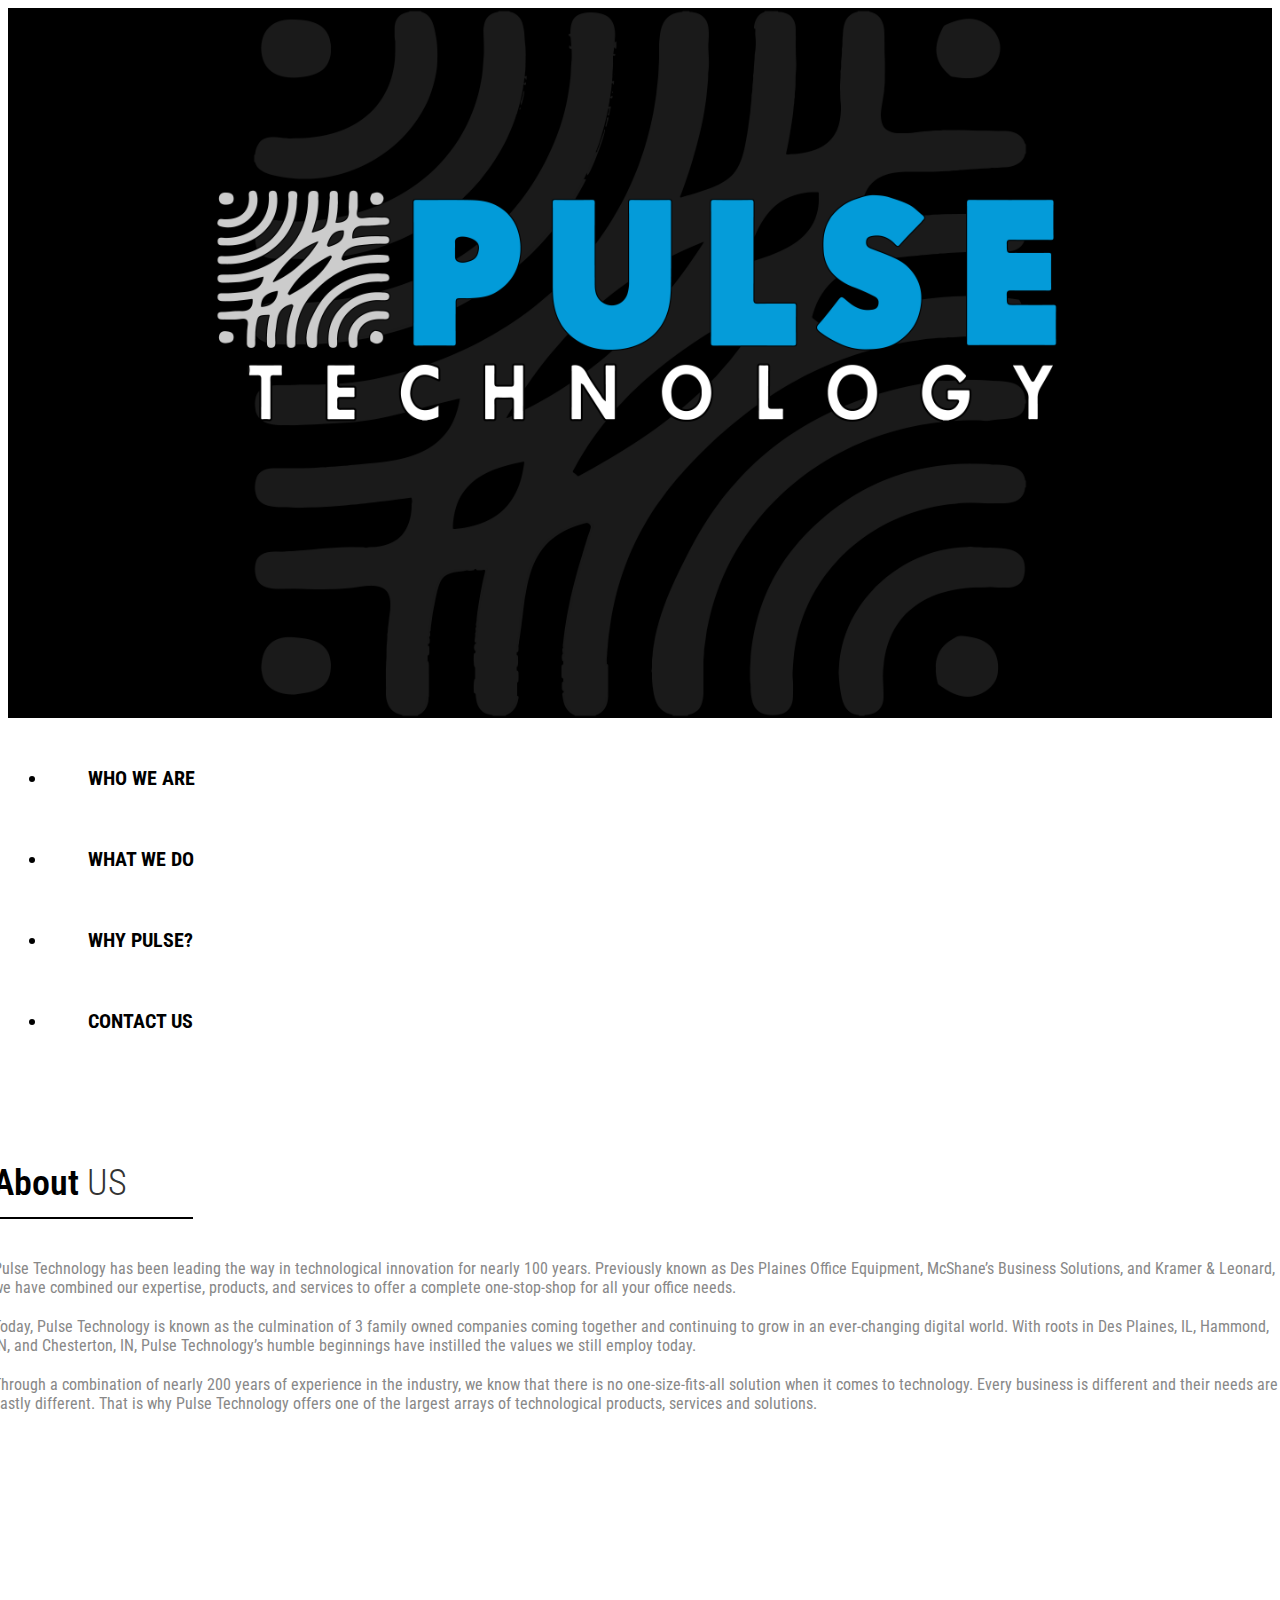
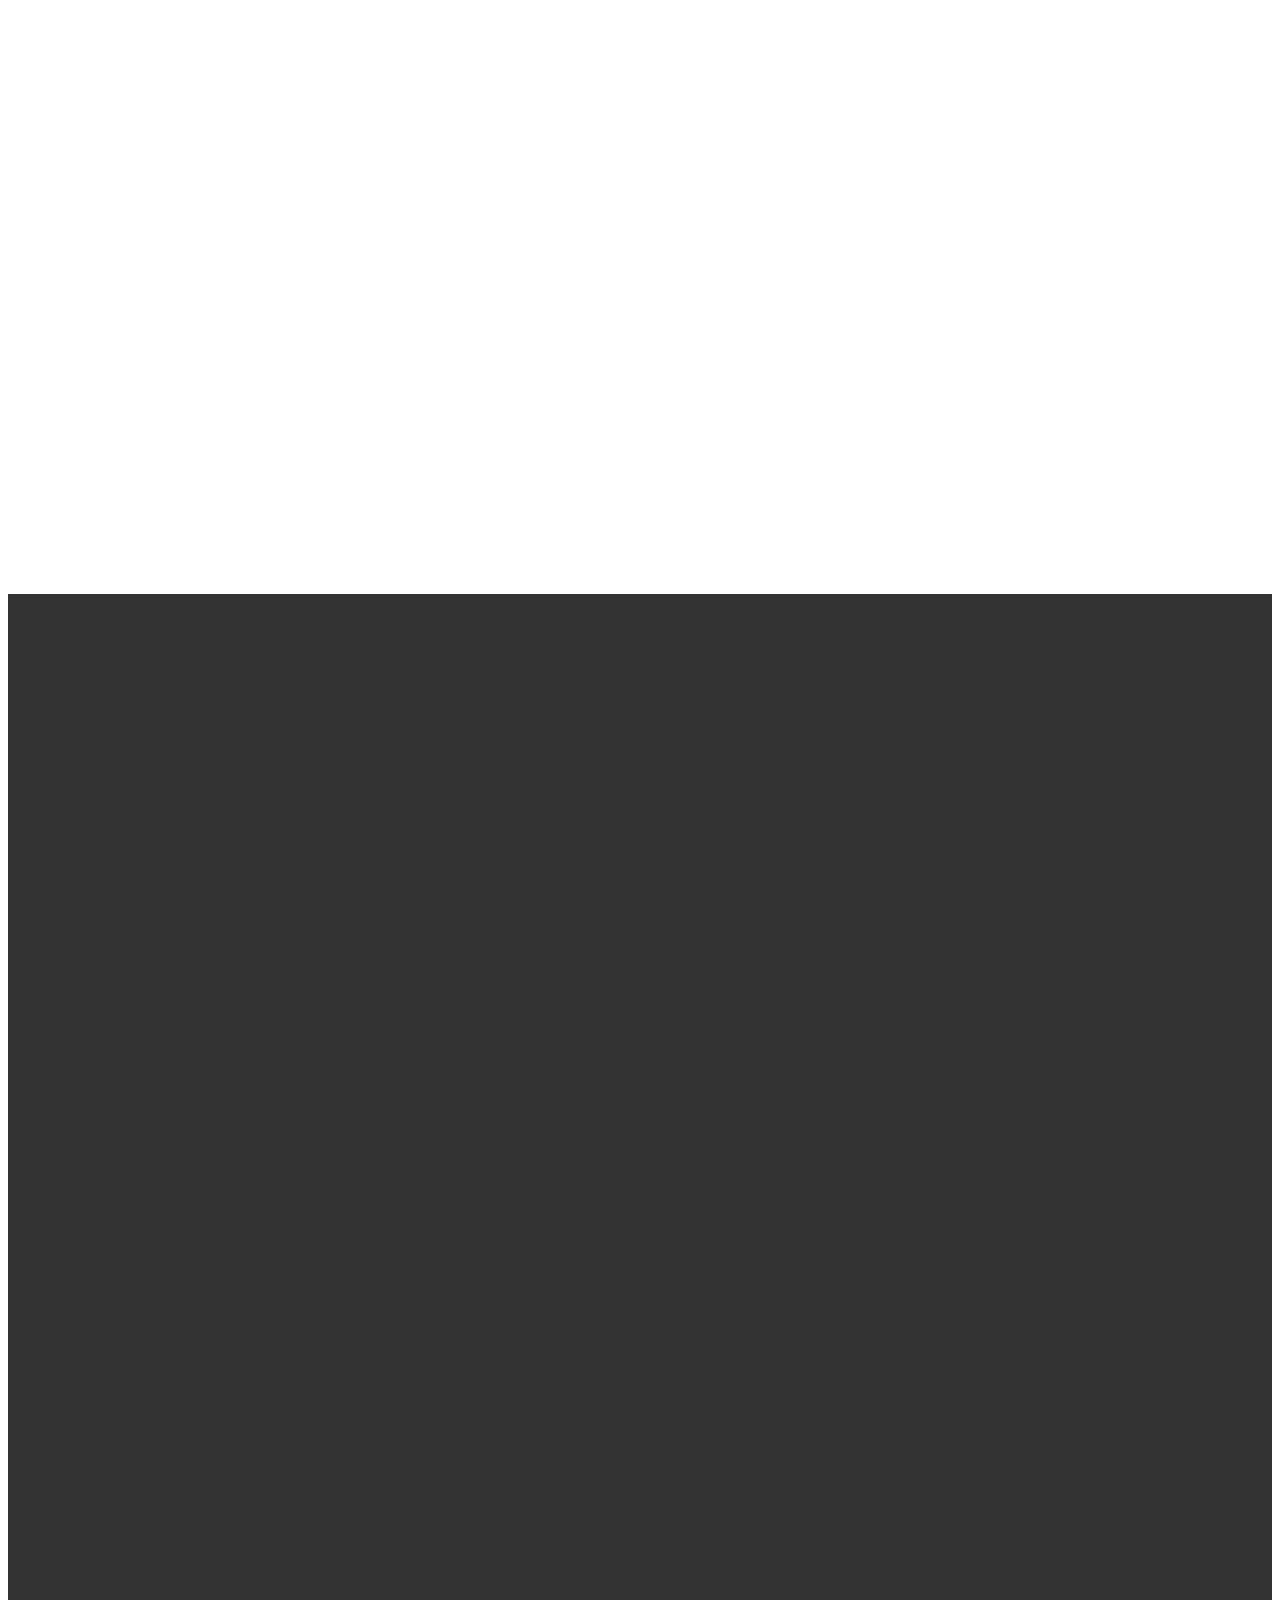
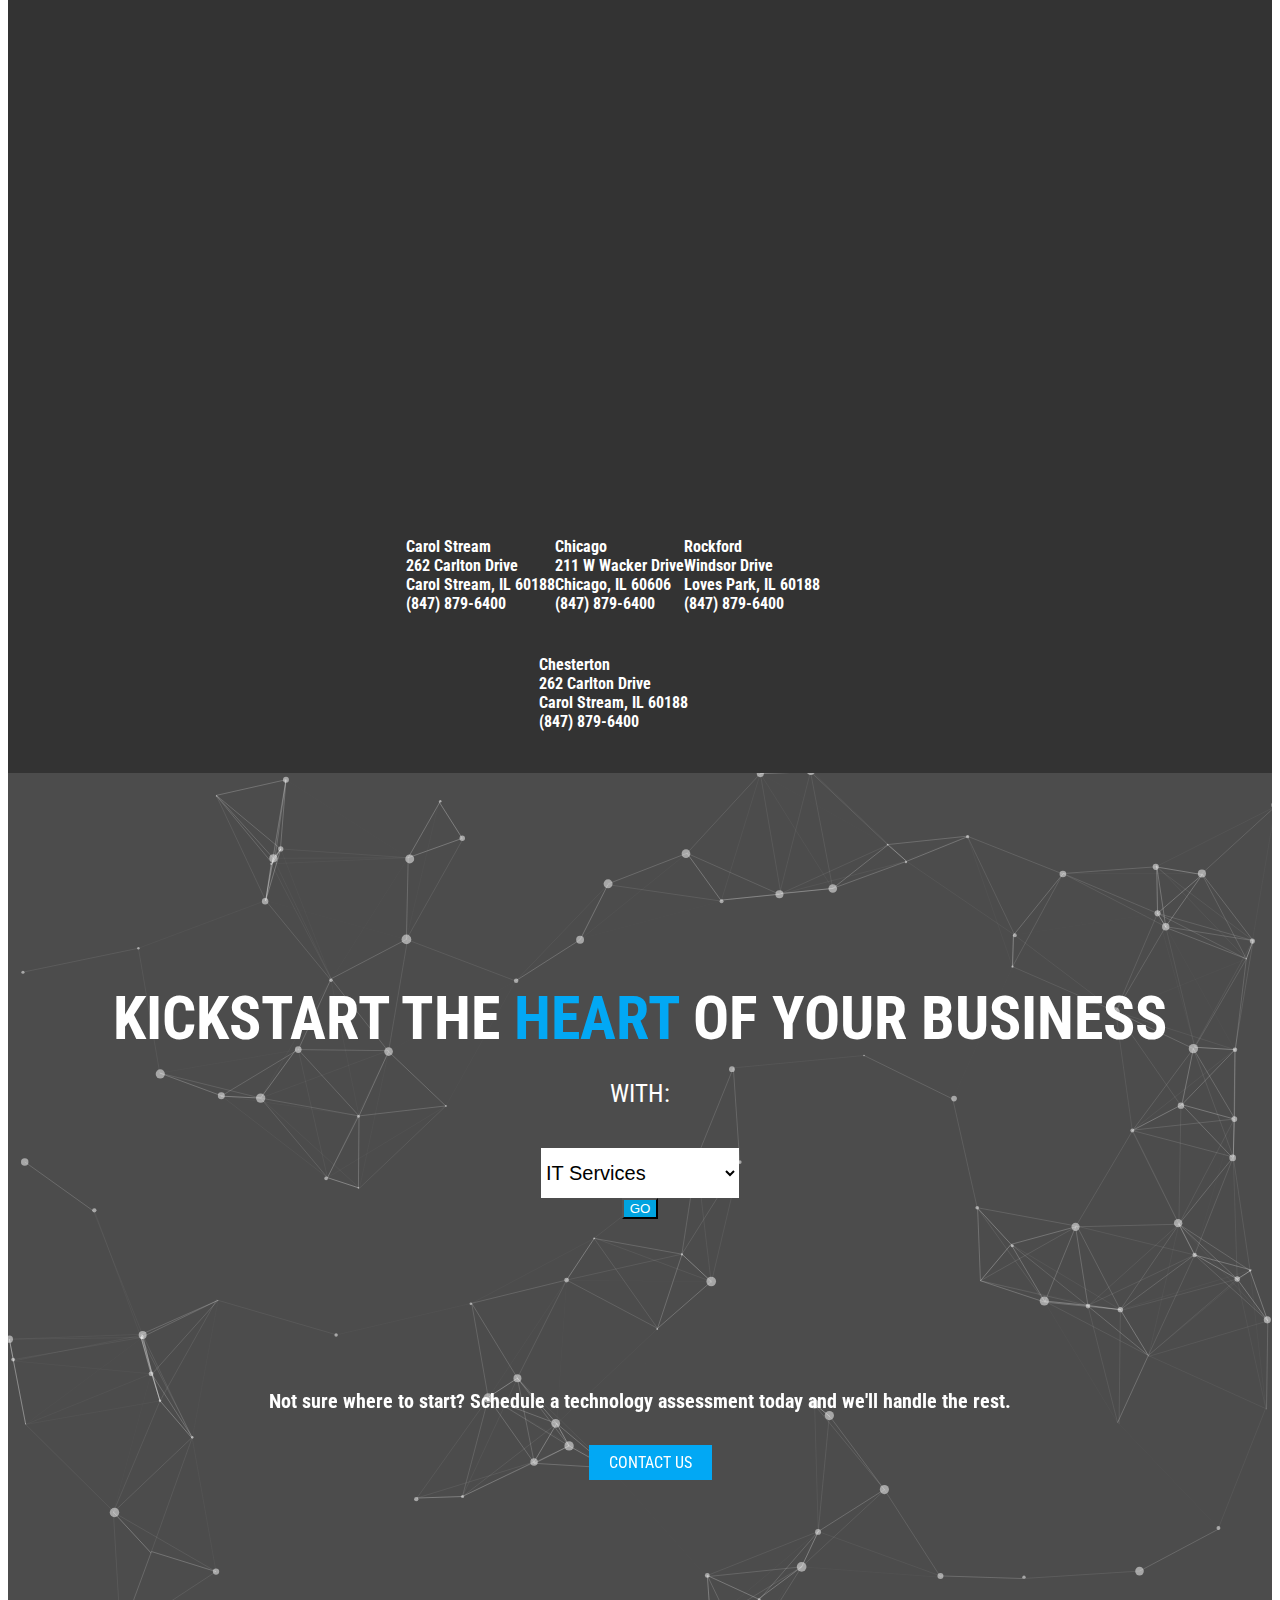
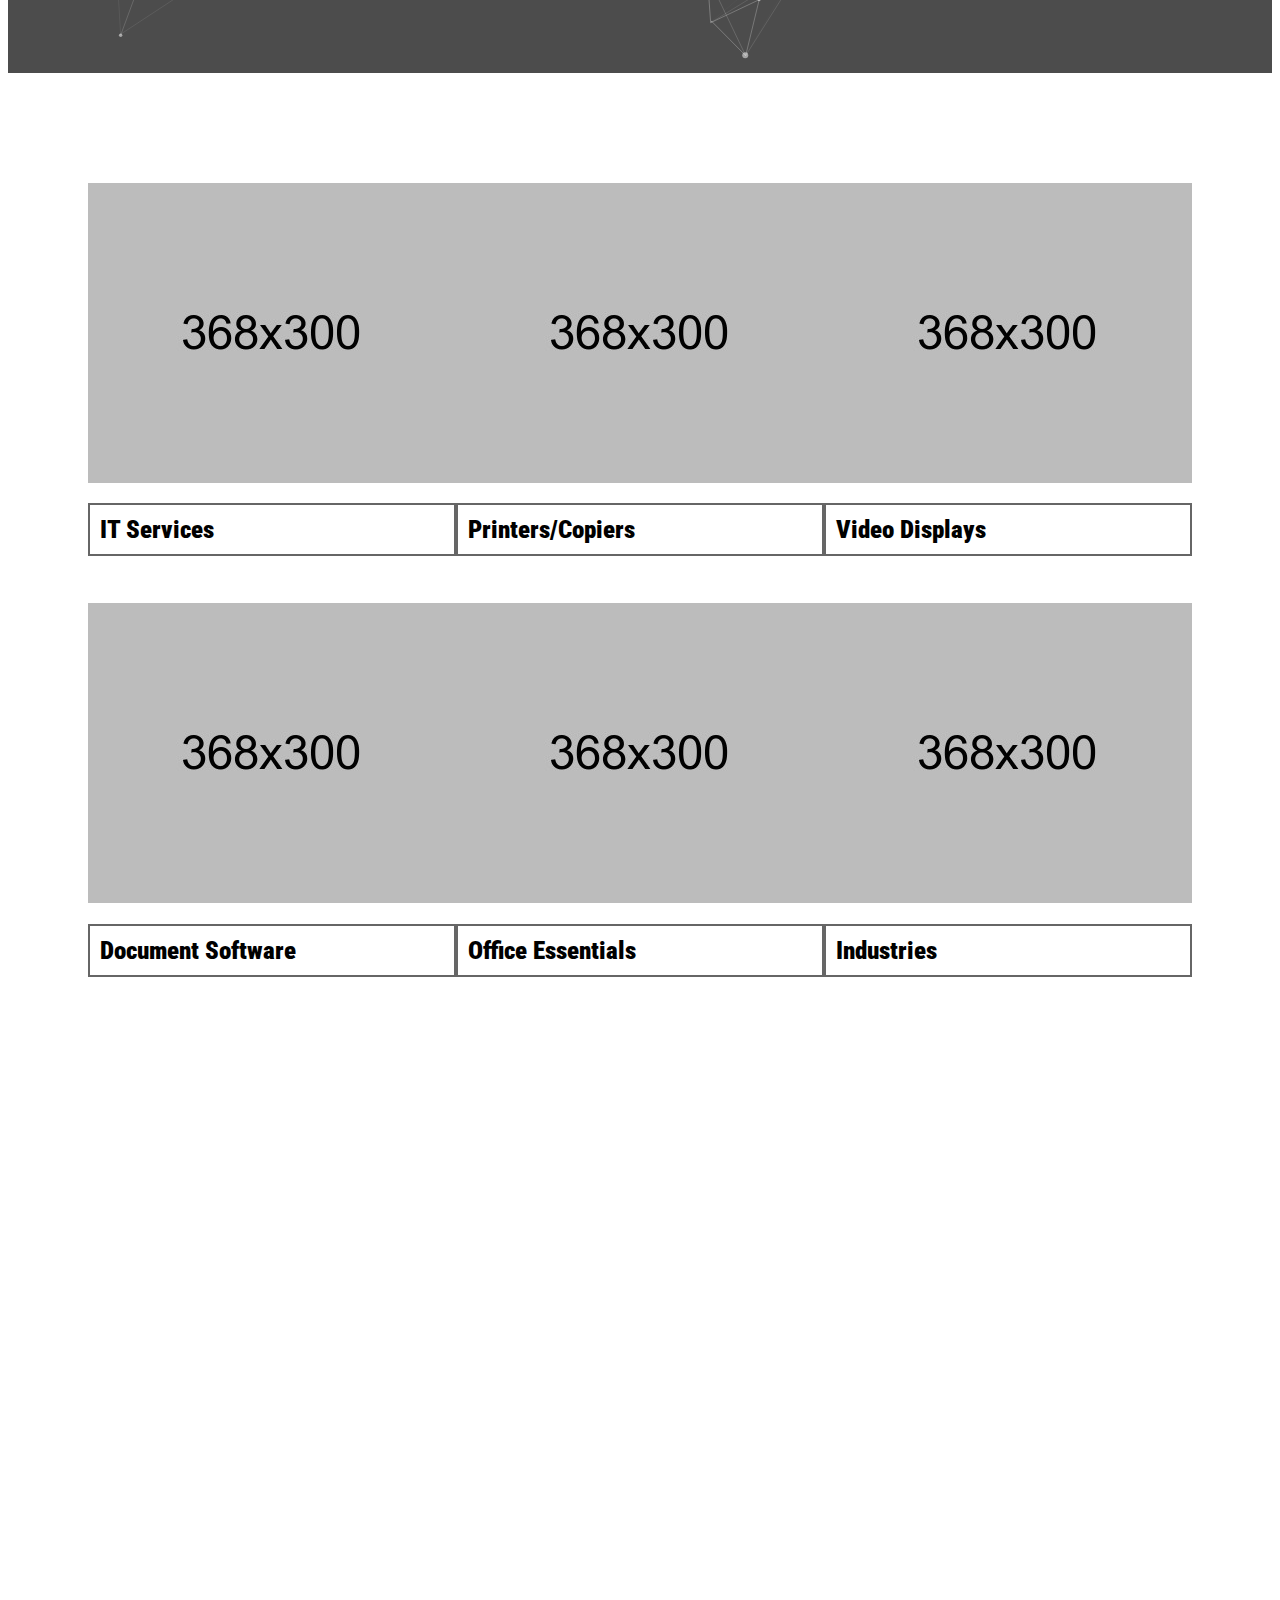
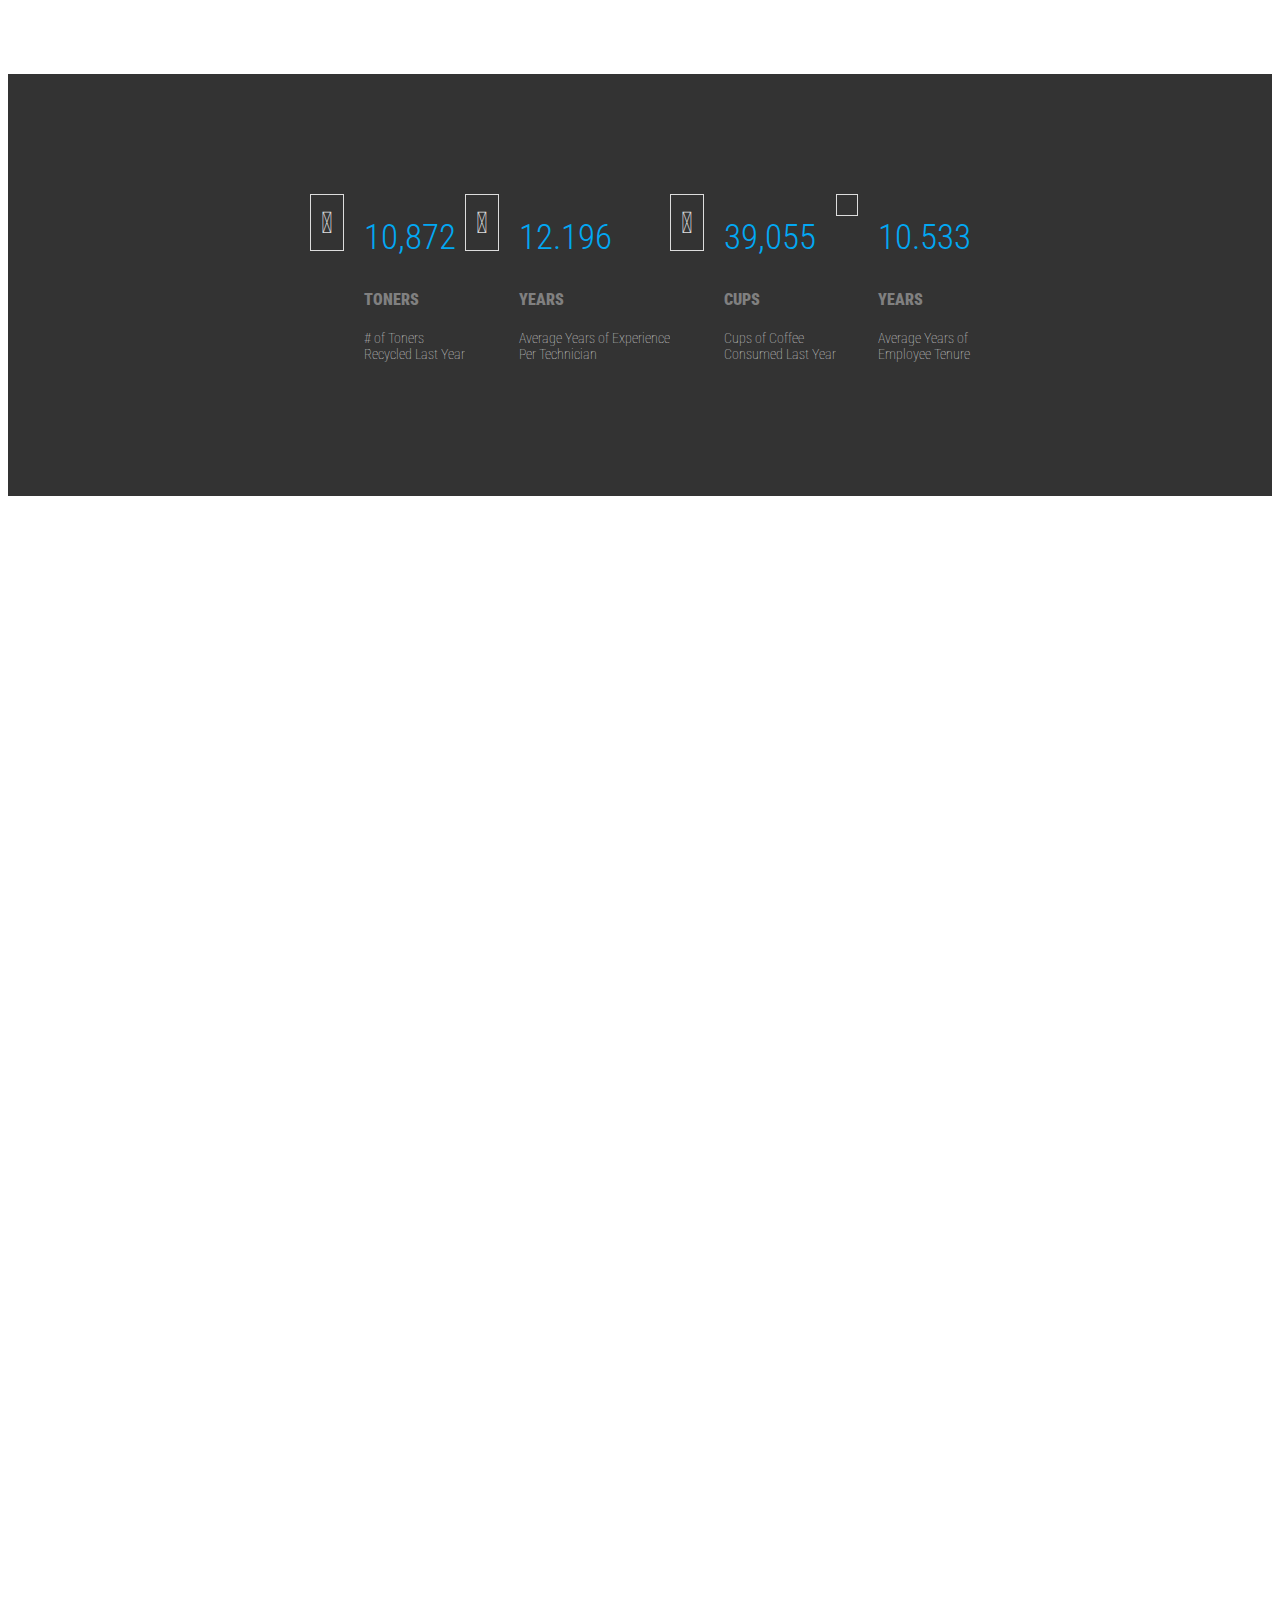
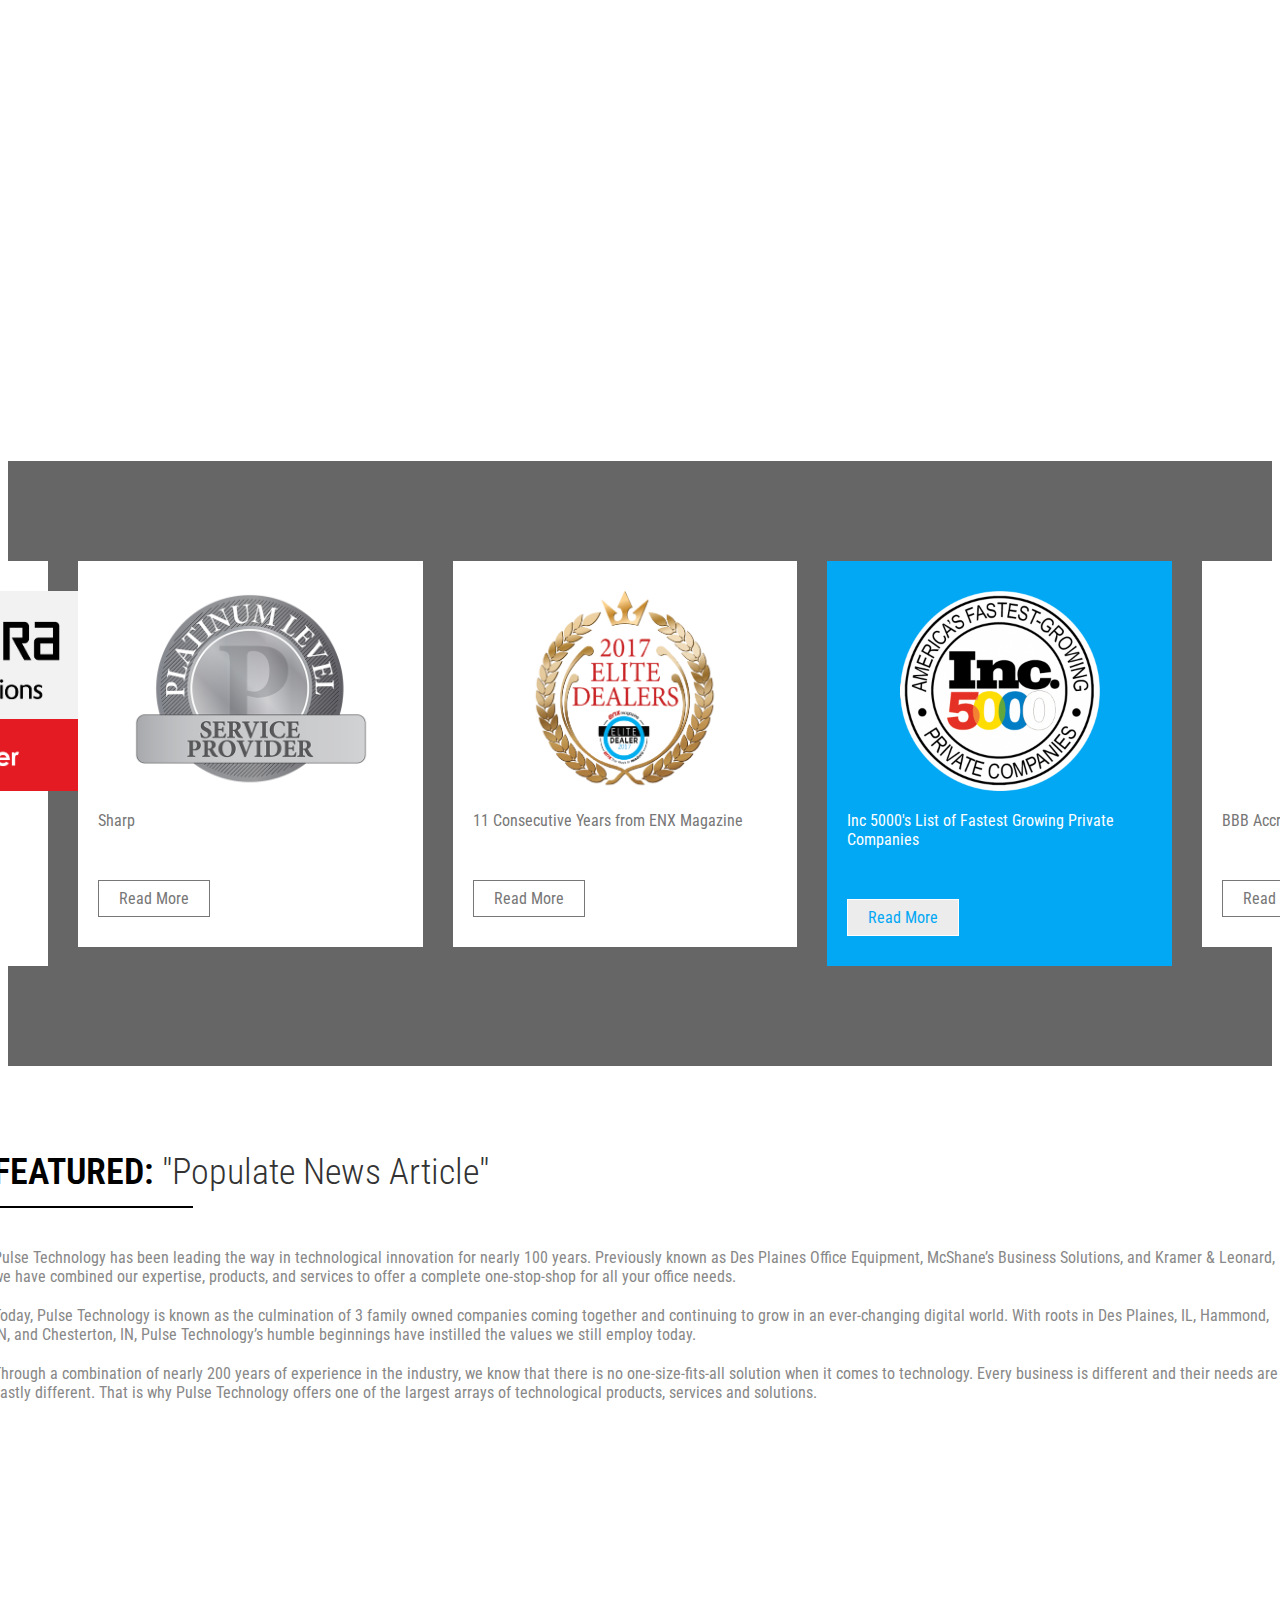
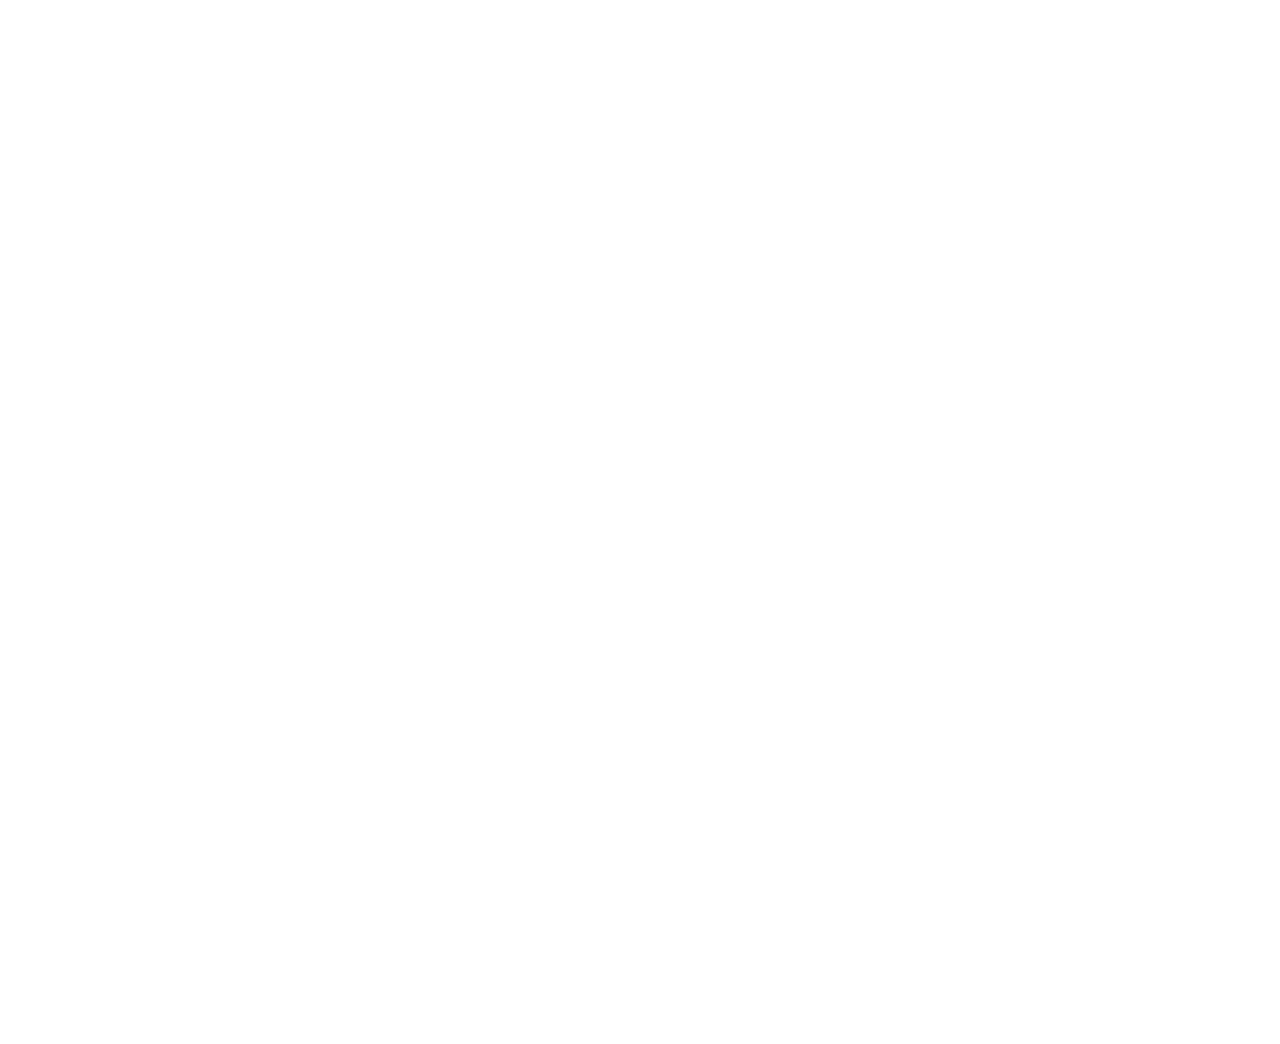
==== home.html @ 586c362a "Add files via upload" ====
<!DOCTYPE html>
<html lang="en">
    <head>
        <!-- Meta Tag -->
            <meta charset="UTF-8">
            <meta http-equiv="X-UA-Compatible" content="IE=edge">
            <meta name="viewport" content="width=device-width, initial-scale=1">
            <title>PULSE Technology | Kickstart the heart of your business</title>
            <meta name="description" content="PULSE Technology | Kickstart the heart of your business">
            <meta name="keywords" content="technology">
            <meta name="author" content="PulseTechnology.com">
        <!-- External CSS -->
            <link rel="stylesheet" href="https://stackpath.bootstrapcdn.com/bootstrap/4.1.3/css/bootstrap.min.css" integrity="sha384-MCw98/SFnGE8fJT3GXwEOngsV7Zt27NXFoaoApmYm81iuXoPkFOJwJ8ERdknLPMO" crossorigin="anonymous">
            <link rel="stylesheet" type="text/css" href="assets/css/font-awesome.min.css">
            <link rel="stylesheet" type="text/css" href="assets/css/owl.carousel.min.css">
            <link rel="stylesheet" type="text/css" href="assets/css/owl.theme.default.min.css">
            <link rel="stylesheet" type="text/css" href="assets/css/animate.css">
            <link rel="stylesheet" type="text/css" href="assets/css/magnific-popup.css">
            <link rel="stylesheet" type="text/css" href="assets/css/YTPlayer.css">
        <!-- Custom CSS -->
            <link rel="stylesheet" type="text/css" href="assets/css/responsive.css">
            <link rel="stylesheet" type="text/css" href="1style.css">
        <!-- Google Fonts -->
        <link href="https://fonts.googleapis.com/css?family=Carrois+Gothic|Didact+Gothic|Lato|Roboto+Condensed" rel="stylesheet"> 
        <!-- Color Switcher -->
            <link href="assets/switcher/switcher.css" rel="stylesheet">
        <!-- FontAwesome Icon -->
        <link rel="stylesheet" href="https://use.fontawesome.com/releases/v5.2.0/css/all.css" integrity="sha384-hWVjflwFxL6sNzntih27bfxkr27PmbbK/iSvJ+a4+0owXq79v+lsFkW54bOGbiDQ" crossorigin="anonymous">
        <!-- Favicon -->
            <link rel="icon" href="assets/images/header/favicon.png">
            <link rel="apple-touch-icon" href="assets/img/template/apple-touch-icon.png">
            <link rel="apple-touch-icon" sizes="72x72" href="assets/img/template/icon-72x72.png">
            <link rel="apple-touch-icon" sizes="114x114" href="assets/img/template/icon-114x114.png">
        <!-- Javascript -->
            <script type="text/javascript" src="https://code.jquery.com/jquery-3.1.1.min.js"></script>
    </head>

    <body data-spy="scroll" data-target=".navbar-fixed-top">
<!-- Banner 1 Header -->
    <div>
        <img src="Pulse-Banner-Black1.png" id="tagline-img" width="100%" height="auto">
        <!-- PULSE Animation -->
            <span>
                <svg class="animation" id="Layer_1" data-name="Layer 1" xmlns="http://www.w3.org/2000/svg" viewBox="0 0 1213 151.94">
                    <path class="path" fill="#FFFFFF" stroke="#FFFFFF" stroke-width="2" stroke-miterlimit="10" d="M1.93,350.09c2.07-.07,4.14-.19,6.2-.19l766.63,0c13.32,0,26.64-.07,40,.1,2.89,0,4.08-1,5-3.65,6.1-18.68,12.37-37.31,18.58-55.95,1.92-5.75,4.85-8.23,9.26-7.88,4.18.34,6.87,3.16,7.92,8.73q9.18,48.81,18.28,97.64c.27,1.44.6,2.86,1,4.83,2-2.49,2.48-5.07,3.37-7.42q12.36-32.53,24.59-65.11c1.54-4.09,3.59-7.58,8.62-7.63,4.44,0,7.26,2.51,9,8.26,4.7,15.25,9.31,30.53,14,45.77.41,1.34.3,3,2,4.14,5.17-5.62,10.47-11.15,15.49-16.93,3-3.53,6.53-4.95,11.23-4.94q125.4.14,250.81,0v1.78a20.94,20.94,0,0,0,0,13.32v1.77q-123.21,0-246.41-.1a7.69,7.69,0,0,0-6.4,3q-10.74,12.11-21.77,24c-6.39,6.91-13.54,5.22-16.22-3.81-3.5-11.76-6.87-23.55-10.31-35.32-.49-1.68-1-3.34-1.89-6-4.59,12.16-8.81,23.37-13,34.57q-8.29,22-16.59,44c-2.11,5.58-5.07,7.78-9.66,7.38-4.2-.36-6.82-3.07-7.91-8.79q-9.26-48.81-18.39-97.64c-.08-.41-.22-.81-.32-1.21-1.72-.15-1.41,1.29-1.69,2.12-3.45,10.22-6.83,20.46-10.26,30.69-1.85,5.5-4.36,7.26-10.18,7.26l-816.5-.07c-1.48,0-2.95-.12-4.43-.19Z" transform="translate(-0.89 -282.46)" style="fill:#039cda"/>
                    <path class="path" fill="#FFFFFF" stroke="#FFFFFF" stroke-width="1" stroke-miterlimit="10" d="M1.93,350.09v16.43l-1,.22V349.87Z" transform="translate(-0.89 -282.46)" style="fill:#7ecceb"/>
                    <path class="path" fill="#FFFFFF" stroke="#FFFFFF" stroke-width="1" stroke-miterlimit="10" d="M1213.89,365a20.94,20.94,0,0,1,0-13.32Z" transform="translate(-0.89 -282.46)" style="fill:#2eace0"/>
                </svg> 
            </span>
    </div>
<!-- Navbar -->
<nav class="navbar-default">
    <ul class="nav justify-content-center">
        <li class="nav-item"><a class="smoth-scroll" href="#who"><b>WHO WE ARE</b></a></li>
        <li class="nav-item"><a class="smoth-scroll" href="#what"><b>WHAT WE DO</b></a></li>
        <li class="nav-item"><a class="smoth-scroll" href="#why"><b>WHY PULSE?</b></a></li>
        <li class="nav-item"><a class="smoth-scroll" href="#contact"><b>CONTACT US</b></a></li>
    </ul>
</nav>
<!-- /End Navbar -->
<!-- WHO WE ARE -->
    <!-- Start About us Area -->
    <section id="who" class="">
        <div class="container">
            <div class="row">
                <div class="col-xs-12 col-sm-12 col-md-12 col-lg-6 justify-content-center">
                    <div class="about-content">
                        <h2>About <span > US </span></h2>
                        <p>Pulse Technology has been leading the way in technological innovation for nearly 100 years. Previously known as Des Plaines Office Equipment, McShane’s Business Solutions, and Kramer & Leonard, we have combined our expertise, products, and services to offer a complete one-stop-shop for all your office needs.</p>
                        <p>Today, Pulse Technology is known as the culmination of 3 family owned companies coming together and continuing to grow in an ever-changing digital world. With roots in Des Plaines, IL, Hammond, IN, and Chesterton, IN, Pulse Technology’s humble beginnings have instilled the values we still employ today.</p>
                        <p>Through a combination of nearly 200 years of experience in the industry, we know that there is no one-size-fits-all solution when it comes to technology. Every business is different and their needs are vastly different. That is why Pulse Technology offers one of the largest arrays of technological products, services and solutions.</p>
                        <div class="about-button wow fadeIn">
                            <a class="btn btn-primary" href="#">Learn More</a>
                        </div>
                    </div>
                </div>
                <div class="col-xs-12 col-sm-12 col-md-12 col-lg-6">
                    <div class="about-images wow fadeIn">
                        <a href="#"><img src="PulseSign1.png" alt="about misti" class="img-fluid" id="pulse-sign"></a>
                    </div>
                </div>
            </div>
        </div>
    </section>
<!-- /End About US Area -->
<!-- Start LOCATIONS Area -->
<section id="our-skill">
   
<div class="row" >
                <div class="col-xs-12 col-sm-12 col-md-4 justify-content-center">
                        <div class="about-images wow fadeIn">
                            <a href="#"><img src="OurLocations.png" alt="about misti" class="img-fluid" id="IL-IN"></a>
                        </div>
                </div>
                <div class="section-title">
                        <h2 class="text-center wow fadeInDown" id="location-title">Locations</h2>
                <div class="container col-xs-12 col-sm-12 col-md-8 justify-content-center" id="locations">
                    <div class="row">
                      <div class="col text-center">
                        <span class="address"><h4>Carol Stream
                            <br>262 Carlton Drive
                            <br>Carol Stream, IL 60188
                            <br>(847) 879-6400</h4>
                        </span>
                      </div>
                      <div class="col text-center">
                        <span class="address"><h4>Chicago
                            <br>211 W Wacker Drive
                            <br>Chicago, IL 60606
                            <br>(847) 879-6400</h4>
                        </span>
                      </div>
                      <br>
                      <div class="w-100"></div>
                      <br>
                      <div class="col text-center">
                        <span class="address"><h4>Rockford
                            <br>Windsor Drive
                            <br>Loves Park, IL 60188
                            <br>(847) 879-6400</h4>
                        </span>
                      </div>
                      <div class="col text-center">
                        <span class="address"><h4>Chesterton
                            <br>262 Carlton Drive
                            <br>Carol Stream, IL 60188
                            <br>(847) 879-6400</h4>
                        </span>
                      </div>
                    </div>
                  </div>
               
</div>    
</section>
<!-- /End LOCATIONS Area  -->
<!-- WHO WE ARE -->
    <!-- Start Kickstart the heart of your ... -->
<div id="what" class="welcome-slider-area">
        <div class="single-slider">
            <div id="particles-js"></div>
            <div class="slider-title">
                <div class="table-cell">
                    <h2 class="slider-title-animation">KICKSTART THE <span>HEART</span> OF YOUR BUSINESS</h2>
                    <p class="slider-animation-up">WITH:</p>                 
                                   
                    <div class="button-group slider-animation-up input-group">
                            <select class="custom-select" id="inputGroupSelect04">
                              <option value="1">IT Services</option>
                              <option value="2">Printers/Copiers</option>
                              <option value="3">Video Displays</option>
                              <option value="4">Document Software</option>
                              <option value="5">Office Essentials</option>
                            </select>
                            <div class="input-group-append">
                              <button class="btn btn-outline-secondary" type="button">GO</button>
                            </div>
                    </div>
                    
                    <div class="button-group slider-animation-up">
                        <h3 class="contact1">Not sure where to start? Schedule a technology assessment today and we'll handle the rest.</h3>
							<a class="btn btn-normal btn-lg" href="#">CONTACT US</a>
					</div>
                    </div>
        </div>
</div>
<!-- /End Kickstart the heart of your ...  -->
<!-- Start Solutions/Services -->
<section id="our-portfolio" class="portfolio section-padding">
        <div class="container">
            <div class="portfolio-inner">
                <div class="row portfolio-posts">
                    <div class="mix photography development col-sm-6 col-md-4">
                        <div class="item">
                            <img src="assets/images/portfolio/portfolio-1.jpg" alt="">
                            <span><h1 class="item-h1 text-center"><b>IT Services</b></h1></span>
                            <div class="portfolio-caption">
                                <a href="#" class="protfolio-link-bt"><i class="fas fa-cogs fa-3x"></i></i></a>
                                <h3>IT Services</h3>
                            </div>
                        </div>
                    </div>
                    <div class="mix webdesign development col-sm-6 col-md-4">
                        <div class="item">
                            <img src="assets/images/portfolio/portfolio-2.jpg" alt="">
                            <span><h1 class="item-h1 text-center"><b>Printers/Copiers</b></h1></span>
                            <div class="portfolio-caption">
                                <a href="#" class="protfolio-link-bt"><i class="fas fa-print fa-3x"></i></a>
                                <h3>Printers/Copiers</h3>
                            </div>
                        </div>
                    </div>
                    <div class="mix webdesign development col-sm-6 col-md-4">
                        <div class="item">
                            <img src="assets/images/portfolio/portfolio-3.jpg" alt="">
                            <span><h1 class="item-h1 text-center"><b>Video Displays</b></h1></span>
                            <div class="portfolio-caption">
                                <a href="#" class="protfolio-link-bt"><i class="fas fa-desktop fa-3x"></i> </a>
                                <h3>Video Displays</h3>
                            </div>
                        </div>
                    </div>
                    <div class="mix development development col-sm-6 col-md-4">
                        <div class="item">
                            <img src="assets/images/portfolio/portfolio-4.jpg" alt="">
                            <span><h1 class="item-h1 text-center"><b>Document Software</b></h1></span>
                            <div class="portfolio-caption">
                                <a href="#" class="protfolio-link-bt"><i class="fas fa-cloud-upload-alt fa-3x"></i></a>
                                <h3>Document Software</h3>
                            </div>
                        </div>
                    </div>
                    <div class="mix webdesign development col-sm-6 col-md-4">
                        <div class="item">
                            <img src="assets/images/portfolio/portfolio-5.jpg" alt="">
                            <span><h1 class="item-h1 text-center"><b>Office Essentials</b></h1></span>
                            <div class="portfolio-caption">
                                <a href="#" class="protfolio-link-bt"><i class="fas fa-paperclip fa-3x"></i></a>
                                <h3>Office Essentials</h3>
                            </div>
                        </div>
                    </div>
                    <div class="mix development development col-sm-6 col-md-4">
                        <div class="item">
                            <img src="assets/images/portfolio/portfolio-6.jpg" alt="">
                            <span><h1 class="item-h1 text-center"><b>Industries</b></h1></span>
                            <div class="portfolio-caption">
                                <a href="#" class="protfolio-link-bt"><i class="fas fa-industry fa-3x"></i></a>
                                <h3>Industries</h3>
                            </div>
                        </div>
                    </div>
                </div>
            </div>
        </div>
    </section>
<!-- /End Solutions/Services -->
<!-- Start Booklet Embed -->

<div data-configid="33714904/63970853" style="width:100%; height:600px;" class="issuuembed"></div>
<script type="text/javascript" src="embed.js" async="true"></script>

<!-- /End Booklet Embed -->
	<!--Start counter Area -->
    <section id="conuter" class="complete-project-conuter">
			<div class="container">
				<div class="row">
					<div class="col-xs-12 col-sm-3">
						<div class="single-counter">
							<div class="counter-icon">
                                    <i class="fas fa-recycle" aria-hidden="true"></i>
							</div>
							<div class="counter-data">
                                <h2 class="counter text-center">10,872</h2>
                                <h4 class="text-center"><b>TONERS</b></h4>
								<h3 class="text-center"># of Toners<br>Recycled Last Year</h3>
							</div>
						</div>
                    </div>
                    <div class="col-xs-12 col-sm-3">
                            <div class="single-counter">
                                <div class="counter-icon">
                                    <i class="fas fa-wrench" aria-hidden="true"></i>
                                </div>
                                <div class="counter-data">
                                    <h2 class="counter text-center">12.196</h2>
                                    <h4 class="text-center"><b>YEARS</b></h4>
                                    <h3 class="text-center">Average Years of Experience <br>Per Technician</h3>
                                </div>
                            </div>
                        </div>
					<div class="col-xs-12 col-sm-3">
						<div class="single-counter">
							<div class="counter-icon">
								<i class="fas fa-coffee" aria-hidden="true"></i>
							</div>
							<div class="counter-data">
								<h2 class="counter text-center">39,055</h2>
                                <h4 class="text-center"><b>CUPS</b></h4>
                                <h3 class="text-center">Cups of Coffee<br>Consumed Last Year</h3>
							</div>
						</div>
					</div>
					<div class="col-xs-12 col-sm-3">
                            <div class="single-counter">
                                <div class="counter-icon">
                                    <i class="far fa-clock" aria-hidden="true"></i>
                                </div>
                                <div class="counter-data">
                                    <h2 class="counter text-center">10.533</h2>
                                    <h4 class="text-center"><b>YEARS</b></h4>
                                    <h3 class="text-center">Average Years of<br>Employee Tenure</h3>
                                </div>
                            </div>
                        </div>
				</div>
			</div>
		</section>
<!-- /End Counter Area -->
<!-- WHY PULSE -->
<!-- Start Blogs -->
<section id="our-blog" class="blog section-padding">
        <div class="container">
            <div class="row">
                <div class="col-xs-12">
                    <div class="section-title wow fadeInDown">
                            <div class="blogs-title">
                                    
                            <h2 class="text-center">WHY <span>PULSE</span> TECHNOLOGY?</h2>
                                   
                            </div>
                        <div class="border-line">
                            <span class="border-box"></span>
                        </div>
                        <p class="text-center">See what we've been up to.</p>
                    </div>
                </div>
            </div>
            <div class="row">
                <div class="col-md-4">
                    <div class="single-blog-box wow fadeIn">
                        <div class="single-blog-images">
                            <img class="img-responsive" src="assets/images/blog/blog-1.jpg" alt="">
                        </div>
                        <div class="blog-data">
                            <p>10<span>SEP</span></p>
                        </div>
                        <div class="single-blog-content">
                            <h3>Top Learning Management System </h3>
                            <p class="signl-blog-meta">
                                <a href="#"><i class="fa fa-user"></i>by John Mitcher</a>
                                <a href="#"><i class="fa fa-folder-o" aria-hidden="true"></i>Office, Business</a>
                                <a href="#"><i class="fa fa-comment-o" aria-hidden="true"></i>25</a>
                            </p>
                            <p>Lorem Ipsum is simply dummy text of the printing and typesetting industry. Lorem Ipsum has been the industry's standard dummy text</p>
                            <a href="single.html" class="sigle-blog-readmore-btn">Read more </a>
                        </div>
                    </div>
                </div>
                <div class="col-md-4">
                    <div class="single-blog-box wow fadeIn" data-wow-duration="2s">
                        <div class="single-blog-images">
                            <img class="img-responsive" src="assets/images/blog/blog-2.jpg" alt="">
                        </div>
                        <div class="blog-data">
                            <p>10<span>SEP</span></p>
                        </div>
                        <div class="single-blog-content">
                            <h3>How to Create an Image Gallery </h3>
                            <p class="signl-blog-meta">
                                <a href="#"><i class="fa fa-user"></i>by John Mitcher</a>
                                <a href="#"><i class="fa fa-folder-o" aria-hidden="true"></i>Office, Business</a>
                                <a href="#"><i class="fa fa-comment-o" aria-hidden="true"></i>26</a>
                            </p>
                            <p>Lorem Ipsum is simply dummy text of the printing and typesetting industry. Lorem Ipsum has been the industry's standard dummy text</p>
                            <a href="single.html" class="sigle-blog-readmore-btn">Read more </a>
                        </div>
                    </div>
                </div>
                <div class="col-md-4">
                    <div class="single-blog-box wow fadeIn" data-wow-duration="4s">
                        <div class="single-blog-images">
                            <img class="img-responsive" src="assets/images/blog/blog-3.jpg" alt="">
                        </div>
                        <div class="blog-data">
                            <p>10<span>SEP</span></p>
                        </div>
                        <div class="single-blog-content">
                            <h3>Top Learning Management System </h3>
                            <p class="signl-blog-meta">
                                <a href="#"><i class="fa fa-user"></i>by John Mitcher</a>
                                <a href="#"><i class="fa fa-folder-o" aria-hidden="true"></i>Office, Business</a>
                                <a href="#"><i class="fa fa-comment-o" aria-hidden="true"></i>15</a>
                            </p>
                            <p>Lorem Ipsum is simply dummy text of the printing and typesetting industry. Lorem Ipsum has been the industry's standard dummy text</p>
                            <a href="single.html" class="sigle-blog-readmore-btn">Read more </a>
                        </div>
                    </div>
                </div>
            </div>
        </div>
    </section>
<!-- /End Blogs -->
<!-- Start Awards Slider -->
		<section id="special" class="section-padding">

                    <div class="row">
                        <div class="col-sm-12">
                            <div class="special-item owl-carousel">
                                <div class="special-single-content text-center">
                                    <img src="ENX.png" class="img-fluid">
                                    <p>11 Consecutive Years from ENX Magazine </p>
                                    <a class="btn-service" href="#"> Read More</a>
                                </div>
                                <div class="special-single-content item-open text-center">
                                    <img src="INC5000.png" class="img-fluid">
                                    <p>Inc 5000's List of Fastest Growing Private Companies </p>
                                    <a class="btn-service" href="#"> Read More</a>
                                </div>
                                <div class="special-single-content text-center">
                                    <img src="BBB.png" class="img-fluid">
                                    <p>BBB Accredited Business</p> </p>
                                    <a class="btn-service" href="#"> Read More</a>
                                </div>
                                <div class="special-single-content text-center">
                                    <img src="greatamerica.png" class="img-fluid">
                                    <p>Great America Financial Services 2017 Prestige Dealer </p>
                                    <a class="btn-service" href="#"> Read More</a>
                                </div>
                                <div class="special-single-content text-center">
                                        <img src="Sharp-Hyk.png" class="img-fluid">
                                        <p>Sharp </p>
                                        <a class="btn-service" href="#"> Read More</a>
                                </div>
                                <div class="special-single-content text-center">
                                        <img src="Kyocera.png" class="img-fluid">
                                        <p>Great America Financial Services 2017 Prestige Dealer </p>
                                        <a class="btn-service" href="#"> Read More</a>
                                </div>
                                <div class="special-single-content text-center">
                                        <img src="Platinum.png" class="img-fluid">
                                        <p>Sharp </p>
                                        <a class="btn-service" href="#"> Read More</a>
                                </div>
                            </div>
                        </div>
                    </div>
       
            </section>
<!-- /End Awards Slider -->
<!-- Start Pulse In The News -->
 <section id="who" class="">
        <div class="container">
            <div class="row">
                <div class="col-xs-12 col-sm-12 col-md-12 col-lg-6 justify-content-center">
                    <div class="about-content">
                        <h2>FEATURED:<span> "Populate News Article"</span></h2>
                        <p>Pulse Technology has been leading the way in technological innovation for nearly 100 years. Previously known as Des Plaines Office Equipment, McShane’s Business Solutions, and Kramer & Leonard, we have combined our expertise, products, and services to offer a complete one-stop-shop for all your office needs.</p>
                        <p>Today, Pulse Technology is known as the culmination of 3 family owned companies coming together and continuing to grow in an ever-changing digital world. With roots in Des Plaines, IL, Hammond, IN, and Chesterton, IN, Pulse Technology’s humble beginnings have instilled the values we still employ today.</p>
                        <p>Through a combination of nearly 200 years of experience in the industry, we know that there is no one-size-fits-all solution when it comes to technology. Every business is different and their needs are vastly different. That is why Pulse Technology offers one of the largest arrays of technological products, services and solutions.</p>
                        <div class="about-button wow fadeIn">
                            <a class="btn btn-primary" href="#">Learn More</a>
                        </div>
                    </div>
                </div>
                <div class="col-xs-12 col-sm-12 col-md-12 col-lg-6">
                    <div class="about-images wow fadeIn">
                        <a href="#"><img src="PulseSign1.png" alt="about misti" class="img-fluid" id="pulse-sign"></a>
                    </div>
                </div>
            </div>
        </div>
    </section>
<!-- /End Pulse In the News -->
<!-- CONTACT US -->
<!-- Start Connect With Us -->
		<section id="our-team" class="section-padding">
                <div class="container">
                    <div class="row">
                        <div class="col-xs-12">
                            <div class="section-title wow fadeInDown">
                                <h2>Our <span>Team</span></h2>
                                <div class="border-line">
                                    <span class="border-box"></span>
                                </div>
                                <p>Lorem Ipsum is simply dummy text of the printing and typesetting industry. Lorem Ipsum has been the industry's standard dummy text</p>
                            </div>
                        </div>
                    </div>
                <div class="row">
                    <div class="col-md-2">
                            <div class="single-team-item wow fadeIn" data-wow-delay="0.3s">
                                     <div class="team-item-social">
                                        <ul>
                                            <li class="facebook"><a href="#"><i class="fab fa-linkedin-in fa-5x"></i></a></li>
                                        </ul>
                                    </div>
                            </div>
                    </div>
                        <div class="col-md-2">
                            <div class="single-team-item wow fadeIn" data-wow-delay="0.1s">
                                    <div class="team-item-social">
                                        <ul>
                                            <li class="facebook"><a href="#"><i class="fab fa-facebook-f fa-5x"></i></a></li>
                                        </ul>
                                    </div>
                            </div>
                        </div>
                        <div class="col-md-2">
                            <div class="single-team-item wow fadeIn" data-wow-delay="0.2s">
                                    <div class="team-item-social">
                                        <ul>
                                            <li class="twitter"><a href="#"><i class="fab fa-twitter fa-5x"></i></a></li>
                                        </ul>
                                    </div>
                            </div>
                        </div>
                        <div class="col-md-2">
                            <div class="single-team-item wow fadeIn" data-wow-delay="0.3s">
                                     <div class="team-item-social">
                                        <ul>
                                            <li class="facebook"><a href="#"><i class="fab fa-instagram fa-5x"></i></a></li>
                                        </ul>
                                    </div>
                                </div>
                            </div>
                        </div>
                        <div class="col-md-2">
                            <div class="single-team-item wow fadeIn" data-wow-delay="0.4s">
                                <div class="team-item-social">
                                        <ul>
                                            <li class="youtube"><a href="#"><i class="fab fa-youtube fa-5x"></i></a></li>
                                        </ul>
                                </div>
                            </div>
                        </div>
                </div>
                
                </section>
<!-- /End Connect With Us -->





























</footer>
<!-- /End Footer Area -->

<!-- jQuery js -->
<script src="assets/js/jquery.min.js"></script>
<script src="js/popper.min.js"></script>
<!-- BootStrap js -->
<script src="js/bootstrap.bundle.min.js"></script>
<script src="js/bootstrap.js"></script>
<!-- OwlCarousel Js  -->
<script src="assets/js/owl.carousel.min.js"></script>
<!-- Wow js -->
<script src="assets/js/wow.min.js"></script>
<!-- Parallas Js-->
<script src="assets/js/jquery.stellar.min.js"></script>
<!-- Smooth Scroll Js -->
<script src="assets/js/SmoothScroll.js"></script>
<!-- Skill Easypiechart,Inview js -->
<script src="assets/js/jquery.easypiechart.min.js"></script>
<script src="assets/js/jquery.inview.min.js"></script>
<!-- particles JS -->
<script src="assets/js/particles.min.js"></script>
<script src="assets/js/app.js"></script>
<!-- Counterup, Waypoints Js -->
<script src="assets/js/jquery.counterup.min.js"></script>
<script src="assets/js/jquery.waypoints.min.js"></script>
<!-- Magnific Popup Js -->
<script src="assets/js/jquery.magnific-popup.min.js"></script>
<!-- Mixitup Js -->
<script src="assets/js/jquery.mixitup.js"></script>
<script src="assets/js/jquery.mb.YTPlayer.min.js"></script>
<!-- Color Switcher js -->
<script src="assets/switcher/switcher.js"></script>
<!-- Main Custom Js -->
<script src="javascript.js"></script>
    </body>















</html>
---- assets/css/YTPlayer.css ----
/*___________________________________________________________________________________________________________________________________________________
 _ jquery.mb.components                                                                                                                             _
 _                                                                                                                                                  _
 _ file: mb.YTPlayer.css                                                                                                                            _
 _ last modified: 19/08/14 19.57                                                                                                                    _
 _                                                                                                                                                  _
 _ Open Lab s.r.l., Florence - Italy                                                                                                                _
 _                                                                                                                                                  _
 _ email: matteo@open-lab.com                                                                                                                       _
 _ site: http://pupunzi.com                                                                                                                         _
 _       http://open-lab.com                                                                                                                        _
 _ blog: http://pupunzi.open-lab.com                                                                                                                _
 _ Q&A:  http://jquery.pupunzi.com                                                                                                                  _
 _                                                                                                                                                  _
 _ Licences: MIT, GPL                                                                                                                               _
 _    http://www.opensource.org/licenses/mit-license.php                                                                                            _
 _    http://www.gnu.org/licenses/gpl.html                                                                                                          _
 _                                                                                                                                                  _
 _ Copyright (c) 2001-2014. Matteo Bicocchi (Pupunzi);                                                                                              _
 ___________________________________________________________________________________________________________________________________________________*/


@charset"UTF-8";

/* Generated by Font Squirrel (http://www.fontsquirrel.com) on May 30, 2013 */

@font-face {
  font-family: 'ytpregular';
  src: url('ytp-regular.eot');
}

@font-face {
  font-family: 'ytpregular';
  src: url([data-uri]) format('woff'),
  url('ytp-regular.ttf') format('truetype');
  font-weight: normal;
  font-style: normal;

}
.mb_YTVPlayer :focus {
  outline: 0;
}

.mb_YTVPlayer{
  display:block;
  transform:translateZ(0);
  transform-style: preserve-3d;
  perspective: 1000;
  backface-visibility: hidden;
  transform:translate3d(0,0,0);
  animation-timing-function: linear;
}

.mb_YTVPlayer.fullscreen{
  display:block!important;
  position: fixed!important;
  width: 100%!important;
  height: 100%!important;
  top: 0!important;
  left: 0!important;
  margin: 0!important;
  border: none !important;
}

.mb_YTVPlayer.fullscreen .mbYTP_wrapper{
  opacity:1 !important;
}


.mbYTP_wrapper iframe{
  max-width: 4000px !important;
}

.inline_YTPlayer{
  margin-bottom: 20px;
  vertical-align:top;
  position:relative;
  left:0;
  overflow: hidden;
  border-radius: 4px;
  -moz-box-shadow: 0 0 5px rgba(0,0,0,.7);
  -webkit-box-shadow: 0 0 5px rgba(0,0,0,.7);
  box-shadow: 0 0 5px rgba(0,0,0,.7);
  background: rgba(0,0,0,.5);
}

.inline_YTPlayer img{
  border: none!important;
  -moz-transform: none!important;
  -webkit-transform: none!important;
  -o-transform: none!important;
  transform: none!important;
  margin:0!important;
  padding:0!important
}

/*CONTROL BAR*/

.mb_YTVPBar .ytpicon{
  font-size: 20px;
  font-family: 'ytpregular';
}

.mb_YTVPBar .mb_YTVPUrl.ytpicon{
  font-size: 30px;
}


.mb_YTVPBar{

  transition: opacity 1s;
  -moz-transition: opacity 1s;
  -webkit-transition: opacity 1s;
  -o-transition: opacity 1s;

  display:block;
  width:100%;
  height:10px;
  padding:5px;
  background:#333;
  position:fixed;
  bottom:0;
  left:0;
  -moz-box-sizing:padding-box;
  -webkit-box-sizing:border-box;
  text-align:left;
  z-index: 1000;
  font: 14px/16px sans-serif;
  color:white;
  opacity:.1;
}

.mb_YTVPBar.visible, .mb_YTVPBar:hover{
  opacity:1;
}


.mb_YTVPBar .buttonBar{

  transition: all 1s;
  -moz-transition: all 1s;
  -webkit-transition: all 1s;
  -o-transition: all 1s;

  background:transparent;
  font:12px/14px Calibri;
  position:absolute;
  top:-30px;
  left:0;
  padding: 5px;
  width:100%;
  -moz-box-sizing: border-box;
  -webkit-box-sizing: border-box;
  -o-box-sizing: border-box;
  box-sizing: border-box;
}
.mb_YTVPBar:hover .buttonBar{
  background: rgba(0,0,0,0.4);
}

.mb_YTVPBar span{
  display:inline-block;
  font:16px/20px Calibri, sans-serif;
  position:relative;
  width: 30px;
  height: 25px;
  vertical-align: middle;
}
.mb_YTVPBar span.mb_YTVPTime{
  width: 130px;
}

.mb_YTVPBar span.mb_YTVPUrl,.mb_YTVPBar span.mb_OnlyYT {
  position: absolute;
  width: auto;
  display:block;
  top:6px;
  right:10px;
  cursor: pointer;
}
.mb_YTVPBar span.mb_YTVPUrl img{
  width: 60px;
}

.mb_YTVPBar span.mb_OnlyYT {
  left:185px;
  right: auto;
}
.mb_YTVPBar span.mb_OnlyYT img{
  width: 25px;
}

.mb_YTVPBar span.mb_YTVPUrl a{
  color:white;
}

.mb_YTVPPlaypause,.mb_YTVPlayer .mb_YTVPPlaypause img{
  cursor:pointer;
}

.mb_YTVPMuteUnmute{
  cursor:pointer;
}

/*PROGRESS BAR*/
.mb_YTVPProgress{
  height:10px;
  width:100%;
  background:#222;
  bottom:0;
  left:0;
}

.mb_YTVPLoaded{
  height:10px;
  width:0;
  background:#444;
  left:0;
}

.mb_YTVTime{
  height:5px;
  width:0;
  background:#fff;
  bottom:0;
  left:0;
  -moz-box-shadow:#666666 1px 1px 3px;
  -webkit-box-shadow:#666666 1px 1px 3px;
}

.YTPOverlay{
  backface-visibility: hidden;
  -webkit-backface-visibility: hidden;
  -webkit-transform-style: "flat"
}

/*RASTER OVERLAY*/
.YTPOverlay.raster{
  background: url("../images/raster.png");
}

.YTPOverlay.raster.retina{
  background: url("../images/raster@2x.png");
}

.YTPOverlay.raster-dot{
  background: url("../images/raster_dot.png");
}

.YTPOverlay.raster-dot.retina{
  background: url("../images/raster_dot@2x.png");
}
---- assets/css/responsive.css ----
/* Medium Layout: 1280px. */
@media only screen and (min-width: 992px) and (max-width: 1200px) { 
.navbar .nav > li {
  padding: 0 8px;
}
}
/* Tablet Layout: 768px. */
@media only screen and (min-width: 768px) and (max-width: 991px) { 
  .special-item .owl-nav div.owl-next {
      right: -10px;
  }
  .special-item .owl-nav div.owl-prev {
      left: -10px;
  }

}

/* Wide Mobile Layout: 480px. */
@media only screen and (min-width: 480px) and (max-width: 767px) { 
  .special-item .owl-nav div.owl-next {
      right: -10px;
  }
  .special-item .owl-nav div.owl-prev {
      left: -10px;
  } 
.slider-title h2 {
    font-size: 48px;
}  
}
/* Mobile Layout: 320px. */
@media only screen and (max-width: 768px) {
    div#main-nav-collapse {
        background: #02a8f4;
    }	
  nav.navbar.navbar-default.navbar-fixed-top {
      padding: 5px 0px;
  } 
  .navbar-default .navbar-nav>li>a {
      text-align: center;
  }    

  .navbar-default .navbar-toggle {
      border-color: #fff;
  }    
  .navbar-default .navbar-toggle .icon-bar {
      background-color: #fff;
  }
  .slider-title {
      padding: 0 20px;
  }
  .slider-title h2 {
      font-size: 18px;
  }
  .section-title p {
      width: 100%;
      margin: 15px auto 20px auto;
  }
a.btn.btn-normal, a.btn.btn-color, a.btn.btn-normal-border, a.btn-service {
    border-radius: 0px;
    font-size: 16px;
    padding: 6px 16px;
}
.about-button {
    margin-top: 20px;
    margin-bottom: 20px;
}
  #about-us {
      padding: 40px 0;
  }
  .about-content h2 {
      padding-bottom: 20px;
  }  
  .section-padding {
    padding: 40px 0;
  }
 .section-title {
    margin-bottom: 40px;
  } 
  .section-title h2 {
      margin-bottom: 50px;
  }  
 .section-title p {
    width: 100%;
    margin: 15px auto 40px auto;
  } 
  .chart {
    margin: 20px auto;
}

  ul.portfolio li {
    margin: 3px;
}
  .single-counter {
      overflow: hidden;
      margin-bottom: 10px;
  }
  .single-team-item {
    margin-bottom: 30px;
}
.team-item-img img {
    width: 100%;
}
.single-pricing-box {
    margin-bottom: 20px;
}
  .special-item .owl-nav div.owl-next {
      right: -10px;
  }
  .special-item .owl-nav div.owl-prev {
      left: -10px;
  }  
.single-blog-images img {
    width: 100%;
}
.single-blog-box {
    margin-bottom: 20px;
}

}
---- 1style.css ----
/*html*/
body {
	font-family: 'Roboto Condensed', sans-serif;
}

.row {
	display: -ms-flexbox;
	display: flex;
	-ms-flex-wrap: wrap;
	flex-wrap: wrap;
	margin-right: -15px;
	margin-left: -15px;
	justify-content: center !important;
  }
  


/*Header Image*/
#index-banner {
    height: auto;
    width: 100%;
    position: relative;
	top: -40px;
}

 /*Animation*/
.animation {
    position: absolute;
    top: auto;
    left: 50%;
	transform: translate(-50%, -50%);
	margin-top: -10%;
	
}
.path {
    stroke-dasharray: 1000;
    stroke-dashoffset: 1000;
    animation: dash 5s linear alternate infinite;
}      
@keyframes dash {
    from {
        stroke-dashoffset: 1000;
    }
    to {
        stroke-dashoffset: 0;
    }
}

/* -- Navigation -- */
a {
	color: #000000;
}

a,
a>* {
	outline: none;
	cursor: pointer;
	text-decoration: none;
}

a:focus {
	color: #000000;
}

a:hover {
	color: #00A3E0;
}


a.smoth-scroll b {
	padding: 20px;
}

.nav-item {
	padding: 20px;
	color: black !important;
	font-size: 20px;
	font-family: 'Roboto Condensed', sans-serif;
	line-height: 40px;
	font-weight: 400;
	text-transform: uppercase;
	border-bottom: 1px solid transparent;
}

.navbar-default {
	background-color: transparent;
	-webkit-transition: all .4s ease-in-out;
	-moz-transition: all .4s ease-in-out;
	-ms-transition: all .4s ease-in-out;
    transition: all .4s ease-in-out;
}

.nav>li {
	padding: 20px;
	-webkit-transition: padding .4s ease-in-out;
	-moz-transition: padding .4s ease-in-out;
	transition: padding .4s ease-in-out;
}

.navbar-default {
	margin-bottom: 0;
	border-color: transparent;
}

.navbar-default .navbar-nav>li>a:focus,
.navbar-default .navbar-nav>li>a:hover {
	color: #000000 !important;
	border-bottom: 1px solid #000000 !important;
}

.navbar-default .navbar-nav>.active>a,
.navbar-default .navbar-nav>.active>a:focus,
.navbar-default .navbar-nav>.active>a:hover {
	color: #000000 !important;
	background-color: transparent;
	border-bottom: 1px solid #000000 !important;
}

/* -- About Us -- */

#about-us {
    background-color: #ffffff;
    padding: 100px 0 0 0;
    overflow: hidden;
}

.about-images {
	position: relative;
	display: inline-block;
	justify-content: center;
}

.about-images img {
	position: relative;
}

#pulse-sign {
	padding: 50px;
	margin-left: auto;
	margin-right: auto;
}

.about-content {}

.about-content h2 {
	font-size: 36px;
	line-height: 32px;
	font-weight: 600;
	color: #000000;
	margin-bottom: 40px;
	position: relative;
	z-index: 1;
	padding-bottom: 20px;
}

.about-content h2:after {
	content: "";
	position: absolute;
	left: 0;
	bottom: 0;
	width: 200px;
	border-bottom: 2px solid #000000;
}

.about-content h2 span {
	font-weight: 300;
	color: #333333;
}

.about-content p {
	margin-bottom: 20px;
	color: #888888;
}

.about-button {
	margin-top: 40px;
	color: #00A3E0 !important;
}

.btn-primary {
	color: #fff;
	background-color: #00A3E0;
	border-color: #00A3E0;
  }
  
  .btn-primary:hover {
	color: #fff;
	background-color: black;
	border-color: black;
  }

#who {
	padding-bottom: 60px;
	padding-top: 60px;
}

  /* -- Our Skill -- */

#our-skill {
	background-color: #333333;
	padding-top: 100px;
	height: auto;
	color: #ffffff;
}

#our-skill .section-title h2 {
	color: #fff;
}

#our-skill .section-title p {
	color: #fff;
}

#IL-IN {
	padding: 0px 30px 30px 30px;
	margin-left: auto;
	margin-right: auto;
}

#locations {
	padding-top: 10% !important;
	padding-bottom: 20px !important;
}

#location-title {
	left: 0;
	bottom: 0;
	width: 200px;
	border-bottom: 2px solid #ffffff;
	margin-left: auto;
	margin-right: auto;
	padding-bottom: 20px;
	font-weight: bold;
}

div#locations.container {
	max-width: 90% !important;
	
}

/*-- Hader Slider--*/

.single-slider {
	height: 100vh;
	background-size: cover;
	position: relative;
	z-index: 1;
}

.single-slider:before {
	content: "";
	background: rgba(0, 0, 0, .7);
	width: 100%;
	height: 100%;
	position: absolute;
	z-index: -1;
}

#particles-js {
	position: absolute;
	width: 100%;
	height: 100%;
	top: 0;
	z-index: 5;
}

.slider-title {
	display: table;
	height: 100%;
	text-align: center;
	width: 100%;
}

.table-cell {
	display: table-cell;
	vertical-align: middle;
}

.slider-title h2 {
	color: #fff;
	font-size: 60px;
	font-weight: 700;
	margin-bottom: 20px;
	margin-top: 10px;
	text-transform: capitalize;
}

.slider-title h2 span {
	color: #02a8f4;
}

.slider-title p {
	color: #fff;
	font-size: 25px;
}

.owl-item.active .slider-title-animation {
	animation: slideInDown 0.5s;
}

.owl-item.active .slider-animation-up {
	animation: slideInUp 0.5s;
}

.slider-active .owl-nav div {
	background: #008CBA;
	font-size: 20px;
	height: 40px;
	line-height: 40px;
	position: absolute;
	text-align: center;
	top: 50%;
	transform: translateY(-50%);
	width: 40px;
	opacity: 0;
	color: #fff;
}

.slider-active:hover .owl-nav div.owl-next {
	left: auto;
	right: 70px;
	opacity: 1;
	transition: .9s;
}

.slider-active:hover .owl-nav div.owl-prev {
	right: auto;
	left: 70px;
	opacity: 1;
	transition: .9s;
}

.slider-active .owl-dots {
	text-align: center;
	position: absolute;
	left: 0;
	right: 0;
	bottom: 20px;
}

.slider-active .owl-dot {
	background: #008cba none repeat scroll 0 0;
	display: inline-block;
	height: 15px;
	margin: 0 2px;
	transition: all 0.5s ease 0s;
	width: 15px;
	border-radius: 40px;
}

.slider-active .owl-dot.active {
	background: #fff none repeat scroll 0 0;
}

.button-group {
    margin-top: 40px;
    position: relative;
    z-index: 999;
}

a.btn.btn-normal,
a.btn.btn-color,
a.btn.btn-normal-border,
a.btn-service {
	border-radius: 0px;
	font-size: 16px;
	padding: 8px 20px;
}

a.btn.btn-normal {
	background-color: #02a8f4;
	color: #fff;
	margin-left: 20px;
}

a.btn.btn-normal-border {
	background: transparent;
	border: 1px solid #fff;
	color: #fff;
}

a:hover.btn.btn-normal {
	background: transparent;
	border: 1px solid #fff;
	color: #fff;
}

a:hover.btn.btn-normal-border {
	background-color: #02a8f4;
	color: #fff;
	border: 1px solid #02a8f4;
}

a.btn.btn-color {
	background-color: #ececec;
	border: 1px solid #ececec;
	color: #666666;
	border-radius: 5px;
}

a:hover.btn.btn-color {
	background-color: #02a8f4;
	border: 1px solid #02a8f4;
	color: #fff;
}

.btn-default:hover {
	background: transparent;
	border: 1px solid #02a8f4;
	color: #02a8f4;
}

.input-group {
	width: 50% !important;
	margin-left: auto;
	margin-right: auto;
}

.custom-select {
	background-color: #666666 !important;
	height: calc(3rem + 2px);
	font-size: 20px;
	color: #000000;
	border: 3px solid #ffffff !important;
}

#inputGroupSelect04 {
	border: 1px solid #ffffff !important;
	background-color: #ffffff !important;
}


.btn-outline-secondary {
	color: #ffffff;
	background-color: #00A3E0;
}

hover.btn-outline-secondary {
	background: transparent;
	border: 1px solid #fff;
	color: #fff;
}

.contact1 {
	color: white;
	font-size: 20px;
	padding: 20px;
	margin-top: 150px;
}

/* -- Our portfolio -- */

#our-portfolio {
	background: #ffffff;
	padding: 80px;
}

.portfolio-inner .mix {
	display: none;
}

ul.portfolio {
	padding: 0;
	list-style: none;
	margin-left: 8px;
	text-align: center;
}

ul.portfolio li {
	background: transparent none repeat scroll 0 0;
	border: 1px solid #ddd;
	color: #777;
	cursor: pointer;
	display: inline-block;
	font-size: 14px;
	font-weight: 300;
	margin: 0 10px;
	padding: 5px 10px;
	text-transform: uppercase;
}

ul.portfolio li:hover {
	color: #fff;
	border: 1px solid #3498db;
	-webkit-transition: .3s;
	transition: .3s;
	background: #3498db;
}

ul.portfolio li.active {
	border: none;
	color: #fff;
	border: 1px solid #3498db;
	background: #3498db;
}

.portfolio .item {
	margin-top: 30px;
	position: relative;
	overflow: hidden;
}

.portfolio .item img {
	width: 100%;
}

.portfolio-caption {
	background: #3498db;
	height: 100%;
	left: 0px;
	position: absolute;
	top: 0px;
	width: 100%;
	padding: 25px;
	opacity: 0;
	text-align: center;
	transition: all 0.4s ease-out;
}

.portfolio-caption:after {
	padding: 10px;
}

.portfolio-caption h3 {
	color: #fff;
	font-size: 18px;
	padding-bottom: 20px;
	text-transform: unset;
}

.protfolio-link-bt {
	border: 1px solid #fff;
	color: #02a8f4;
	font-size: 20px;
	display: inline-block;
	margin-top: 80px;
	margin-bottom: 20px;
	background-color: #ffffff;
	padding: 10px;
	line-height: 0px;
}

.protfolio-link-bt:hover {
	background-color: #fff;
	color: #3498db;
}

.portfolio .item:hover .portfolio-caption {
	opacity: 1;
	-webkit-transition: all 0.4s ease-out;
	transition: all 0.4s ease-out;
	text-align: center;
}

.item-h1 {
	font-size: 25px;
	padding: 10px;
	border: solid 2px;
	border-color: #666666;
}

/* -- counter -- */

.complete-project-conuter {
	background-attachment: fixed;
	background-image: url("../images/counter/counter-bg.jpg");
	background-size: cover;
	padding: 120px 0;
	position: relative;
	z-index: 1;
}

.complete-project-conuter:after {
	position: absolute;
	background: rgba(0, 0, 0, .8);
	left: 0;
	top: 0;
	width: 100%;
	height: 100%;
	content: "";
	z-index: -1;
}

.single-counter {
	overflow: hidden;
}

.counter-icon {
	border: 1px solid #ddd;
	display: inline-block;
	float: left;
	font-size: 30px;
	margin-right: 20px;
	padding: 10px;
	color: #ddd;
}

.single-counter:hover .counter-icon {
	background-color: #02a8f4;
	color: #fff;
	border: 1px solid #02a8f4;
}

.counter-data {
	display: inline-block;
	float: left;
}

.counter-data h2 {
	color: #02a8f4;
	font-size: 35px;
	font-weight: 300;
	line-height: 30px;
	padding-bottom: 8px;
}

.counter-data>h3 {
	color: #ddd;
	font-size: 14px;
	font-weight: 100;
}

.counter-data h4 {
	color: gray;
}

/* -- Our Blog --*/

#our-blog {
	background-color: #ffffff;
	padding: 80px;
}

.row.blog-margin-bottom-40 {
	margin-bottom: 40px;
}

.single-blog-box {
	border: 1px solid #ddd;
}

.single-blog-box:hover {
	box-shadow: 0px 10px 20px 0px rgba(0, 0, 0, 0.1);
}

.single-blog-images {
	position: relative;
	overflow: hidden;
}

.single-blog-images img {
	-webkit-transition: .4s;
	transition: .4s;
}

.single-blog-box:hover .single-blog-images img {
	-webkit-transform: scale(1.2);
	transform: scale(1.2);
}

.blog-data {
	background: #02a8f4 none repeat scroll 0 0;
	padding: 5px;
	position: absolute;
	text-align: center;
	top: 0;
	width: 60px;
}

.blog-data p {
	color: #fff;
	display: inline-block;
	font-size: 22px;
	font-weight: 700;
	margin: 0;
	padding: 0;
}

.blog-data p span {
	display: block;
	font-size: 16px;
	font-weight: 300;
}

.single-blog-content {
	background: #fff none repeat scroll 0 0;
	padding: 20px;
}

.single-blog-content p {
	color: #999;
}

.single-blog-content h3 {
	color: #666;
	font-weight: 600;
	font-size: 16px;
	padding-bottom: 10px;
	text-transform: capitalize;
}

.signl-blog-meta {
	font-size: 12px;
}

.signl-blog-meta a {
	color: #999;
	margin-right: 10px;
}

.signl-blog-meta a i {
	color: #02a8f4;
	display: inline-block;
	padding-right: 5px;
}

.sigle-blog-readmore-btn {
	border: 1px solid #02a8f4;
	color: #02a8f4;
	display: inline-block;
	margin: 10px 0;
	padding: 5px 15px;
	border-radius: 10px;
}

.sigle-blog-readmore-btn:hover {
	background: #02a8f4;
	color: #fff;
}

/* -- Blog Page -- */

.page-title {
	background-size: cover;
	position: relative;
	z-index: 1;
	padding-top: 150px;
	padding-bottom: 60px;
	text-align: center;
}

.page-title:before {
	content: "";
	background: rgba(0, 0, 0, .7);
	width: 100%;
	height: 100%;
	position: absolute;
	z-index: -1;
	left: 0px;
	top: 0px;
}

.page-title h1 {
	color: #fff;
	font-size: 40px;
	font-weight: 700;
	margin-bottom: 10px;
	text-transform: capitalize;
}

.page-title .breadcrumb {
	background: none;
	font-size: 16px;
	color: #fff;
}

.breadcrumb>.active {
	color: #ffffff;
}


/* Blog page style */

.blog-area {
	background: #f6f8fa;
}

.blog-items .post {
	margin-bottom: 40px;
}

.post {
	box-shadow: 0 3px 8px rgba(0, 0, 0, 0.05);
}

.post:hover {
	box-shadow: 0px 10px 20px 0px rgba(0, 0, 0, 0.1);
}

.post-images {
	position: relative;
	overflow: hidden;
}

.post-images img {
	-webkit-transition: .4s;
	transition: .4s;
}

.post:hover .post-images img {
	-webkit-transform: scale(1.2);
	transform: scale(1.2);
}

.post-content {
	background: #fff;
	padding: 20px;
}

.post-content h2 {
	padding-bottom: 10px;
}

.post-content h2 a {
	color: #666;
	font-size: 22px;
	text-transform: capitalize;
}

.post-content h2 a:hover {
	color: #02a8f4;
}

.post-content p {
	font-size: 16px;
	color: #999;
	line-height: 28px;
	margin-bottom: 15px;
}

.post-content p:last-child {
	margin-bottom: 0px;
}

.post-meta {
	margin-bottom: 10px;
}

.post-meta p {
	font-size: 14px;
	color: #a3a3a3;
}

.post-meta a {
	color: #999;
	margin-right: 10px;
}

.post-meta a:hover {
	color: #02a8f4;
}

.post-meta i {
	color: #a3a3a3;
	display: inline-block;
	padding-right: 5px;
}

.post-date {
	background: #02a8f4;
	padding: 5px;
	position: absolute;
	text-align: center;
	top: 0;
	width: 60px;
}

.post-date p {
	color: #fff;
	display: inline-block;
	font-size: 22px;
	font-weight: 700;
	margin: 0;
	padding: 0;
}

.post-date p span {
	display: block;
	font-size: 16px;
	font-weight: 300;
}

.post-readmore-btn {
	border: 1px solid #02a8f4;
	color: #02a8f4;
	display: inline-block;
	margin-top: 20px;
	padding: 5px 15px;
	font-size: 16px;
}

.post-readmore-btn:hover {
	background: #02a8f4;
	color: #fff;
}

.blogs-title h2 {
	color: #000000;
	font-size: 60px;
	font-weight: 700;
	margin-bottom: 20px;
	margin-top: 10px;
	text-transform: capitalize;
}

.blogs-title h2 span {
	color: #02a8f4;
}

/* -- Our Special -- */

#special {
	background-color: #666666;
	padding: 100px;
}

a.btn-service {
	background-color: transparent;
	border: 1px solid #777777;
	color: #777777;
	margin-top: 30px;
	display: inline-block;
}

.special-single-content {
	background-color: #fff;
	padding: 30px 20px;
}

.special-single-content i {
	font-size: 30px;
	border: 2px solid #02a8f4;
	border-radius: 50px;
	text-align: center;
	color: #02a8f4;
	width: 70px;
	height: 70px;
	padding: 20px 0 0 0;
}

.special-single-content h3 {
	margin: 30px 0 20px 0;
	color: #333333;
	font-size: 14px;
}

.special-single-content p {
	color: #777777;
	margin-top: 20px;
	margin-bottom: 20px;
}

.special-single-content:hover,
.item-open {
	background-color: #02a8f4;
}

.special-single-content:hover.special-single-content i,
.item-open i,
.special-single-content:hover.special-single-content i {
	color: #ffffff;
	border: 2px solid #fff;
}

.special-single-content:hover.special-single-content h3,
.item-open h3,
.item-open p,
.special-single-content:hover.special-single-content p {
	color: #ffffff;
	margin-top: 20px;
	margin-bottom: 20px;
}

.special-single-content:hover a.btn-service,
.item-open a.btn-service {
	background-color: #ececec;
	border: 1px solid #ffffff;
	color: #02a8f4;
}

.special-item .owl-nav div {
	background-color: transparent;
	font-size: 20px;
	height: 40px;
	line-height: 40px;
	position: absolute;
	text-align: center;
	top: 50%;
	transform: translateY(-50%);
	width: 40px;
	border: 2px solid #ffffff;
	color: #ffffff;
}

.special-item .owl-nav div:hover {
	border: 2px solid #00A3E0;
	color: #00A3E0;
}

.special-item .owl-nav div.owl-next {
	left: auto;
	right: -50px;
}

.special-item .owl-nav div.owl-prev {
	right: auto;
	left: -50px;
}

#special img {
	height: 200px;
	width: auto !important;
	margin-left: auto;
	margin-right: auto;
}

/* -- our-team -- */

#our-team {
	background: #ffffff;
}

.single-team-item {
	border: 1px solid #efefef;
}

.single-team-item:hover {
	border: 1px solid #02a8f4;
}

.team-item-social {
	position: relative;
	height: 170px;
}

.team-item-social ul {
	list-style: none;
	padding: 0px;
	margin: 0 auto;
	position: absolute;
	width: 146px;
	left: 0px;
	right: 0px;
	bottom: -15px;
}

.team-item-social ul li {
	display: inline-block;
	background-color: #efefef;
	width: 150px;
	height: 150px;
	margin: 0 2px;
	text-align: center;
	border-radius: 50%;
}

.team-item-img {
	position: relative;
	text-align: center;
}

.single-team-item:hover a.team-link {
	position: absolute;
	top: 0px;
	left: 0px;
	background: rgba(2, 168, 244, 0.50);
	right: 0px;
	text-align: center;
	height: 100%;
}

a.team-link i {
	display: none;
}

.single-team-item:hover a.team-link i {
	position: absolute;
	display: block;
	top: 50%;
	color: #fff;
	font-size: 20px;
	margin: 0 auto;
	left: 0px;
	right: 0px;
}

.team-item-social ul li a {
	color: #333;
}

.single-team-item:hover .team-item-social ul li a {
	color: #ffffff;
}

.single-team-item:hover .facebook {
	background-color: #3b5998 !important;
}

.single-team-item:hover .twitter {
	background-color: #55acee !important;
}

.single-team-item:hover .dribbble {
	background-color: #ea4c89 !important;
}

.single-team-item:hover .youtube {
	background-color: #ff0000 !important;
}
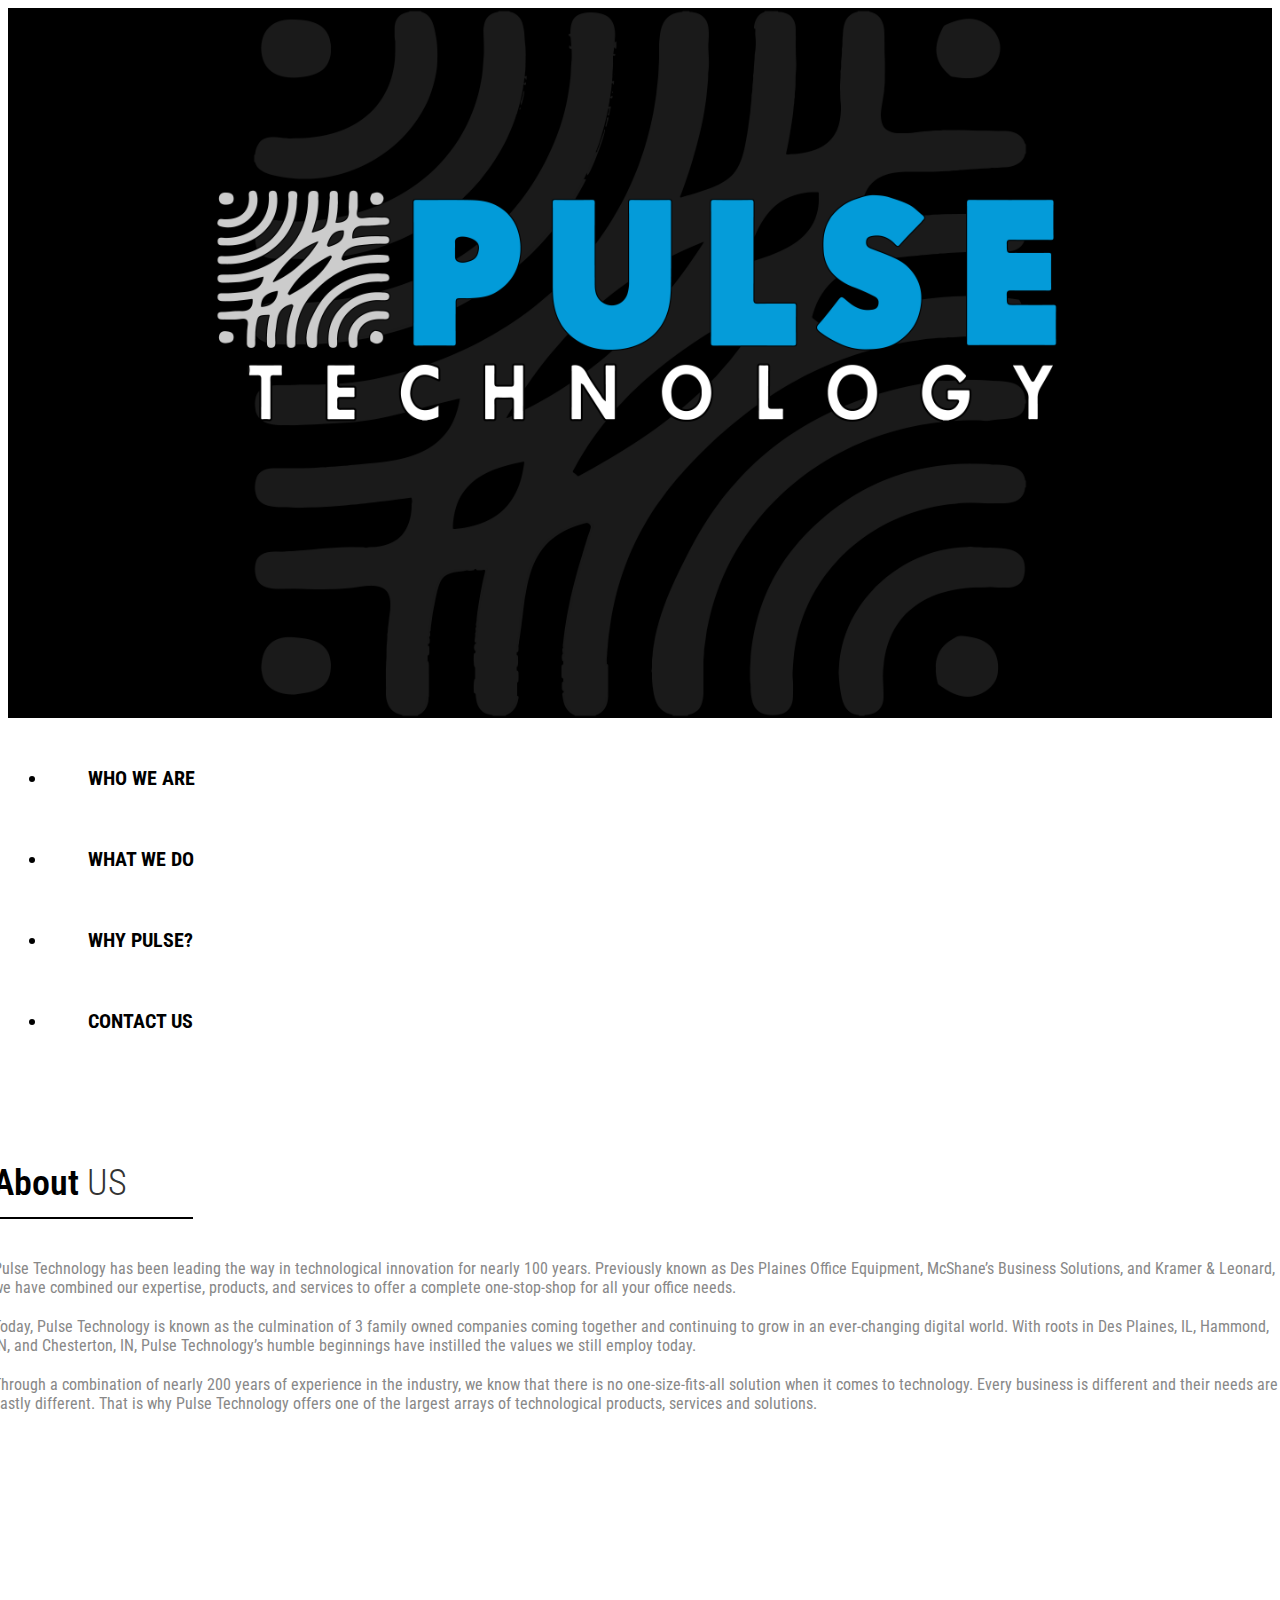
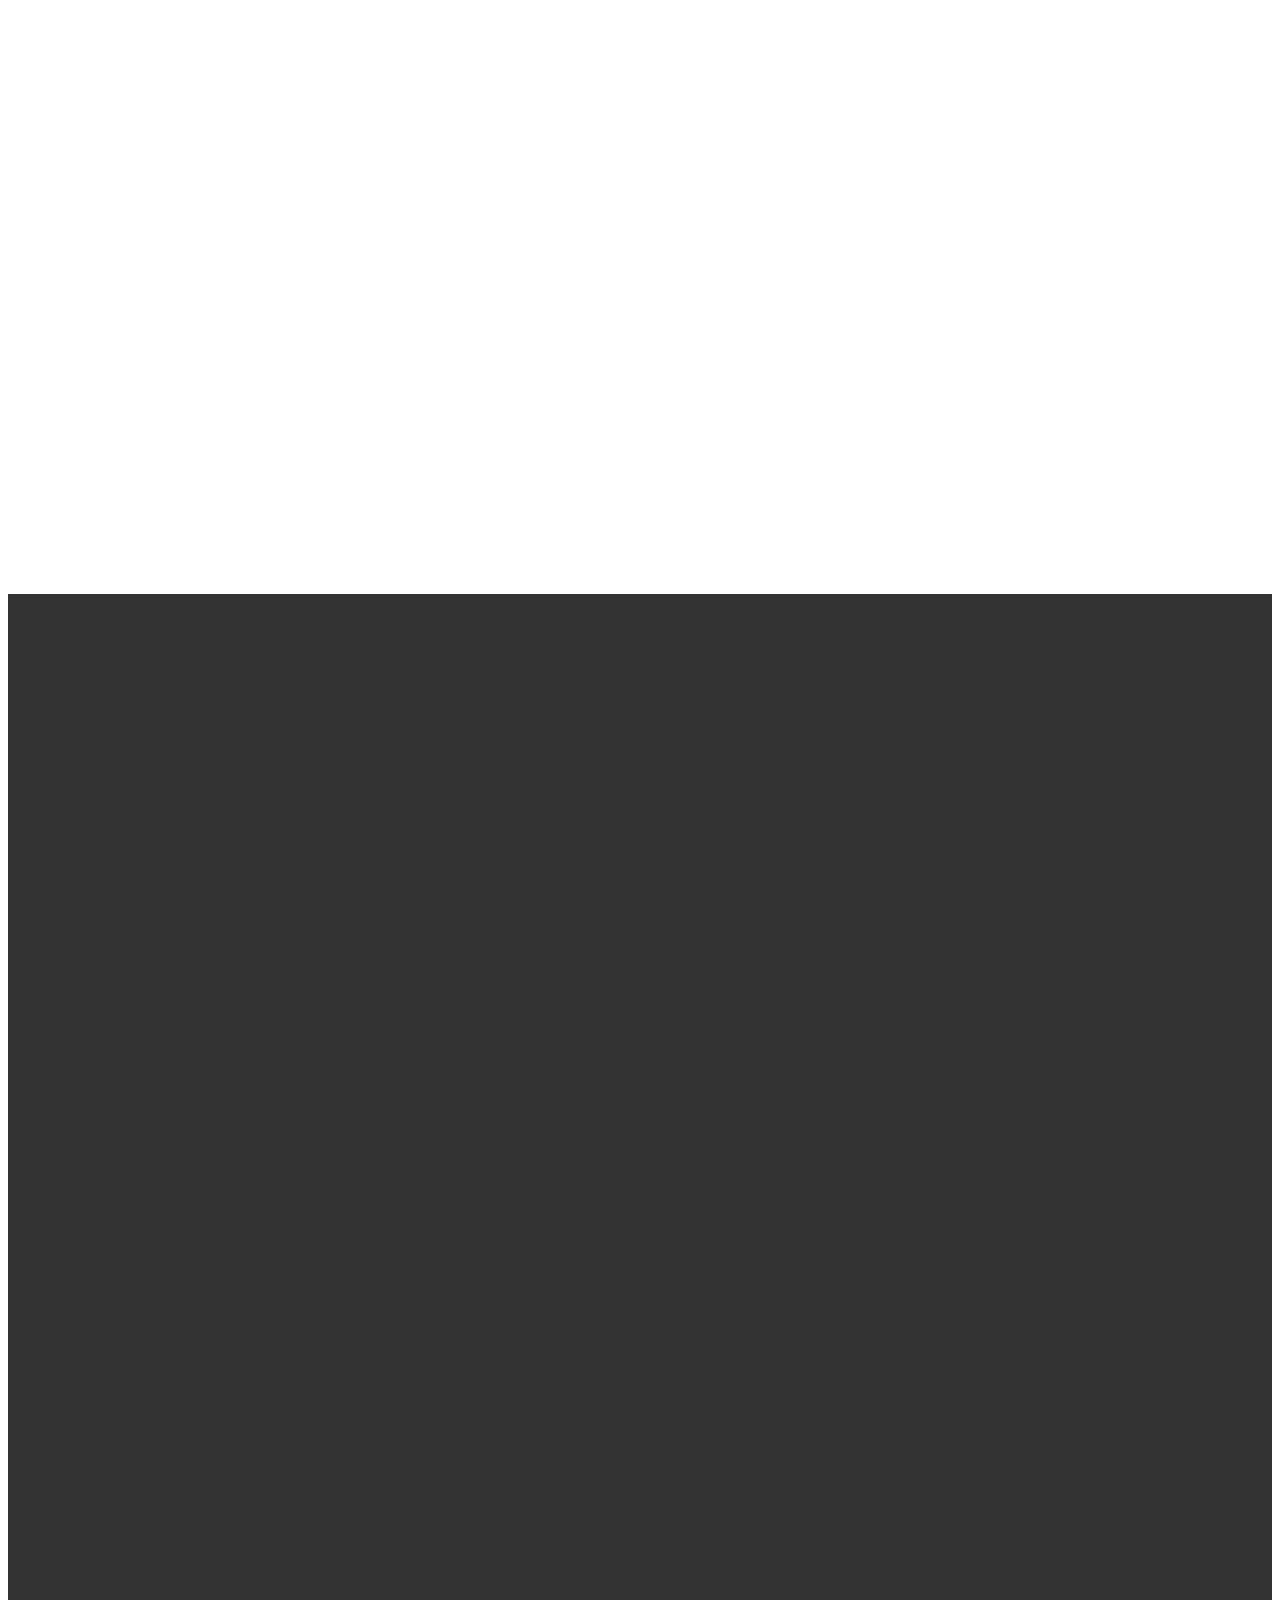
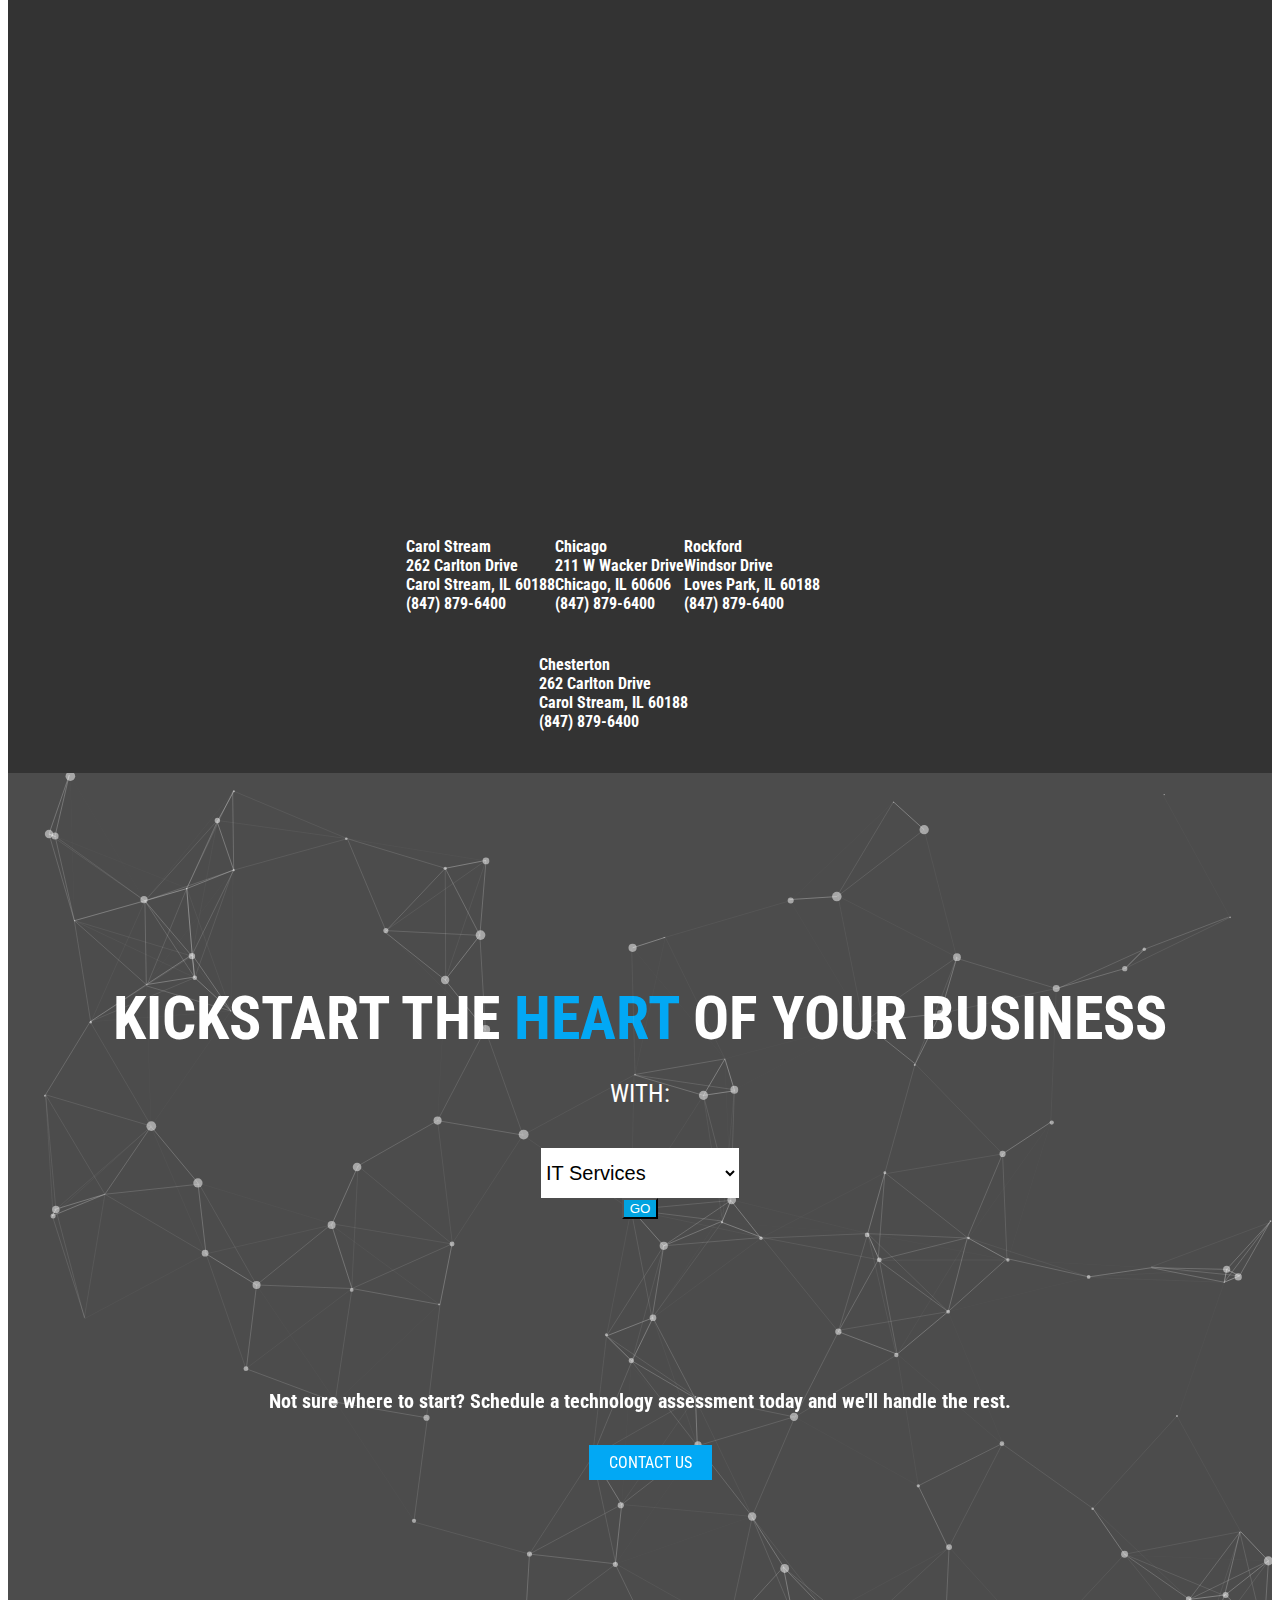
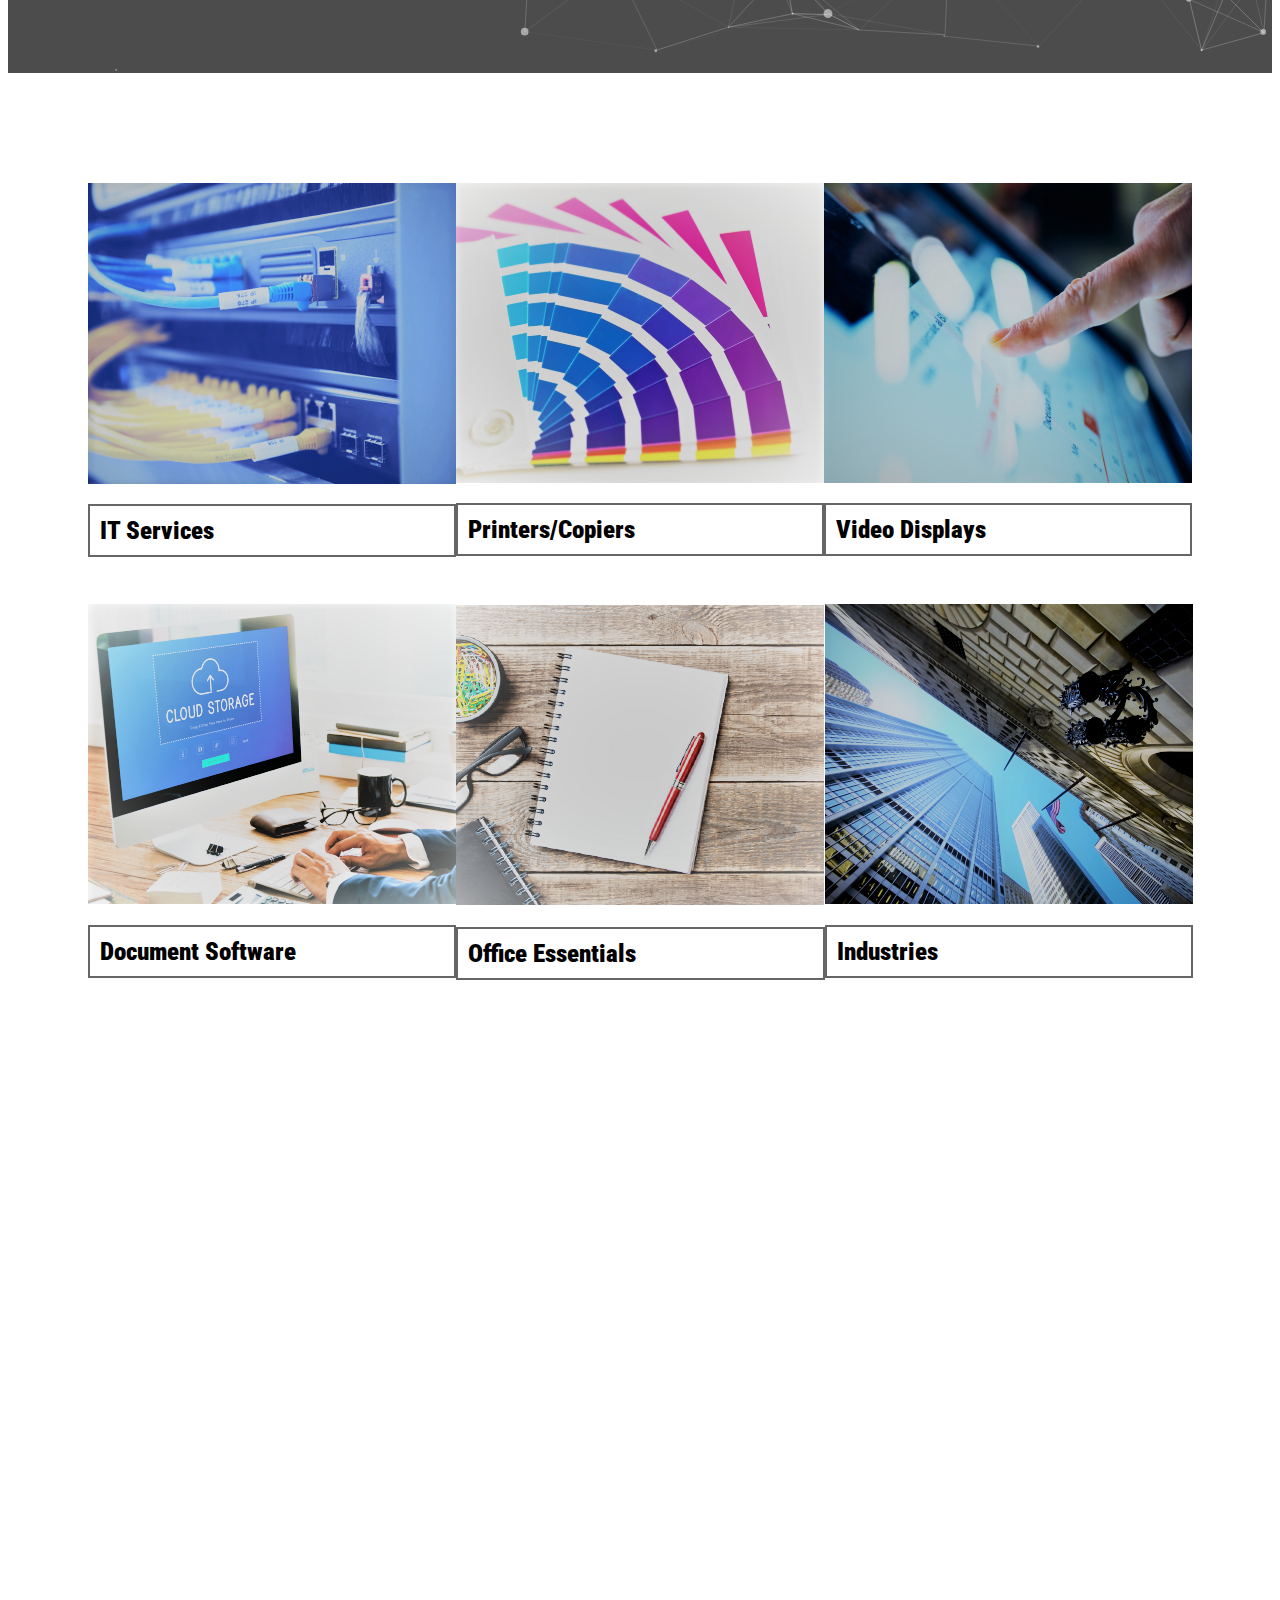
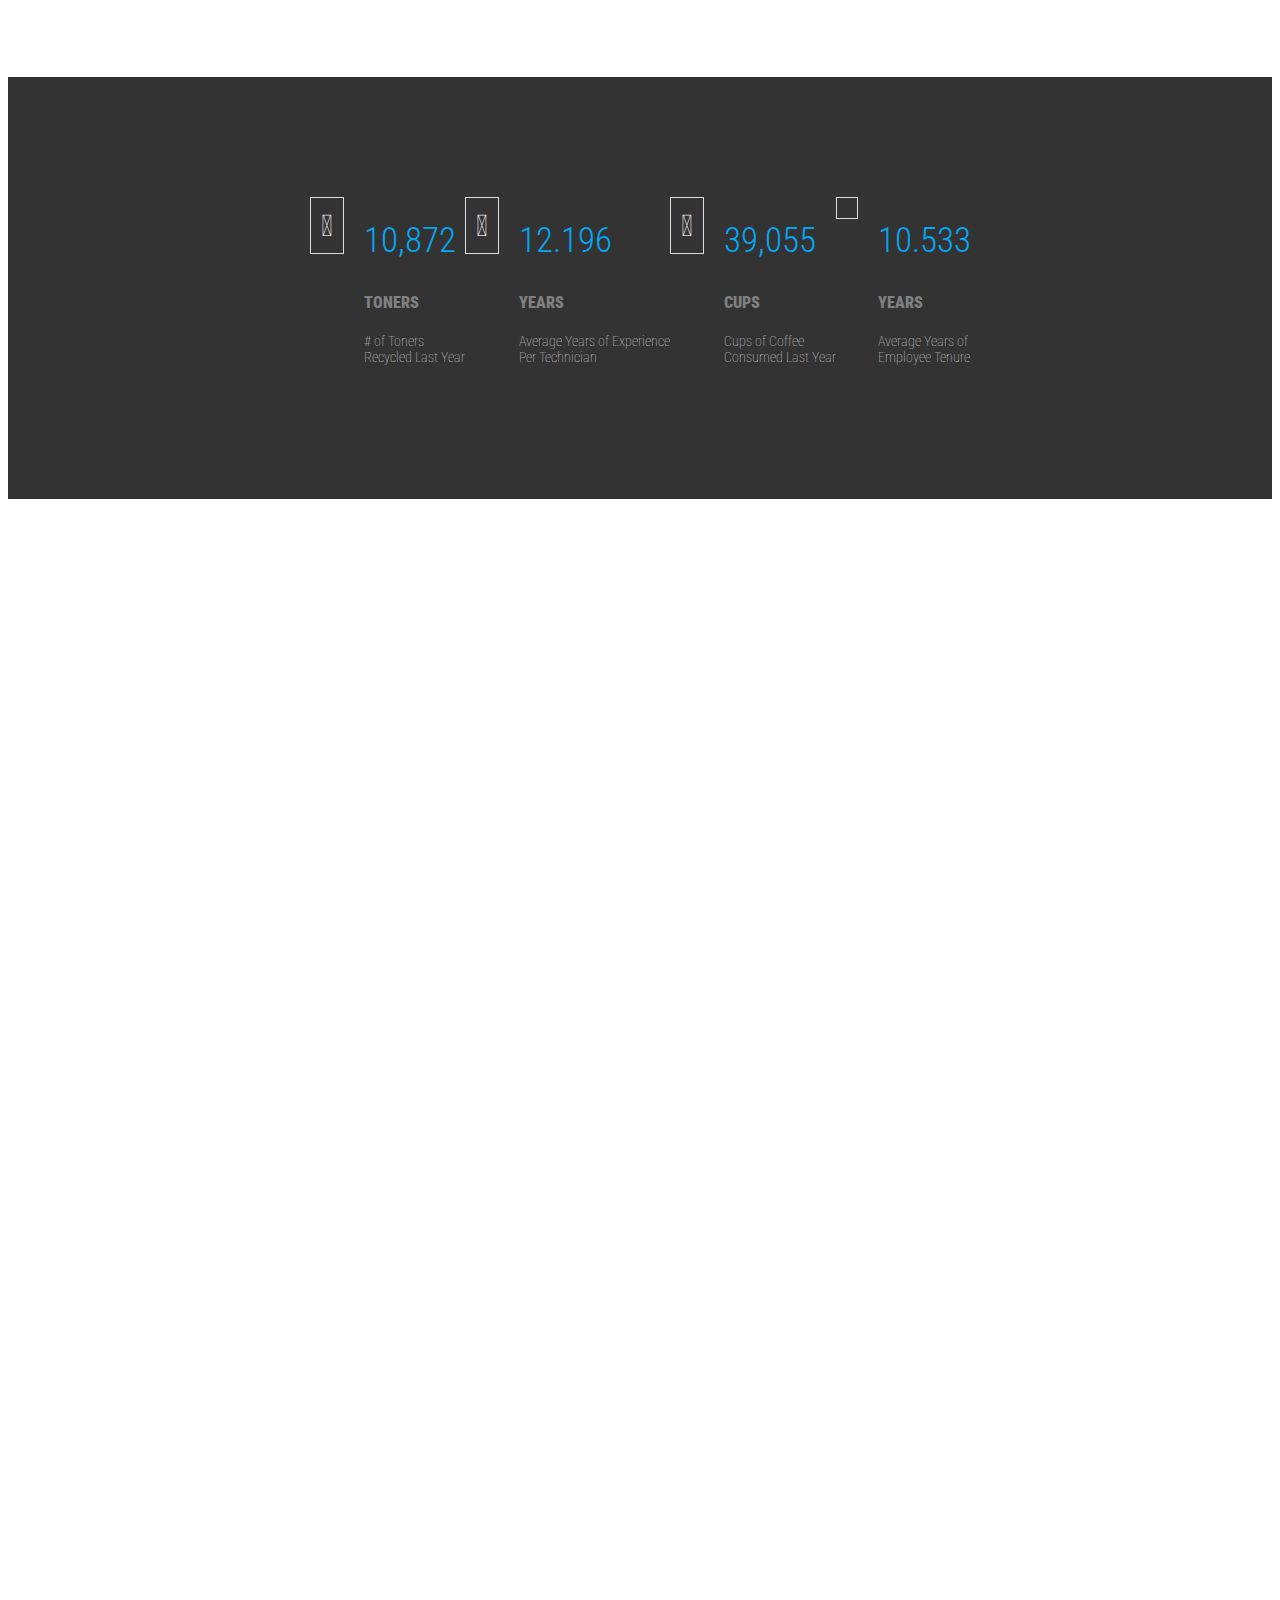
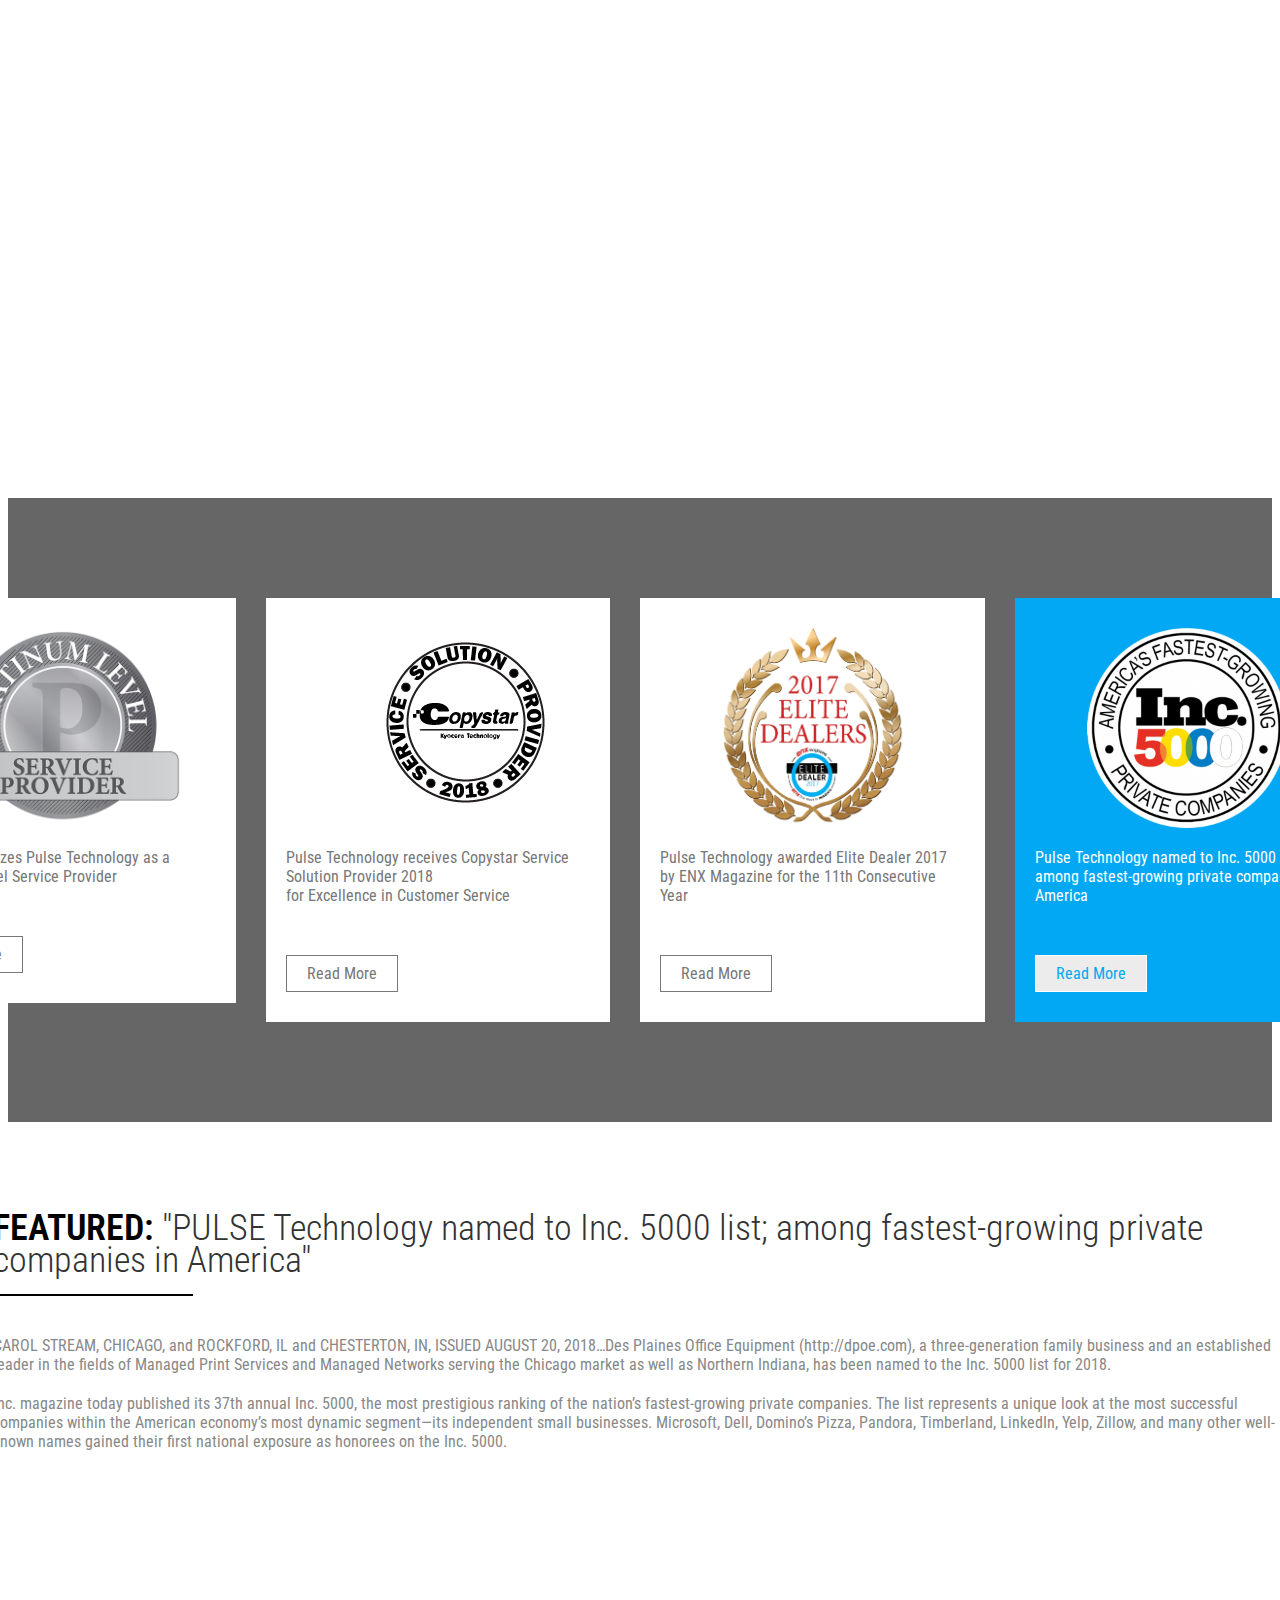
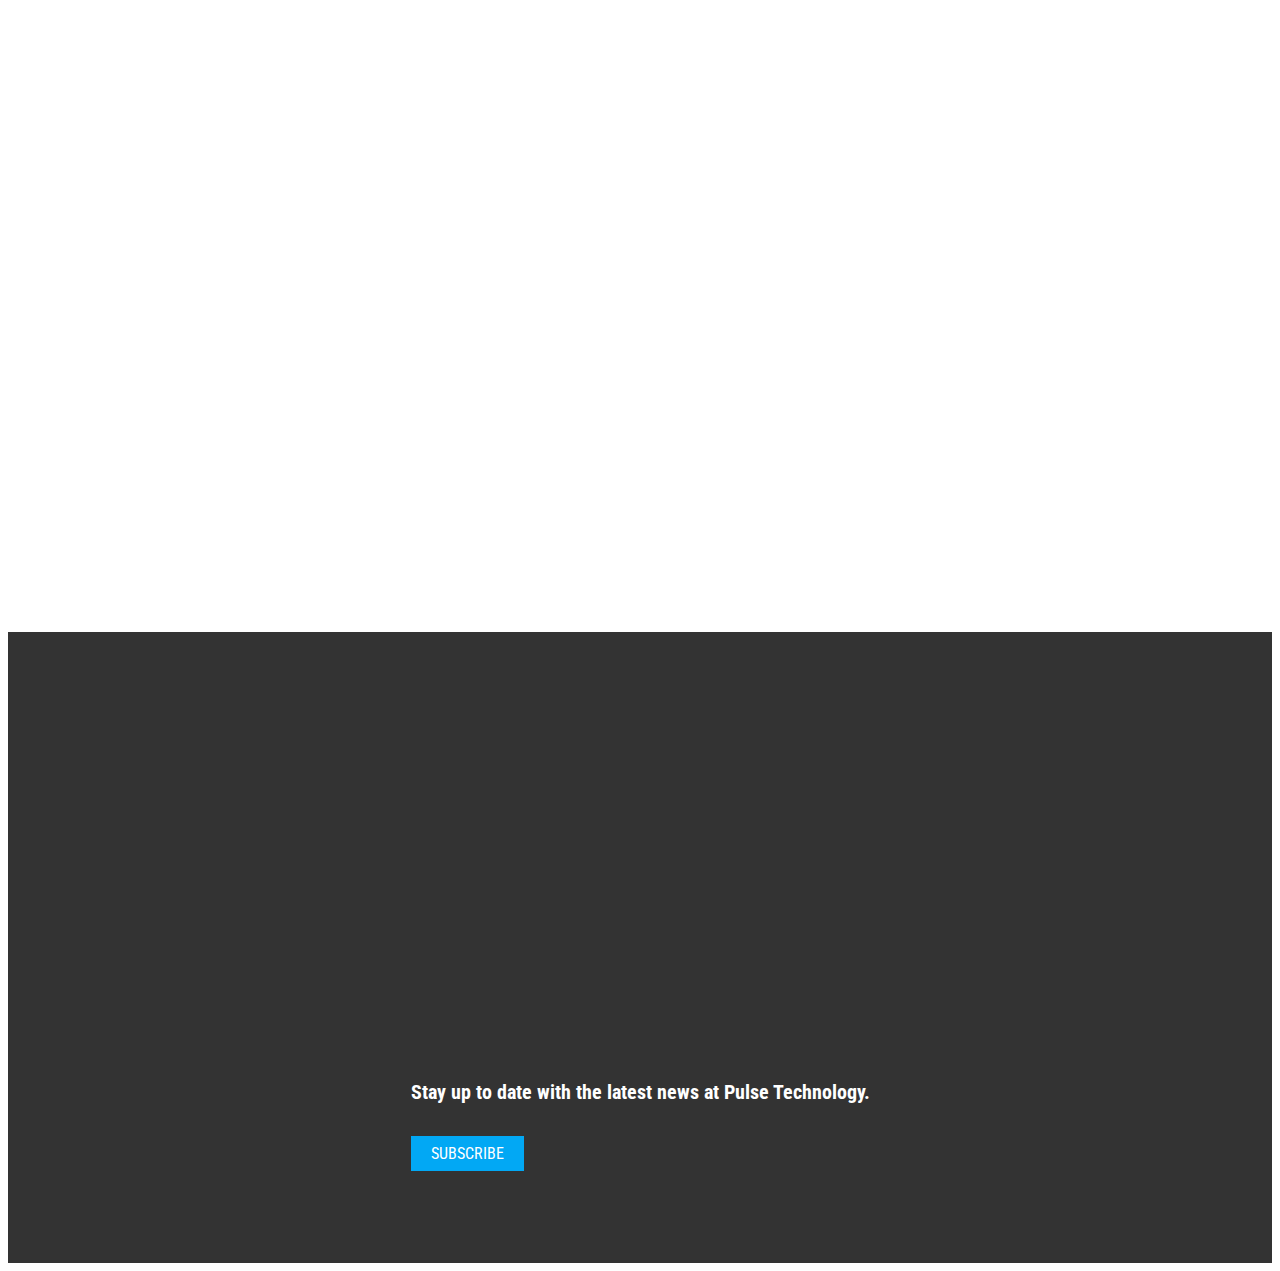
==== commit dabaa26c: "full-site" ====
--- a/home.html
+++ b/home.html
@@ -171,7 +171,7 @@
                 <div class="row portfolio-posts">
                     <div class="mix photography development col-sm-6 col-md-4">
                         <div class="item">
-                            <img src="assets/images/portfolio/portfolio-1.jpg" alt="">
+                            <img src="IT-Services.png" alt="">
                             <span><h1 class="item-h1 text-center"><b>IT Services</b></h1></span>
                             <div class="portfolio-caption">
                                 <a href="#" class="protfolio-link-bt"><i class="fas fa-cogs fa-3x"></i></i></a>
@@ -181,7 +181,7 @@
                     </div>
                     <div class="mix webdesign development col-sm-6 col-md-4">
                         <div class="item">
-                            <img src="assets/images/portfolio/portfolio-2.jpg" alt="">
+                            <img src="Printers-Copiers.png" alt="">
                             <span><h1 class="item-h1 text-center"><b>Printers/Copiers</b></h1></span>
                             <div class="portfolio-caption">
                                 <a href="#" class="protfolio-link-bt"><i class="fas fa-print fa-3x"></i></a>
@@ -191,7 +191,7 @@
                     </div>
                     <div class="mix webdesign development col-sm-6 col-md-4">
                         <div class="item">
-                            <img src="assets/images/portfolio/portfolio-3.jpg" alt="">
+                            <img src="Video-Displays.png" alt="">
                             <span><h1 class="item-h1 text-center"><b>Video Displays</b></h1></span>
                             <div class="portfolio-caption">
                                 <a href="#" class="protfolio-link-bt"><i class="fas fa-desktop fa-3x"></i> </a>
@@ -201,7 +201,7 @@
                     </div>
                     <div class="mix development development col-sm-6 col-md-4">
                         <div class="item">
-                            <img src="assets/images/portfolio/portfolio-4.jpg" alt="">
+                            <img src="Doc-Software1.png" alt="">
                             <span><h1 class="item-h1 text-center"><b>Document Software</b></h1></span>
                             <div class="portfolio-caption">
                                 <a href="#" class="protfolio-link-bt"><i class="fas fa-cloud-upload-alt fa-3x"></i></a>
@@ -211,7 +211,7 @@
                     </div>
                     <div class="mix webdesign development col-sm-6 col-md-4">
                         <div class="item">
-                            <img src="assets/images/portfolio/portfolio-5.jpg" alt="">
+                            <img src="office-essentials.png" alt="">
                             <span><h1 class="item-h1 text-center"><b>Office Essentials</b></h1></span>
                             <div class="portfolio-caption">
                                 <a href="#" class="protfolio-link-bt"><i class="fas fa-paperclip fa-3x"></i></a>
@@ -221,7 +221,7 @@
                     </div>
                     <div class="mix development development col-sm-6 col-md-4">
                         <div class="item">
-                            <img src="assets/images/portfolio/portfolio-6.jpg" alt="">
+                            <img src="Industries.png" alt="">
                             <span><h1 class="item-h1 text-center"><b>Industries</b></h1></span>
                             <div class="portfolio-caption">
                                 <a href="#" class="protfolio-link-bt"><i class="fas fa-industry fa-3x"></i></a>
@@ -298,7 +298,7 @@
 <!-- /End Counter Area -->
 <!-- WHY PULSE -->
 <!-- Start Blogs -->
-<section id="our-blog" class="blog section-padding">
+<section id="why" class="blog section-padding">
         <div class="container">
             <div class="row">
                 <div class="col-xs-12">
@@ -311,7 +311,7 @@
                         <div class="border-line">
                             <span class="border-box"></span>
                         </div>
-                        <p class="text-center">See what we've been up to.</p>
+                        <p class="text-center" id="tag">Check out our recent posts to see how Pulse Technology can kickstart the heart of your business!</p>
                     </div>
                 </div>
             </div>
@@ -388,39 +388,44 @@
                             <div class="special-item owl-carousel">
                                 <div class="special-single-content text-center">
                                     <img src="ENX.png" class="img-fluid">
-                                    <p>11 Consecutive Years from ENX Magazine </p>
-                                    <a class="btn-service" href="#"> Read More</a>
+                                    <p>Pulse Technology awarded Elite Dealer 2017 <br>by ENX Magazine for the 11th Consecutive Year</p>
+                                    <a class="btn-service" href="https://www.dailyherald.com/business/20180115/des-plaines-office-equipment-receives-elite-award" target="_blank"> Read More</a>
                                 </div>
                                 <div class="special-single-content item-open text-center">
                                     <img src="INC5000.png" class="img-fluid">
-                                    <p>Inc 5000's List of Fastest Growing Private Companies </p>
-                                    <a class="btn-service" href="#"> Read More</a>
+                                    <p>Pulse Technology named to Inc. 5000 list; <br>among fastest-growing private companies in America </p>
+                                    <a class="btn-service" href="https://www.prweb.com/releases/des_plaines_office_equipment_named_to_inc_5000_list_among_fastest_growing_private_companies_in_america/prweb15704605.htm" target="_blank"> Read More</a>
                                 </div>
                                 <div class="special-single-content text-center">
                                     <img src="BBB.png" class="img-fluid">
-                                    <p>BBB Accredited Business</p> </p>
-                                    <a class="btn-service" href="#"> Read More</a>
+                                    <p>A BBB Accredited Business<br> with an A+ Rating</p> </p>
+                                    <a class="btn-service" href="https://www.bbb.org/us/il/elk-grove-village/profile/office-furniture/des-plaines-office-equipment-0654-33002304" target="_blank"> Read More</a>
                                 </div>
                                 <div class="special-single-content text-center">
-                                    <img src="greatamerica.png" class="img-fluid">
-                                    <p>Great America Financial Services 2017 Prestige Dealer </p>
+                                        <img src="greatamerica.png" class="img-fluid">
+                                    <p>Awarded 2017 Prestige Dealer from <br>Great America Financial Services </p>
                                     <a class="btn-service" href="#"> Read More</a>
                                 </div>
                                 <div class="special-single-content text-center">
                                         <img src="Sharp-Hyk.png" class="img-fluid">
-                                        <p>Sharp </p>
-                                        <a class="btn-service" href="#"> Read More</a>
+                                        <p>Sharp recognizes Pulse Technology<br>as a Hyakuman Kai Dealer</p>
+                                        <a class="btn-service" href="https://www.dailyherald.com/article/20170411/business/170419957/" target="_blank"> Read More</a>
                                 </div>
                                 <div class="special-single-content text-center">
                                         <img src="Kyocera.png" class="img-fluid">
-                                        <p>Great America Financial Services 2017 Prestige Dealer </p>
+                                        <p>Kyocera recognizes Pulse Technology<br>as a Premier Dealer</p>
                                         <a class="btn-service" href="#"> Read More</a>
                                 </div>
                                 <div class="special-single-content text-center">
                                         <img src="Platinum.png" class="img-fluid">
-                                        <p>Sharp </p>
+                                        <p>Sharp recognizes Pulse Technology as a<br>Platinum Level Service Provider</p>
                                         <a class="btn-service" href="#"> Read More</a>
                                 </div>
+                                <div class="special-single-content text-center">
+                                    <img src="Kyocera-Solutions.png" class="img-fluid">
+                                    <p>Pulse Technology receives Copystar Service Solution Provider 2018<br>for Excellence in Customer Service </p>
+                                    <a class="btn-service" href="https://www.facebook.com/dpoecompany/posts/1933559573369234" target="_blank"> Read More</a>
+                            </div>
                             </div>
                         </div>
                     </div>
@@ -433,12 +438,11 @@
             <div class="row">
                 <div class="col-xs-12 col-sm-12 col-md-12 col-lg-6 justify-content-center">
                     <div class="about-content">
-                        <h2>FEATURED:<span> "Populate News Article"</span></h2>
-                        <p>Pulse Technology has been leading the way in technological innovation for nearly 100 years. Previously known as Des Plaines Office Equipment, McShane’s Business Solutions, and Kramer & Leonard, we have combined our expertise, products, and services to offer a complete one-stop-shop for all your office needs.</p>
-                        <p>Today, Pulse Technology is known as the culmination of 3 family owned companies coming together and continuing to grow in an ever-changing digital world. With roots in Des Plaines, IL, Hammond, IN, and Chesterton, IN, Pulse Technology’s humble beginnings have instilled the values we still employ today.</p>
-                        <p>Through a combination of nearly 200 years of experience in the industry, we know that there is no one-size-fits-all solution when it comes to technology. Every business is different and their needs are vastly different. That is why Pulse Technology offers one of the largest arrays of technological products, services and solutions.</p>
+                        <h2>FEATURED:<span> "PULSE Technology named to Inc. 5000 list; among fastest-growing private companies in America"</span></h2>
+                            <p>CAROL STREAM, CHICAGO, and ROCKFORD, IL and CHESTERTON, IN, ISSUED AUGUST 20, 2018…Des Plaines Office Equipment (http://dpoe.com), a three-generation family business and an established leader in the fields of Managed Print Services and Managed Networks serving the Chicago market as well as Northern Indiana, has been named to the Inc. 5000 list for 2018.
+                            <p>Inc. magazine today published its 37th annual Inc. 5000, the most prestigious ranking of the nation’s fastest-growing private companies. The list represents a unique look at the most successful companies within the American economy’s most dynamic segment—its independent small businesses. Microsoft, Dell, Domino’s Pizza, Pandora, Timberland, LinkedIn, Yelp, Zillow, and many other well-known names gained their first national exposure as honorees on the Inc. 5000.</p>
                         <div class="about-button wow fadeIn">
-                            <a class="btn btn-primary" href="#">Learn More</a>
+                            <a class="btn btn-primary" href="https://industryanalysts.com/82018_dpoe/" target="_blank">Read More</a>
                         </div>
                     </div>
                 </div>
@@ -453,17 +457,16 @@
 <!-- /End Pulse In the News -->
 <!-- CONTACT US -->
 <!-- Start Connect With Us -->
-		<section id="our-team" class="section-padding">
+		<section id="contact" class="section-padding">
                 <div class="container">
                     <div class="row">
                         <div class="col-xs-12">
                             <div class="section-title wow fadeInDown">
-                                <h2>Our <span>Team</span></h2>
+                                <h2>Connect <span>With Us.</span></h2>
                                 <div class="border-line">
                                     <span class="border-box"></span>
                                 </div>
-                                <p>Lorem Ipsum is simply dummy text of the printing and typesetting industry. Lorem Ipsum has been the industry's standard dummy text</p>
-                            </div>
+                               </div>
                         </div>
                     </div>
                 <div class="row">
@@ -471,7 +474,7 @@
                             <div class="single-team-item wow fadeIn" data-wow-delay="0.3s">
                                      <div class="team-item-social">
                                         <ul>
-                                            <li class="facebook"><a href="#"><i class="fab fa-linkedin-in fa-5x"></i></a></li>
+                                            <li class="linkedin"><a href="#"><i class="fab fa-linkedin-in fa-5x"></i></a></li>
                                         </ul>
                                     </div>
                             </div>
@@ -498,12 +501,11 @@
                             <div class="single-team-item wow fadeIn" data-wow-delay="0.3s">
                                      <div class="team-item-social">
                                         <ul>
-                                            <li class="facebook"><a href="#"><i class="fab fa-instagram fa-5x"></i></a></li>
+                                            <li class="instagram"><a href="#"><i class="fab fa-instagram fa-5x"></i></a></li>
                                         </ul>
                                     </div>
                                 </div>
                             </div>
-                        </div>
                         <div class="col-md-2">
                             <div class="single-team-item wow fadeIn" data-wow-delay="0.4s">
                                 <div class="team-item-social">
@@ -513,6 +515,12 @@
                                 </div>
                             </div>
                         </div>
+                </div>
+                <div class="row text-center">
+                    <div class="button-group slider-animation-up">
+                        <h3 class="subscribe">Stay up to date with the latest news at Pulse Technology.</h3>
+							<a class="btn btn-normal btn-xl" href="#">SUBSCRIBE</a>
+					</div>
                 </div>
                 
                 </section>
--- a/1style.css
+++ b/1style.css
@@ -626,9 +626,13 @@
 
 /* -- Our Blog --*/
 
-#our-blog {
+#why {
 	background-color: #ffffff;
 	padding: 80px;
+}
+
+#tag {
+	margin-bottom: 50px;
 }
 
 .row.blog-margin-bottom-40 {
@@ -1016,16 +1020,10 @@
 
 /* -- our-team -- */
 
-#our-team {
-	background: #ffffff;
-}
-
-.single-team-item {
-	border: 1px solid #efefef;
-}
-
-.single-team-item:hover {
-	border: 1px solid #02a8f4;
+#contact {
+	background: rgba(0, 0, 0, .8);
+	color: white;
+	padding: 100px;
 }
 
 .team-item-social {
@@ -1047,11 +1045,15 @@
 .team-item-social ul li {
 	display: inline-block;
 	background-color: #efefef;
-	width: 150px;
-	height: 150px;
+	width: 140px;
+	height: 140px;
 	margin: 0 2px;
 	text-align: center;
 	border-radius: 50%;
+}
+
+.team-item-social li {
+	padding-top: 25px;
 }
 
 .team-item-img {
@@ -1092,6 +1094,10 @@
 	color: #ffffff;
 }
 
+.single-team-item:hover .linkedin {
+	background-color: #0077B5 !important;
+}
+
 .single-team-item:hover .facebook {
 	background-color: #3b5998 !important;
 }
@@ -1100,10 +1106,17 @@
 	background-color: #55acee !important;
 }
 
-.single-team-item:hover .dribbble {
-	background-color: #ea4c89 !important;
+.single-team-item:hover .instagram {
+	background-color: #DD2A7B !important;
 }
 
 .single-team-item:hover .youtube {
 	background-color: #ff0000 !important;
 }
+
+.subscribe {
+	color: white;
+	font-size: 20px;
+	padding: 20px;
+	margin-top: 50px;
+}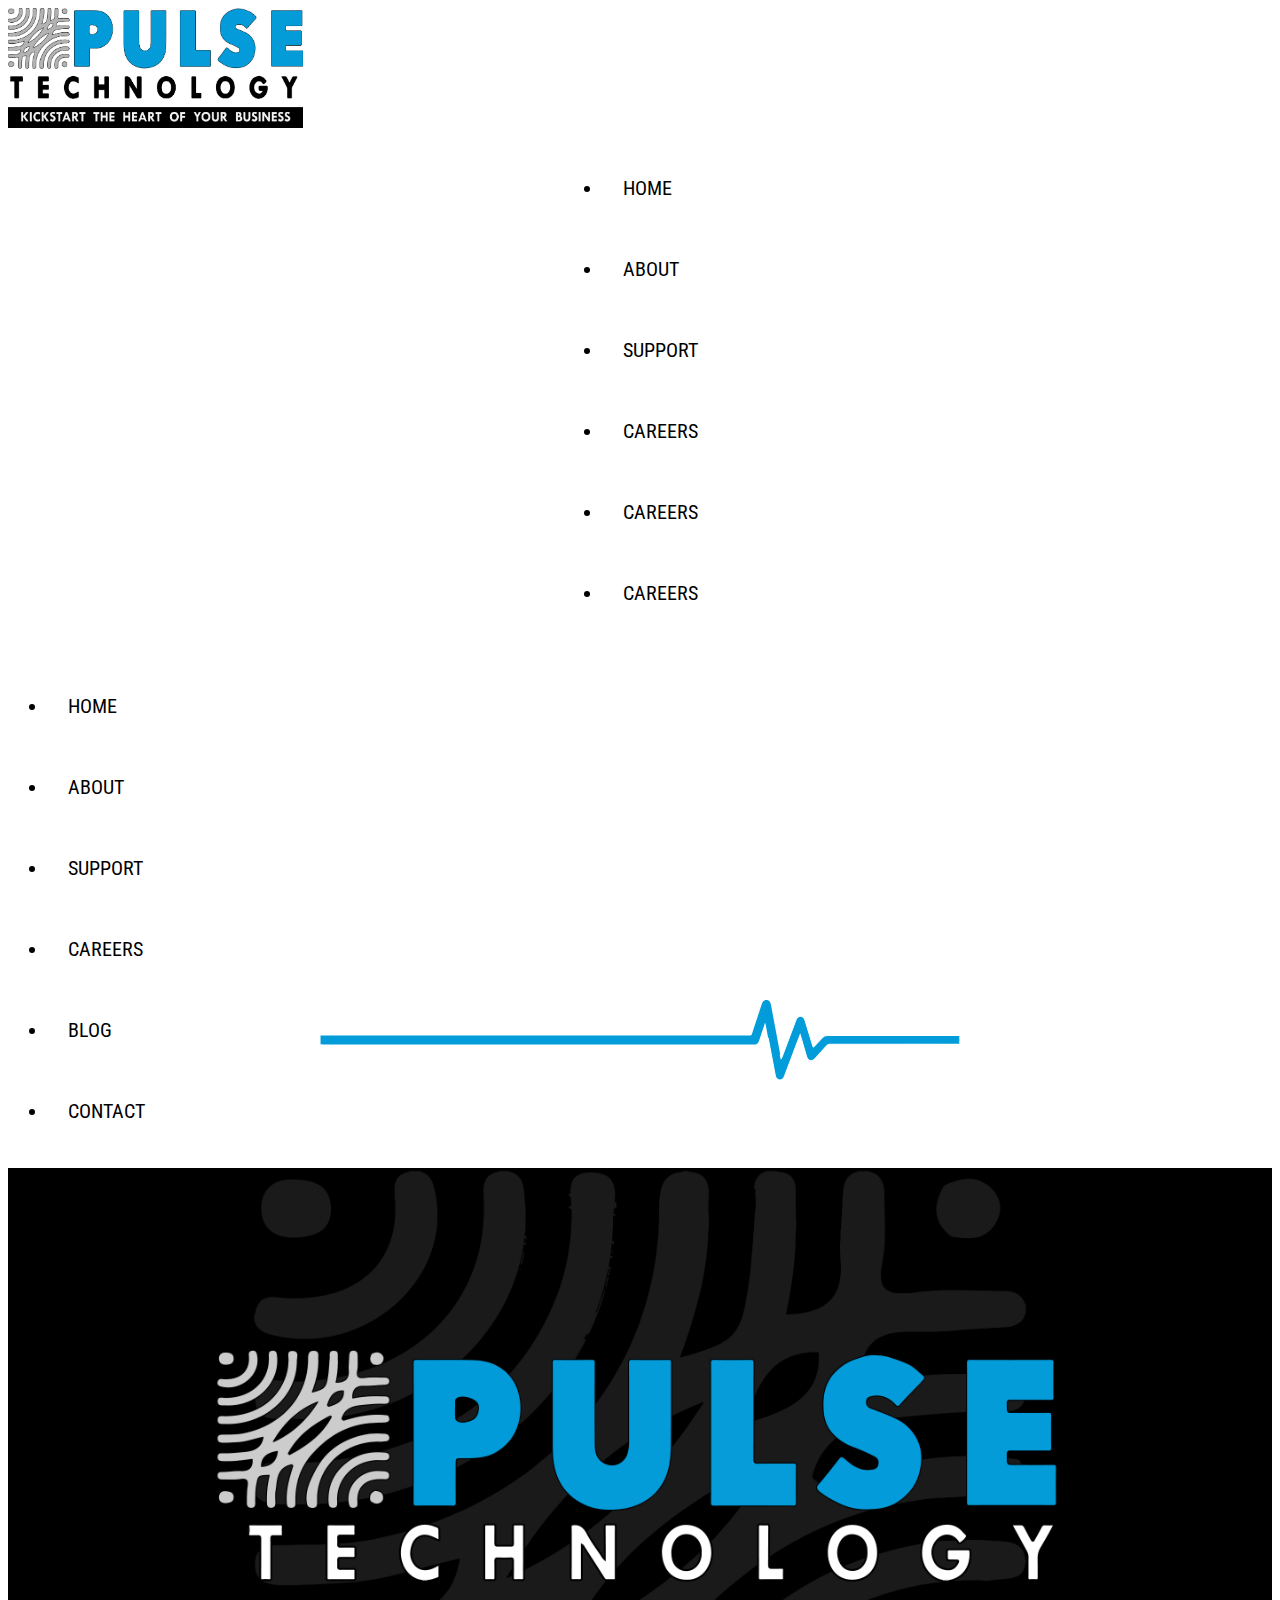
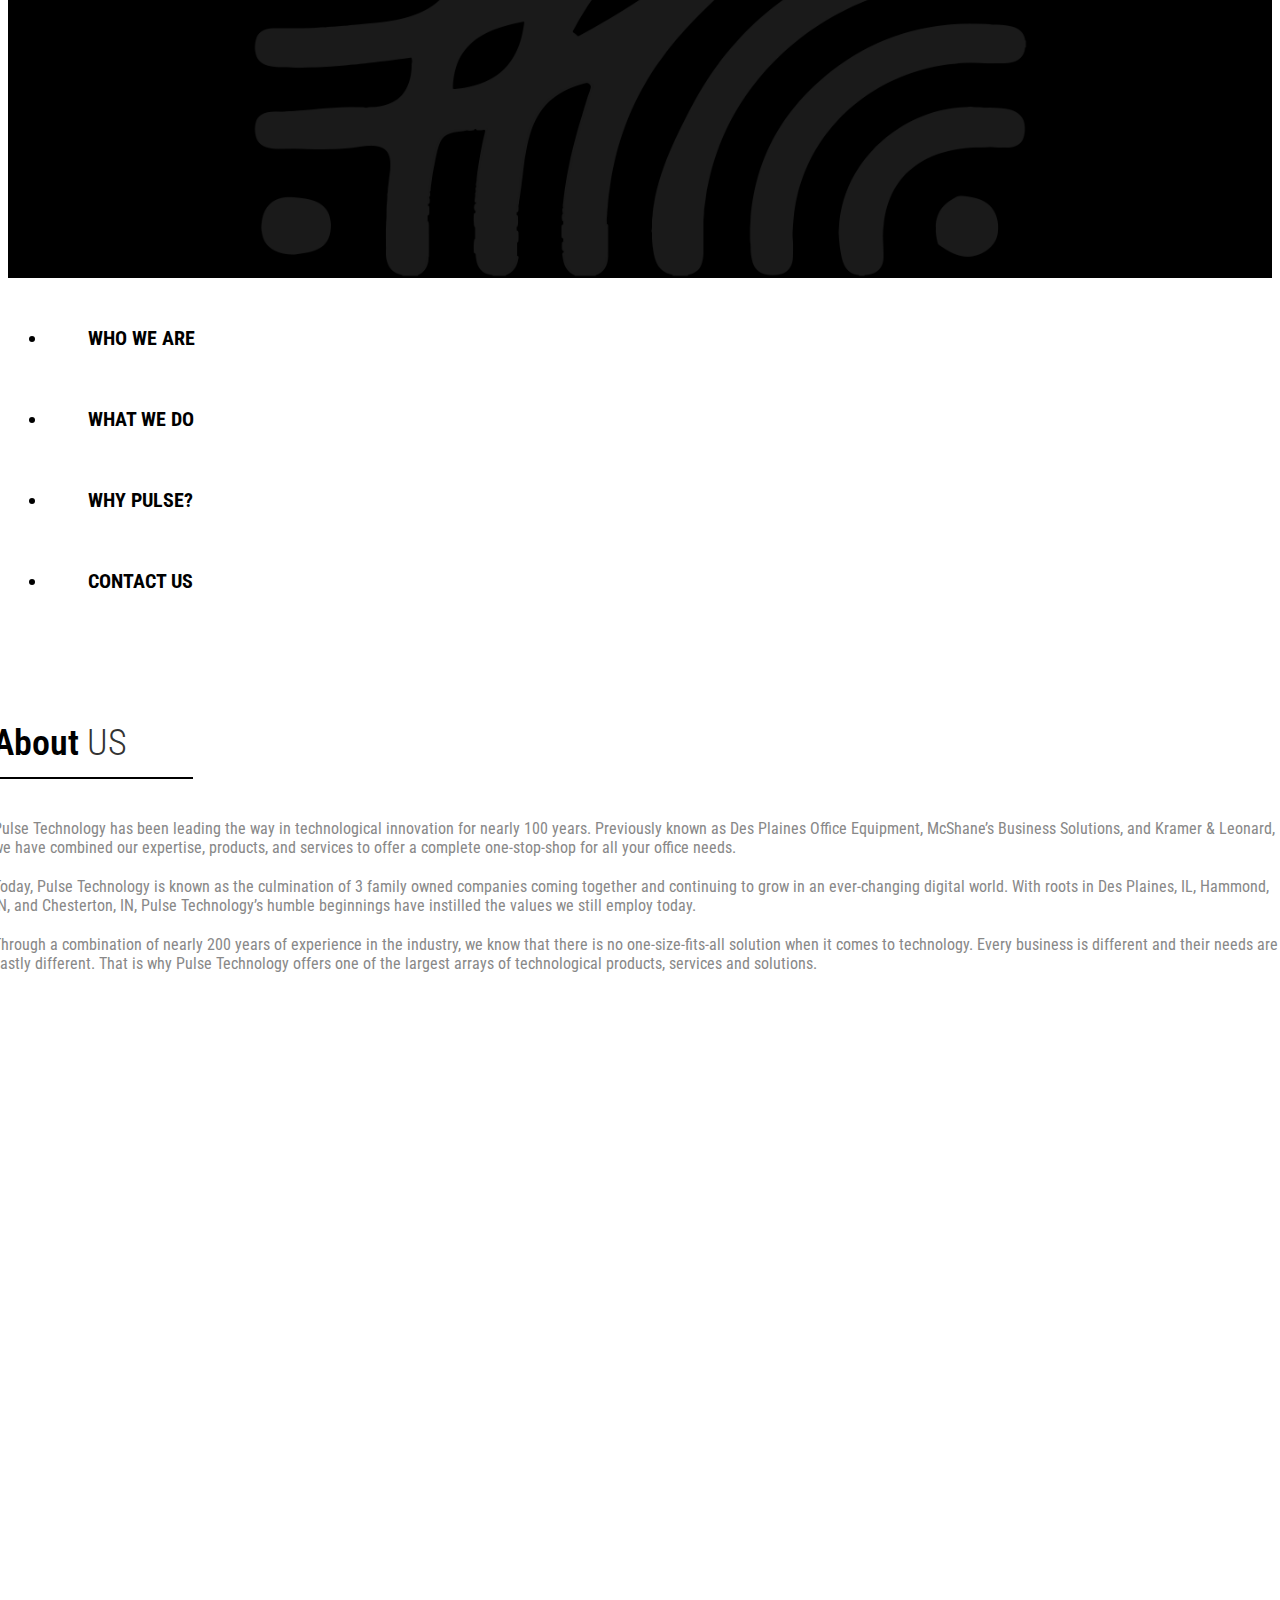
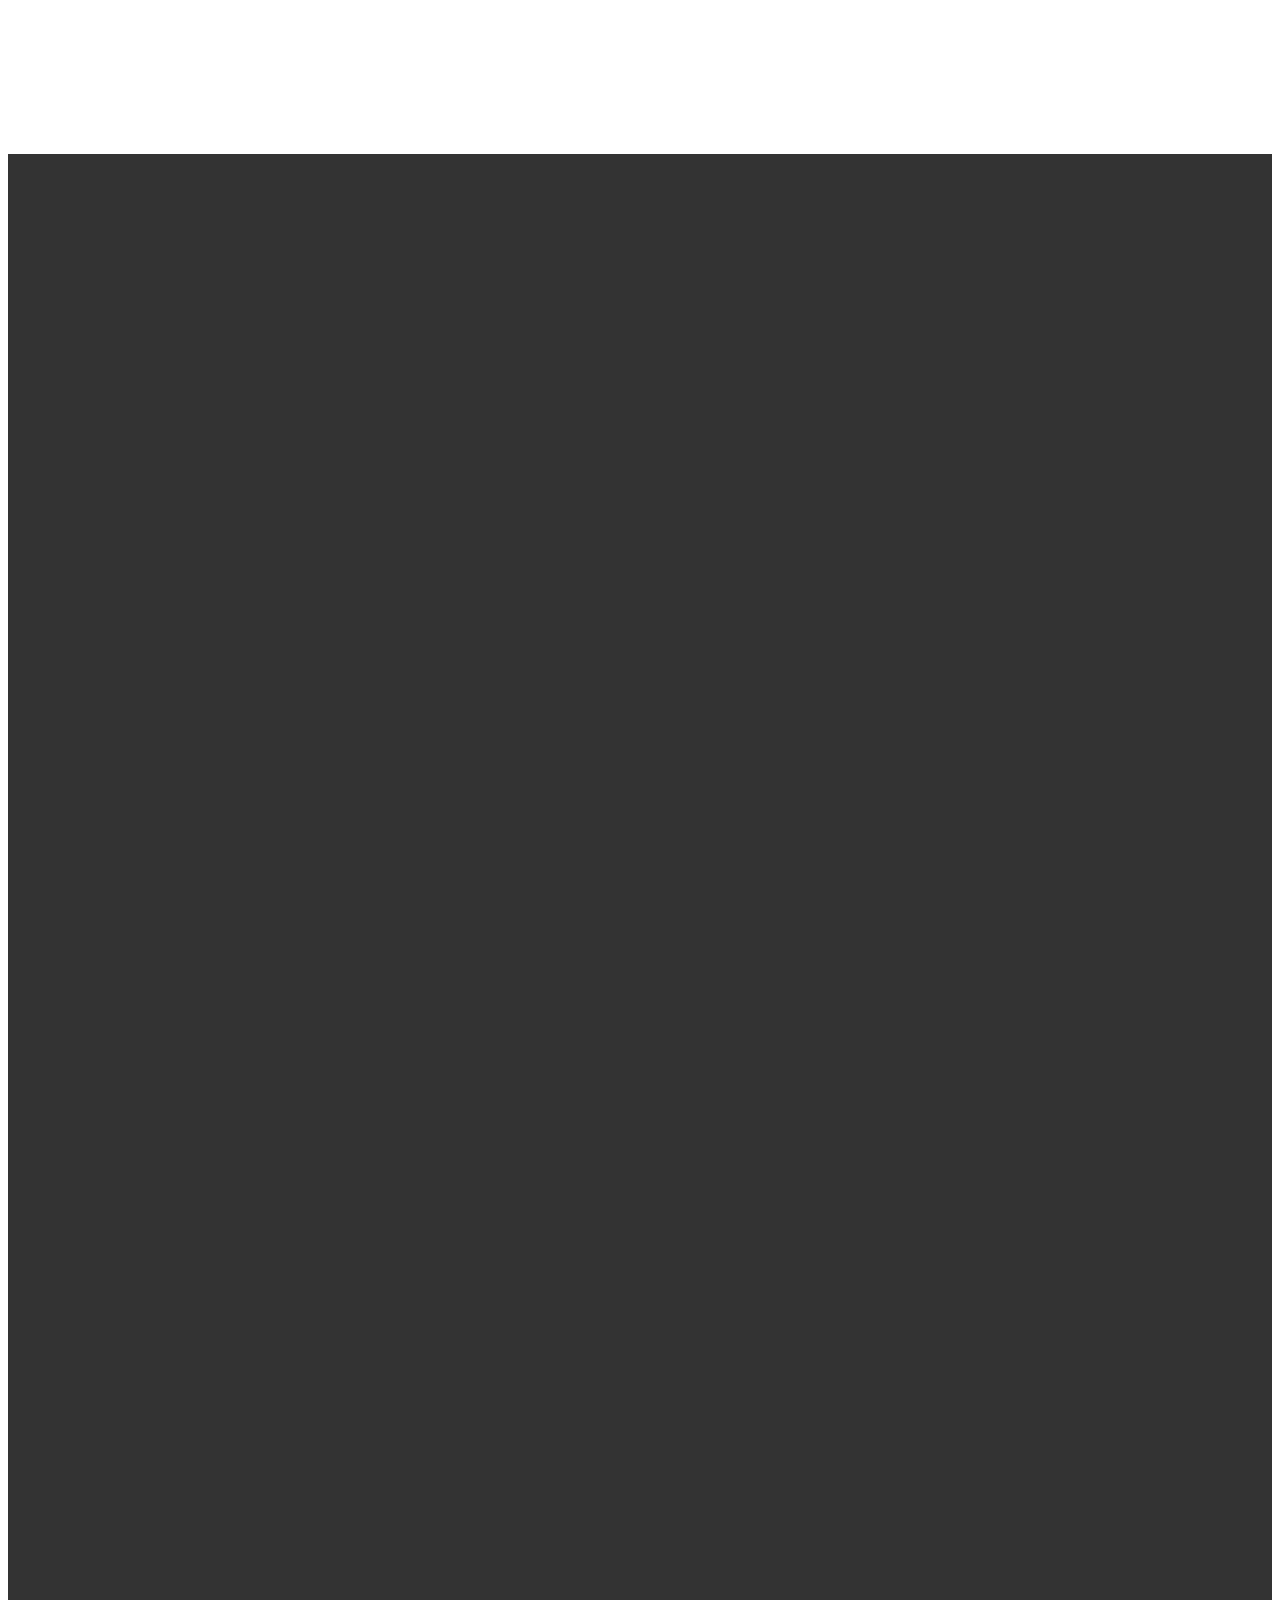
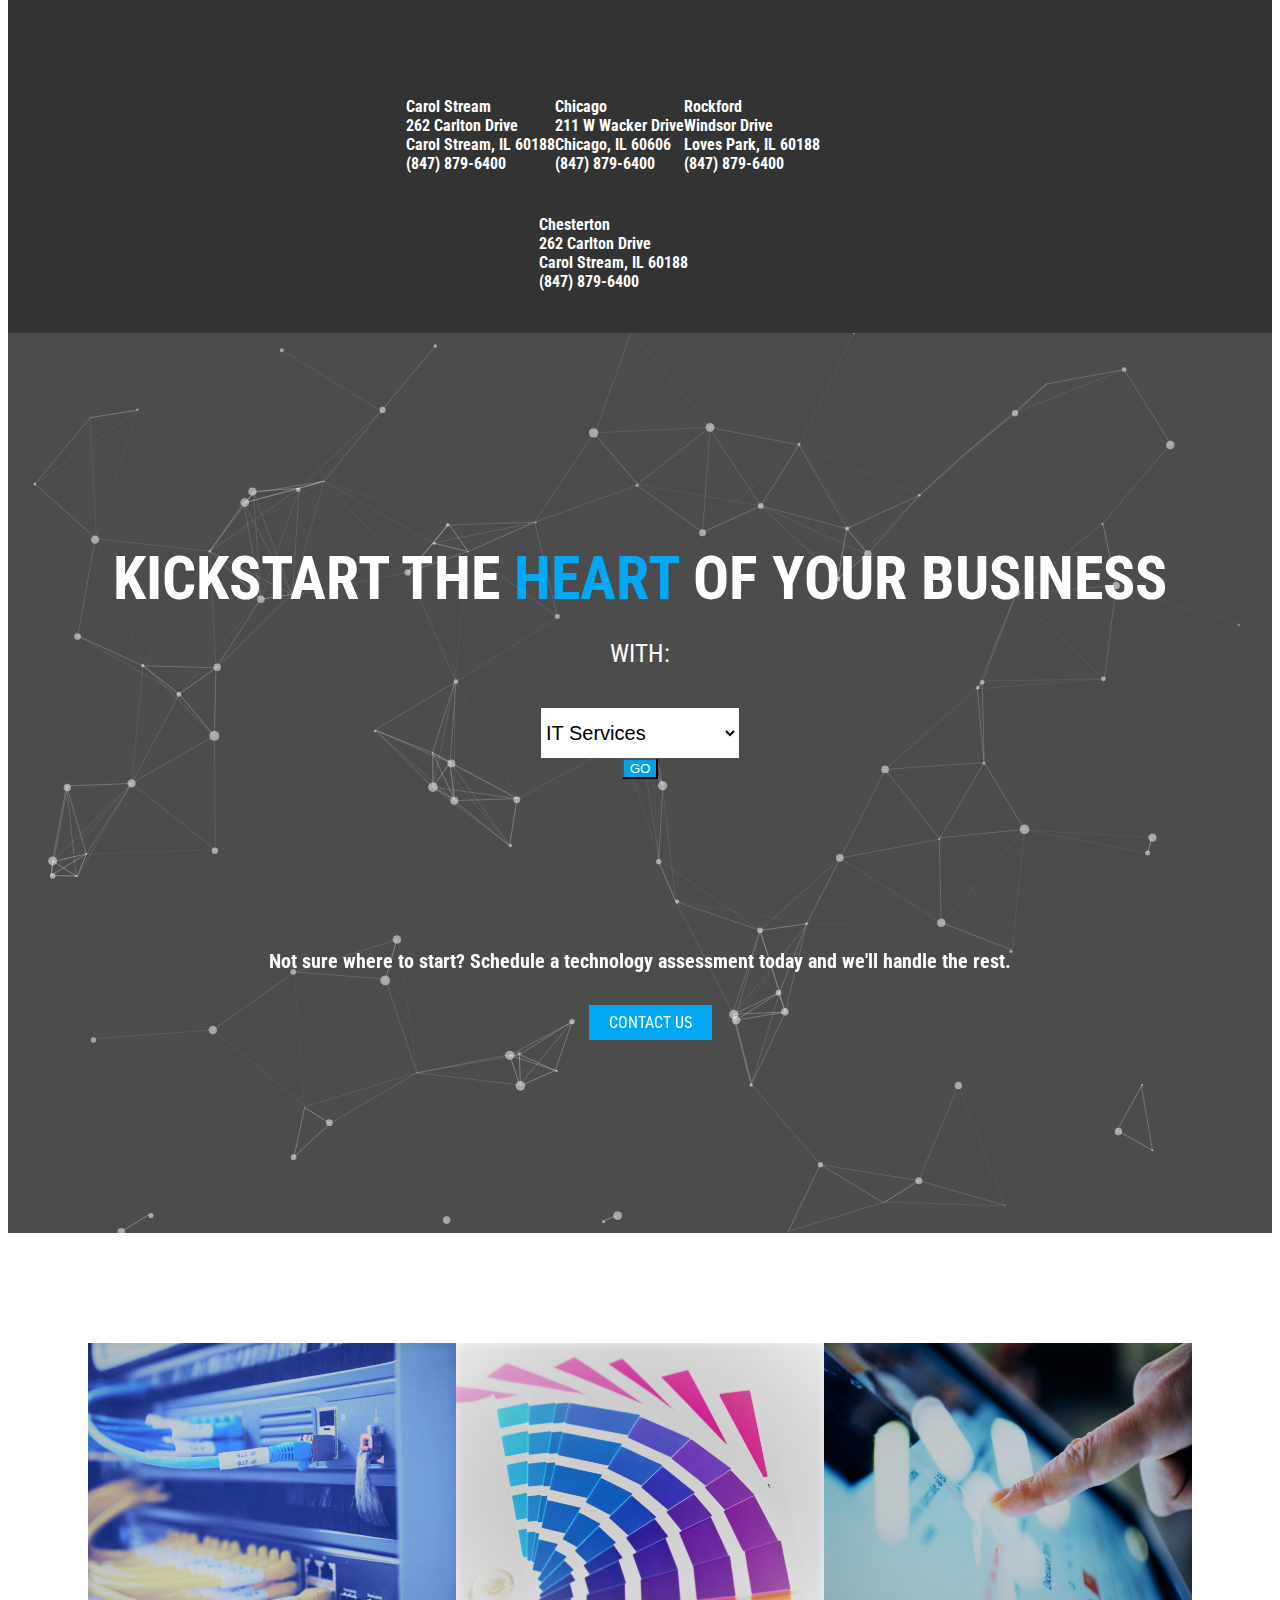
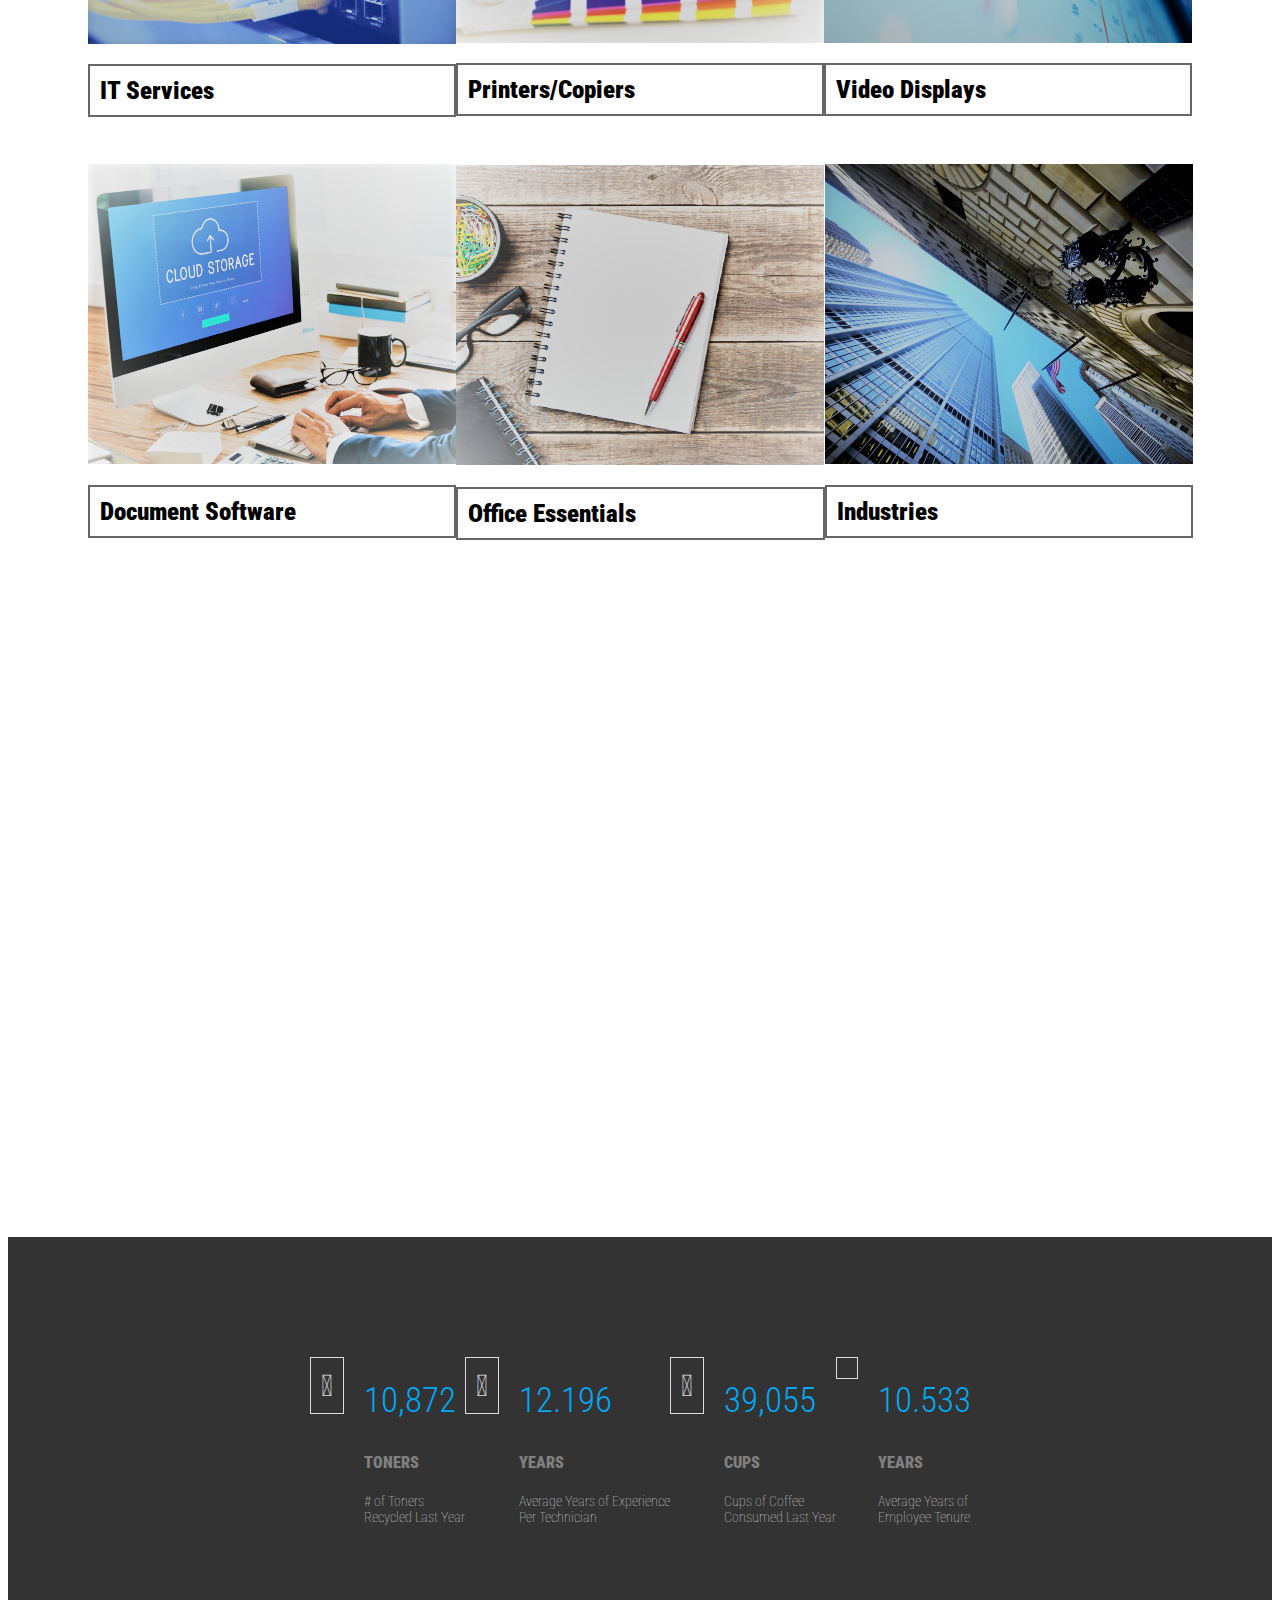
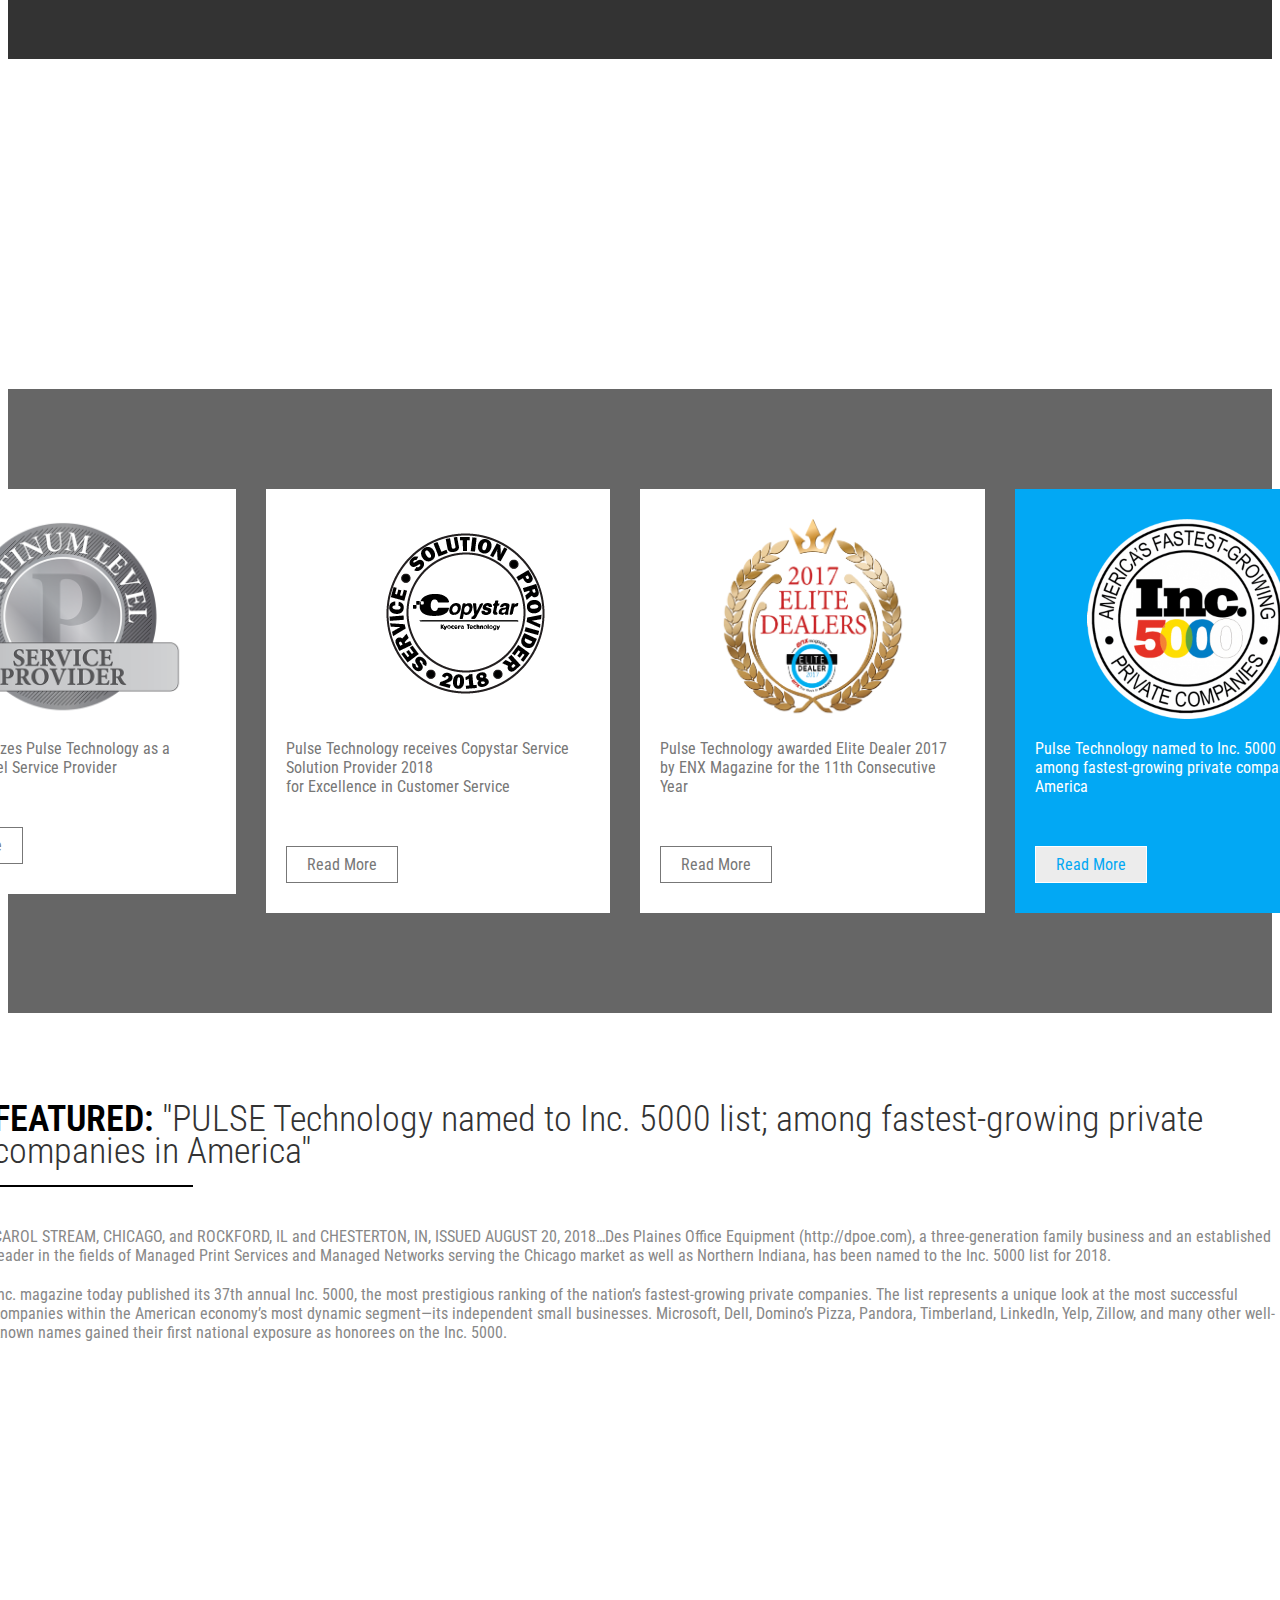
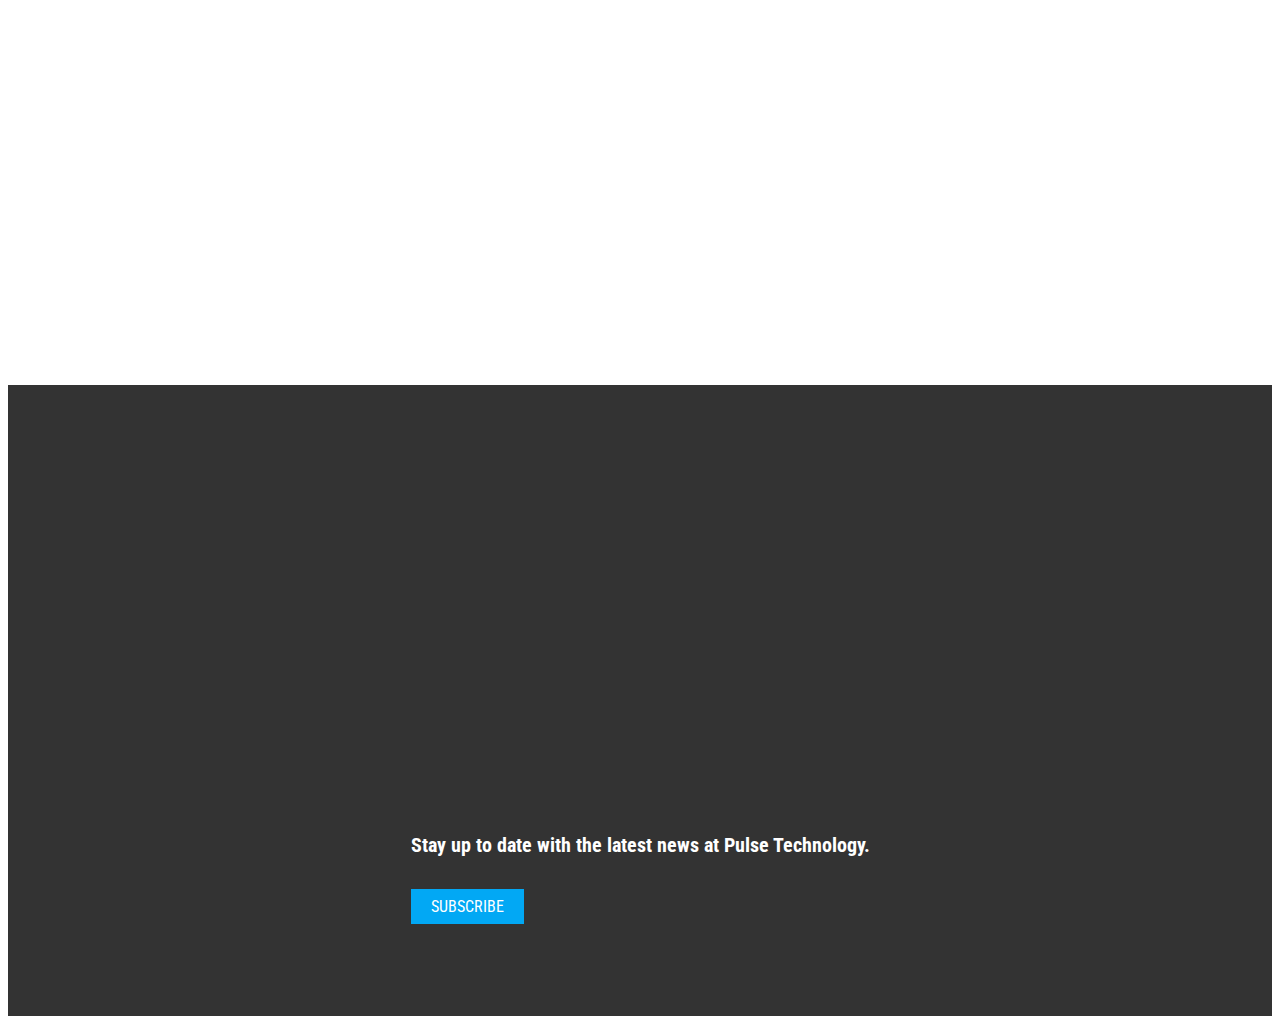
==== commit a7d1cc05: "nav-in-progress" ====
--- a/home.html
+++ b/home.html
@@ -35,6 +35,60 @@
             <script type="text/javascript" src="https://code.jquery.com/jquery-3.1.1.min.js"></script>
     </head>
 
+    <nav class="navbar navbar-expand-lg navbar-light bg-light">
+        <a class="navbar-brand" href="#">
+                <a id="logo-container" href="/home" class="brand-logo">
+                    <img src="BANNER.png" height="120px" width="295px">
+                </a>
+        </a>
+        <div class="row">
+        <ul class="nav justify-content-end">
+                <li class="nav-item">
+                  <a class="nav-link" href="#">Home</a>
+                </li>
+                <li class="nav-item">
+                  <a class="nav-link" href="#">About</a>
+                </li>
+                <li class="nav-item">
+                  <a class="nav-link" href="#">Support</a>
+                </li>
+                <li class="nav-item">
+                  <a class="nav-link" href="#">Careers</a>
+                </li>
+                <li class="nav-item">
+                    <a class="nav-link" href="#">Careers</a>
+                </li>
+                <li class="nav-item">
+                    <a class="nav-link" href="#">Careers</a>
+                </li>
+              </ul>
+        </div>
+
+
+            <div class="collapse navbar-collapse" id="navbarNav">
+              <ul class="navbar-nav">
+                <li class="nav-item">
+                  <a class="nav-link" href="#">Home <span class="sr-only"></span></a>
+                </li>
+                <li class="nav-item">
+                  <a class="nav-link" href="#">About</a>
+                </li>
+                <li class="nav-item">
+                  <a class="nav-link" href="#">Support</a>
+                </li>
+                <li class="nav-item">
+                  <a class="nav-link" href="#">Careers</a>
+                </li>
+                <li class="nav-item">
+                    <a class="nav-link" href="#">Blog</a>
+                </li>
+                <li class="nav-item">
+                    <a class="nav-link" href="#">Contact</a>
+                </li>
+              </ul>
+            </div>
+          </nav>
+         
     <body data-spy="scroll" data-target=".navbar-fixed-top">
 <!-- Banner 1 Header -->
     <div>
@@ -315,7 +369,7 @@
                     </div>
                 </div>
             </div>
-            <div class="row">
+           <!-- <div class="row">
                 <div class="col-md-4">
                     <div class="single-blog-box wow fadeIn">
                         <div class="single-blog-images">
@@ -378,8 +432,10 @@
                 </div>
             </div>
         </div>
-    </section>
+    </section> -->
 <!-- /End Blogs -->
+</div>
+</section>
 <!-- Start Awards Slider -->
 		<section id="special" class="section-padding">
 
@@ -448,7 +504,7 @@
                 </div>
                 <div class="col-xs-12 col-sm-12 col-md-12 col-lg-6">
                     <div class="about-images wow fadeIn">
-                        <a href="#"><img src="PulseSign1.png" alt="about misti" class="img-fluid" id="pulse-sign"></a>
+                        <a href="#"><img src="INC5000-Congrats.png" alt="about misti" class="img-fluid" id="INC5000"></a>
                     </div>
                 </div>
             </div>
@@ -474,7 +530,7 @@
                             <div class="single-team-item wow fadeIn" data-wow-delay="0.3s">
                                      <div class="team-item-social">
                                         <ul>
-                                            <li class="linkedin"><a href="#"><i class="fab fa-linkedin-in fa-5x"></i></a></li>
+                                            <li class="linkedin"><a href="https://www.linkedin.com/company/pulsetechnology/" target="_blank"><i class="fab fa-linkedin-in fa-5x"></i></a></li>
                                         </ul>
                                     </div>
                             </div>
@@ -483,7 +539,7 @@
                             <div class="single-team-item wow fadeIn" data-wow-delay="0.1s">
                                     <div class="team-item-social">
                                         <ul>
-                                            <li class="facebook"><a href="#"><i class="fab fa-facebook-f fa-5x"></i></a></li>
+                                            <li class="facebook"><a href="https://www.facebook.com/PulseTechnology1/" target="_blank"><i class="fab fa-facebook-f fa-5x"></i></a></li>
                                         </ul>
                                     </div>
                             </div>
@@ -492,7 +548,7 @@
                             <div class="single-team-item wow fadeIn" data-wow-delay="0.2s">
                                     <div class="team-item-social">
                                         <ul>
-                                            <li class="twitter"><a href="#"><i class="fab fa-twitter fa-5x"></i></a></li>
+                                            <li class="twitter"><a href="https://twitter.com/PULSETechnolog1" target="_blank"><i class="fab fa-twitter fa-5x"></i></a></li>
                                         </ul>
                                     </div>
                             </div>
@@ -501,7 +557,7 @@
                             <div class="single-team-item wow fadeIn" data-wow-delay="0.3s">
                                      <div class="team-item-social">
                                         <ul>
-                                            <li class="instagram"><a href="#"><i class="fab fa-instagram fa-5x"></i></a></li>
+                                            <li class="instagram"><a href="https://www.instagram.com/pulse.technology/" target="_blank"><i class="fab fa-instagram fa-5x"></i></a></li>
                                         </ul>
                                     </div>
                                 </div>
@@ -510,7 +566,7 @@
                             <div class="single-team-item wow fadeIn" data-wow-delay="0.4s">
                                 <div class="team-item-social">
                                         <ul>
-                                            <li class="youtube"><a href="#"><i class="fab fa-youtube fa-5x"></i></a></li>
+                                            <li class="youtube"><a href="https://www.youtube.com/channel/UCca3bMw2QwJGz8V9j5ezmKQ?view_as=subscriber" target="_blank"><i class="fab fa-youtube fa-5x"></i></a></li>
                                         </ul>
                                 </div>
                             </div>
--- a/1style.css
+++ b/1style.css
@@ -1119,4 +1119,11 @@
 	font-size: 20px;
 	padding: 20px;
 	margin-top: 50px;
+}
+
+#INC5000 {
+	padding: 20px;
+	margin-left: auto;
+	margin-right: auto;
+	border: 10px solid #000000;
 }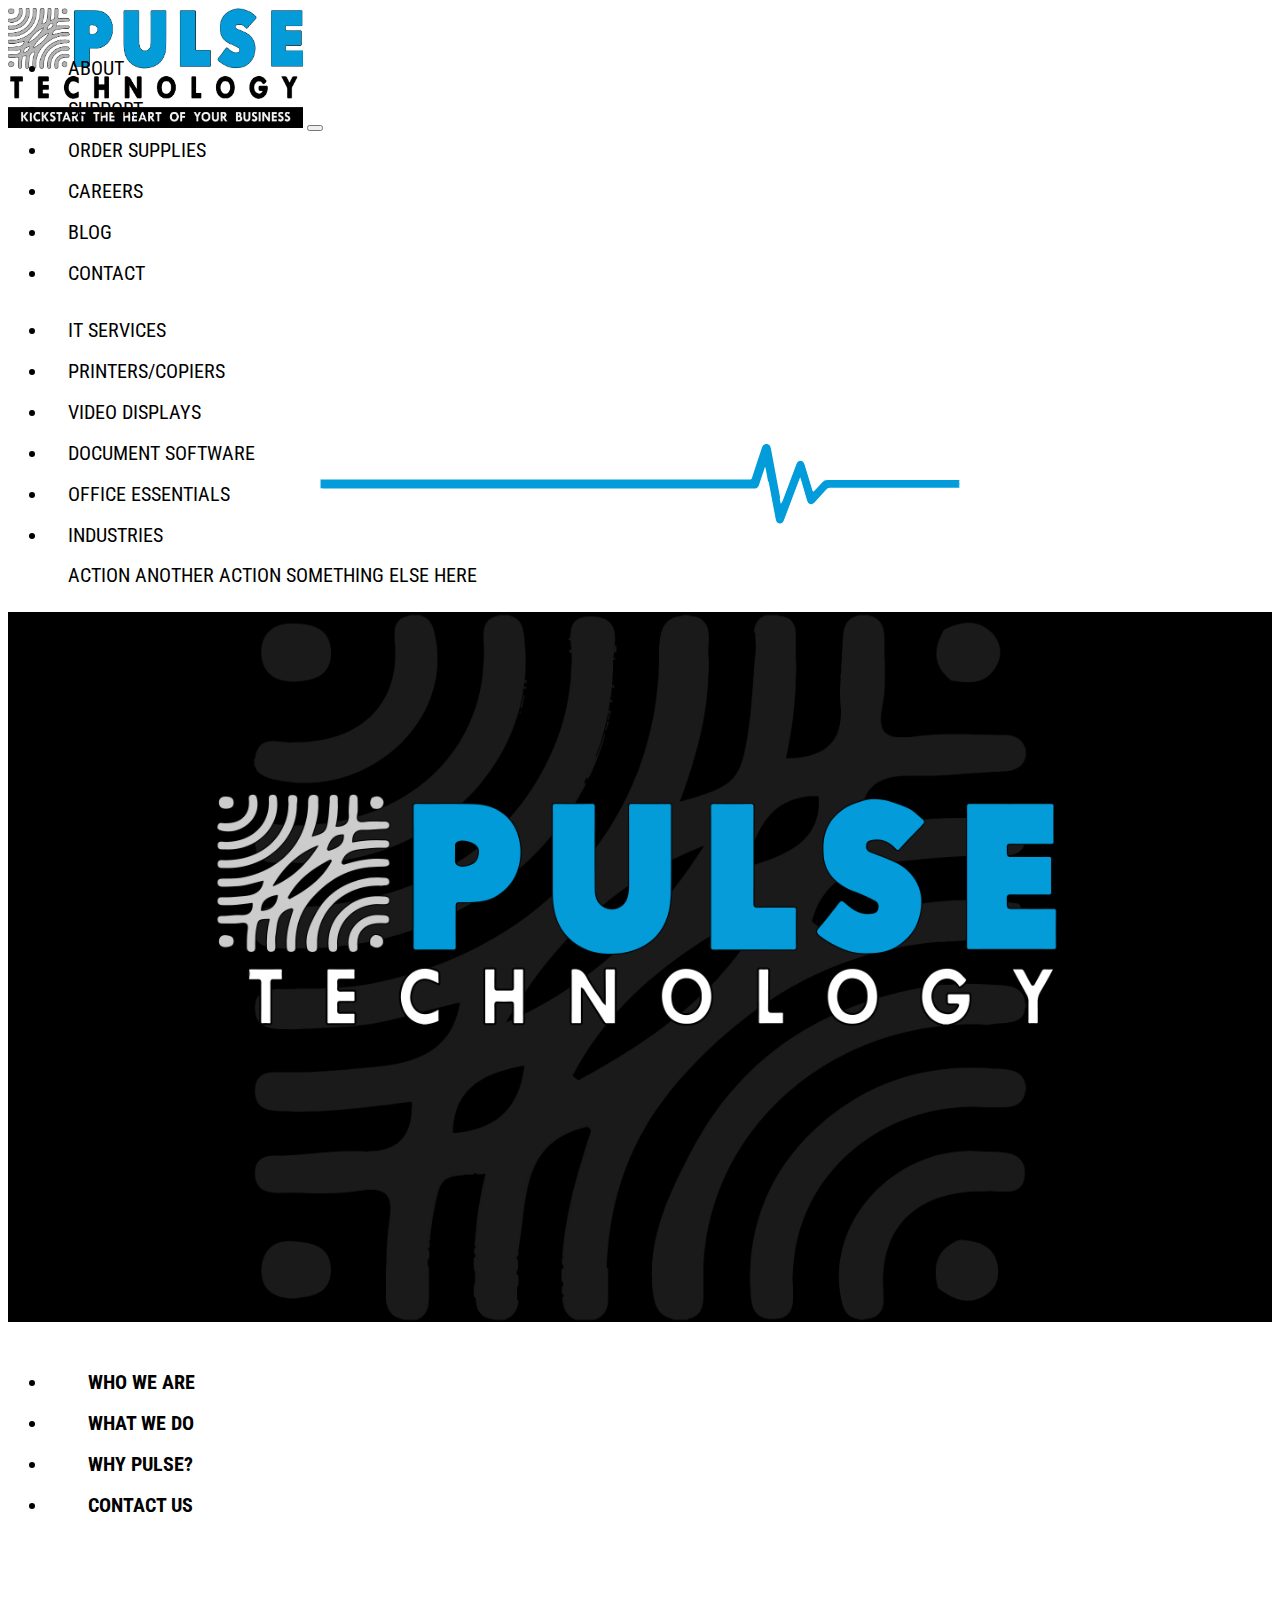
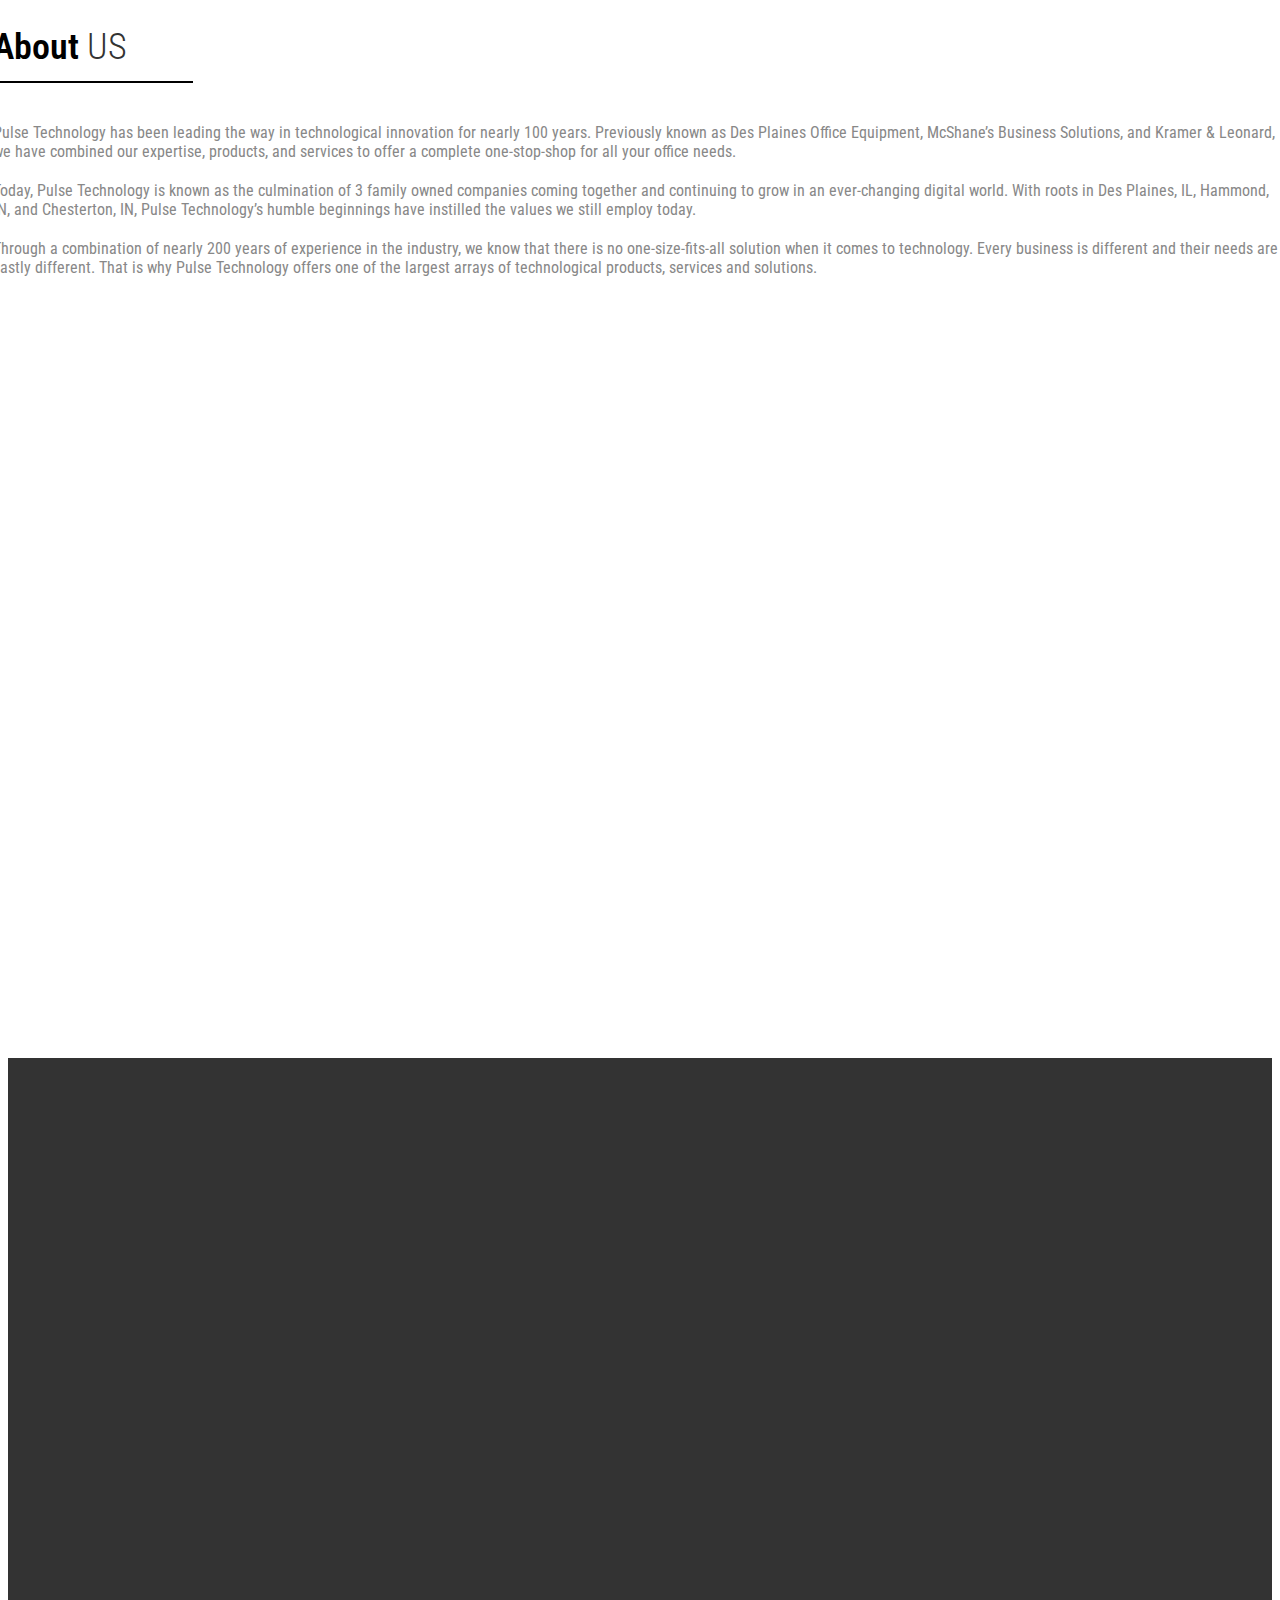
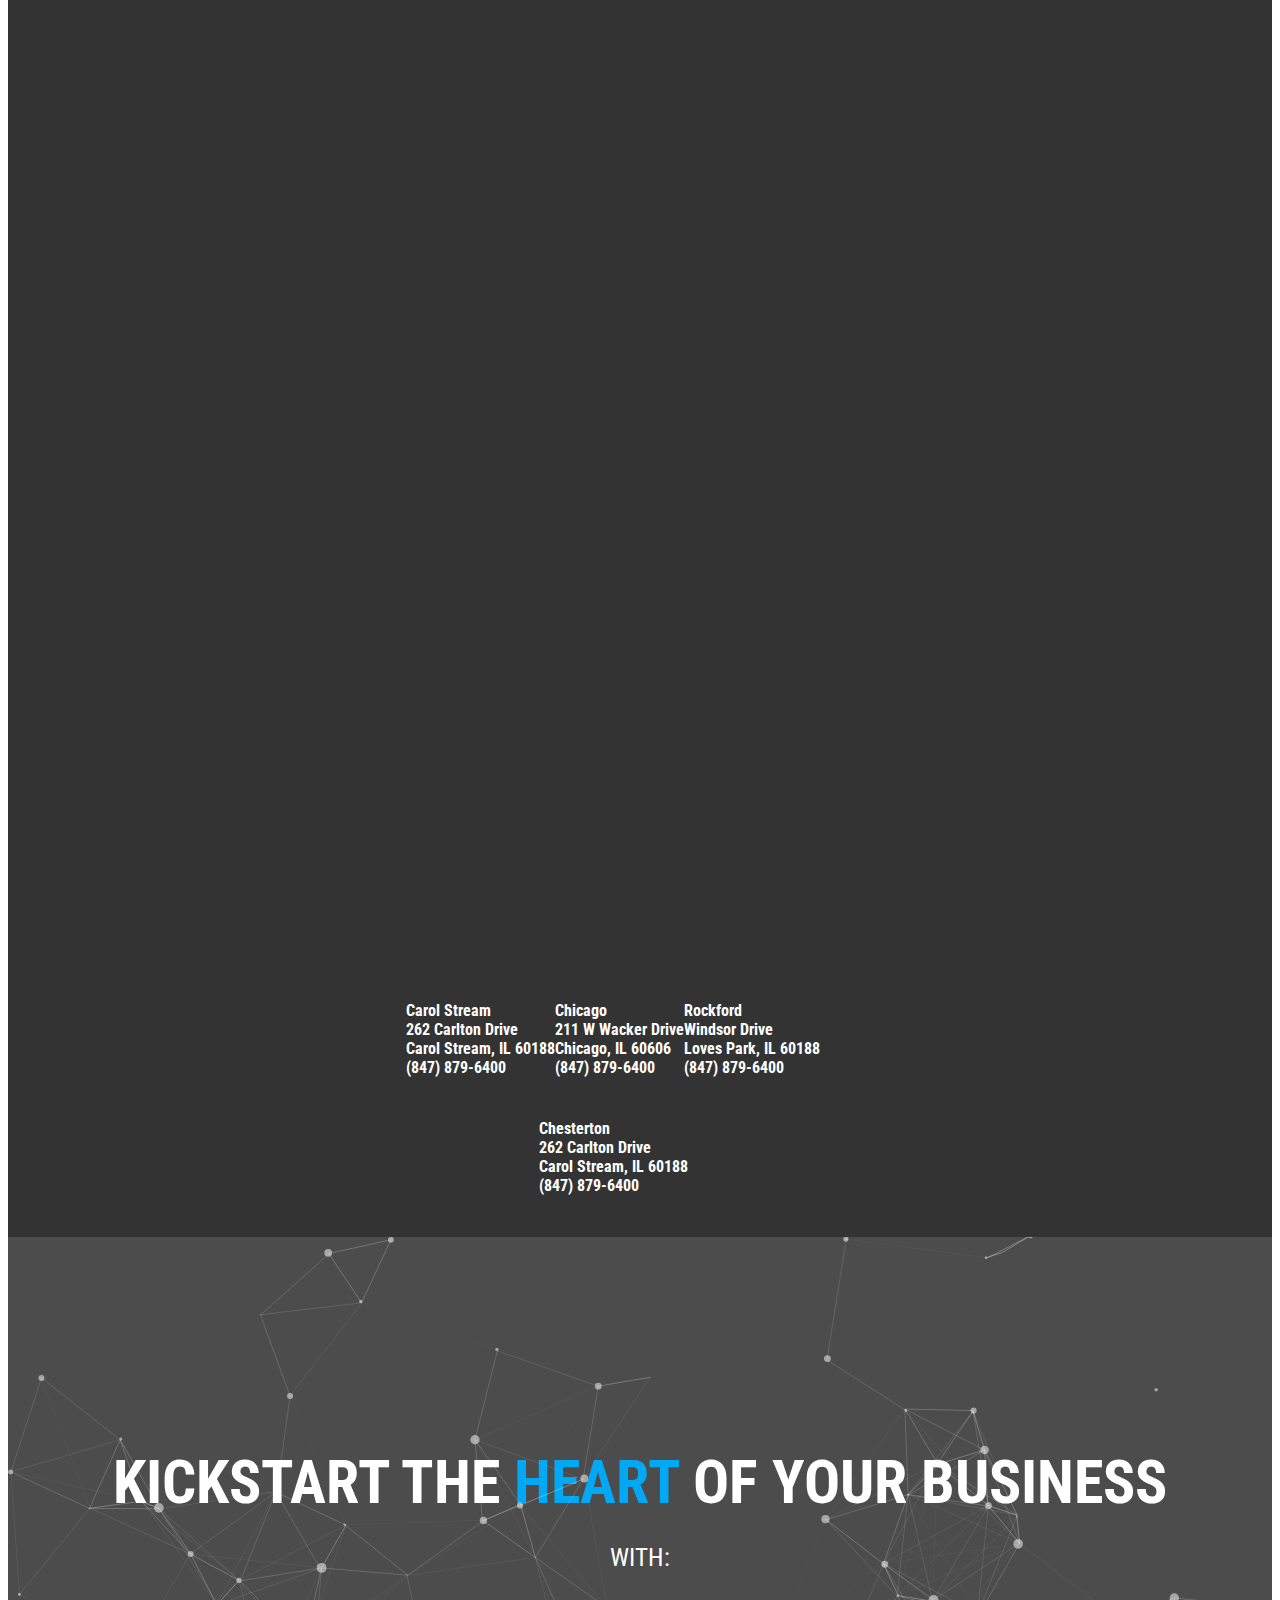
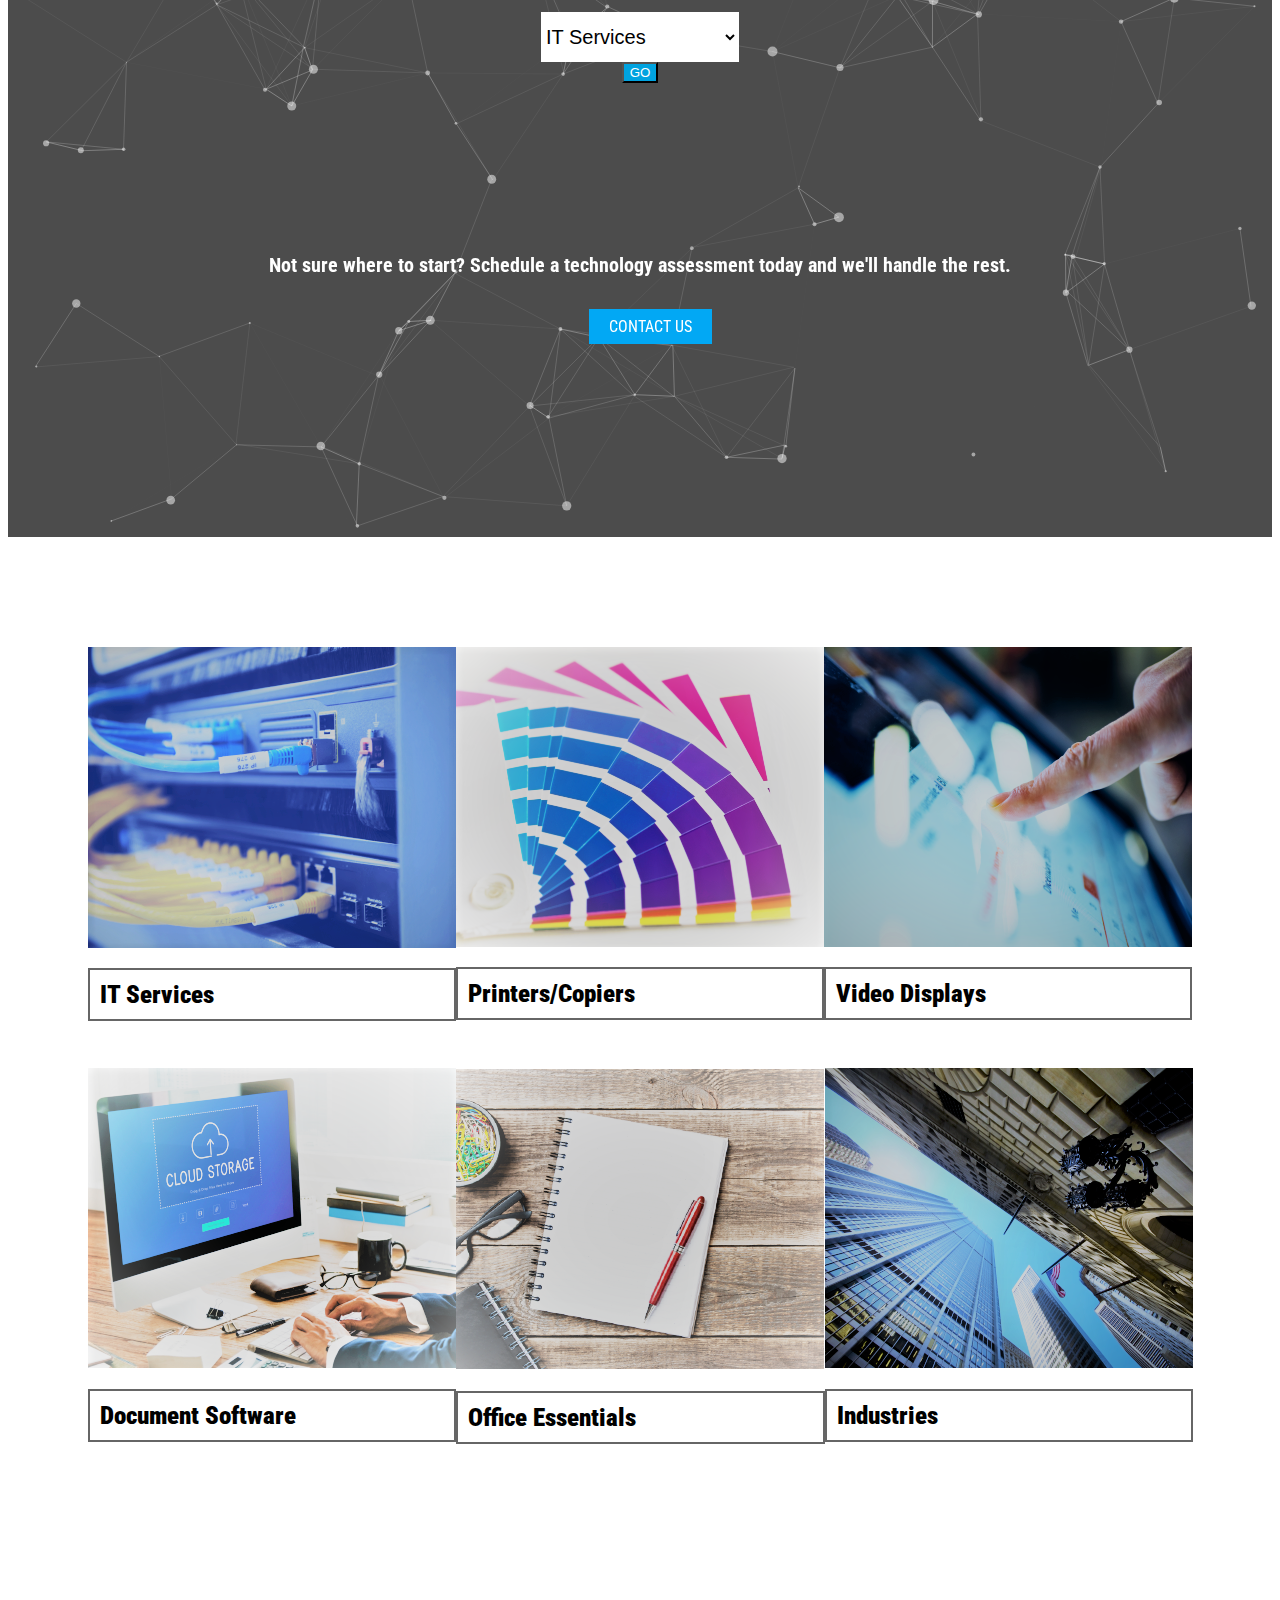
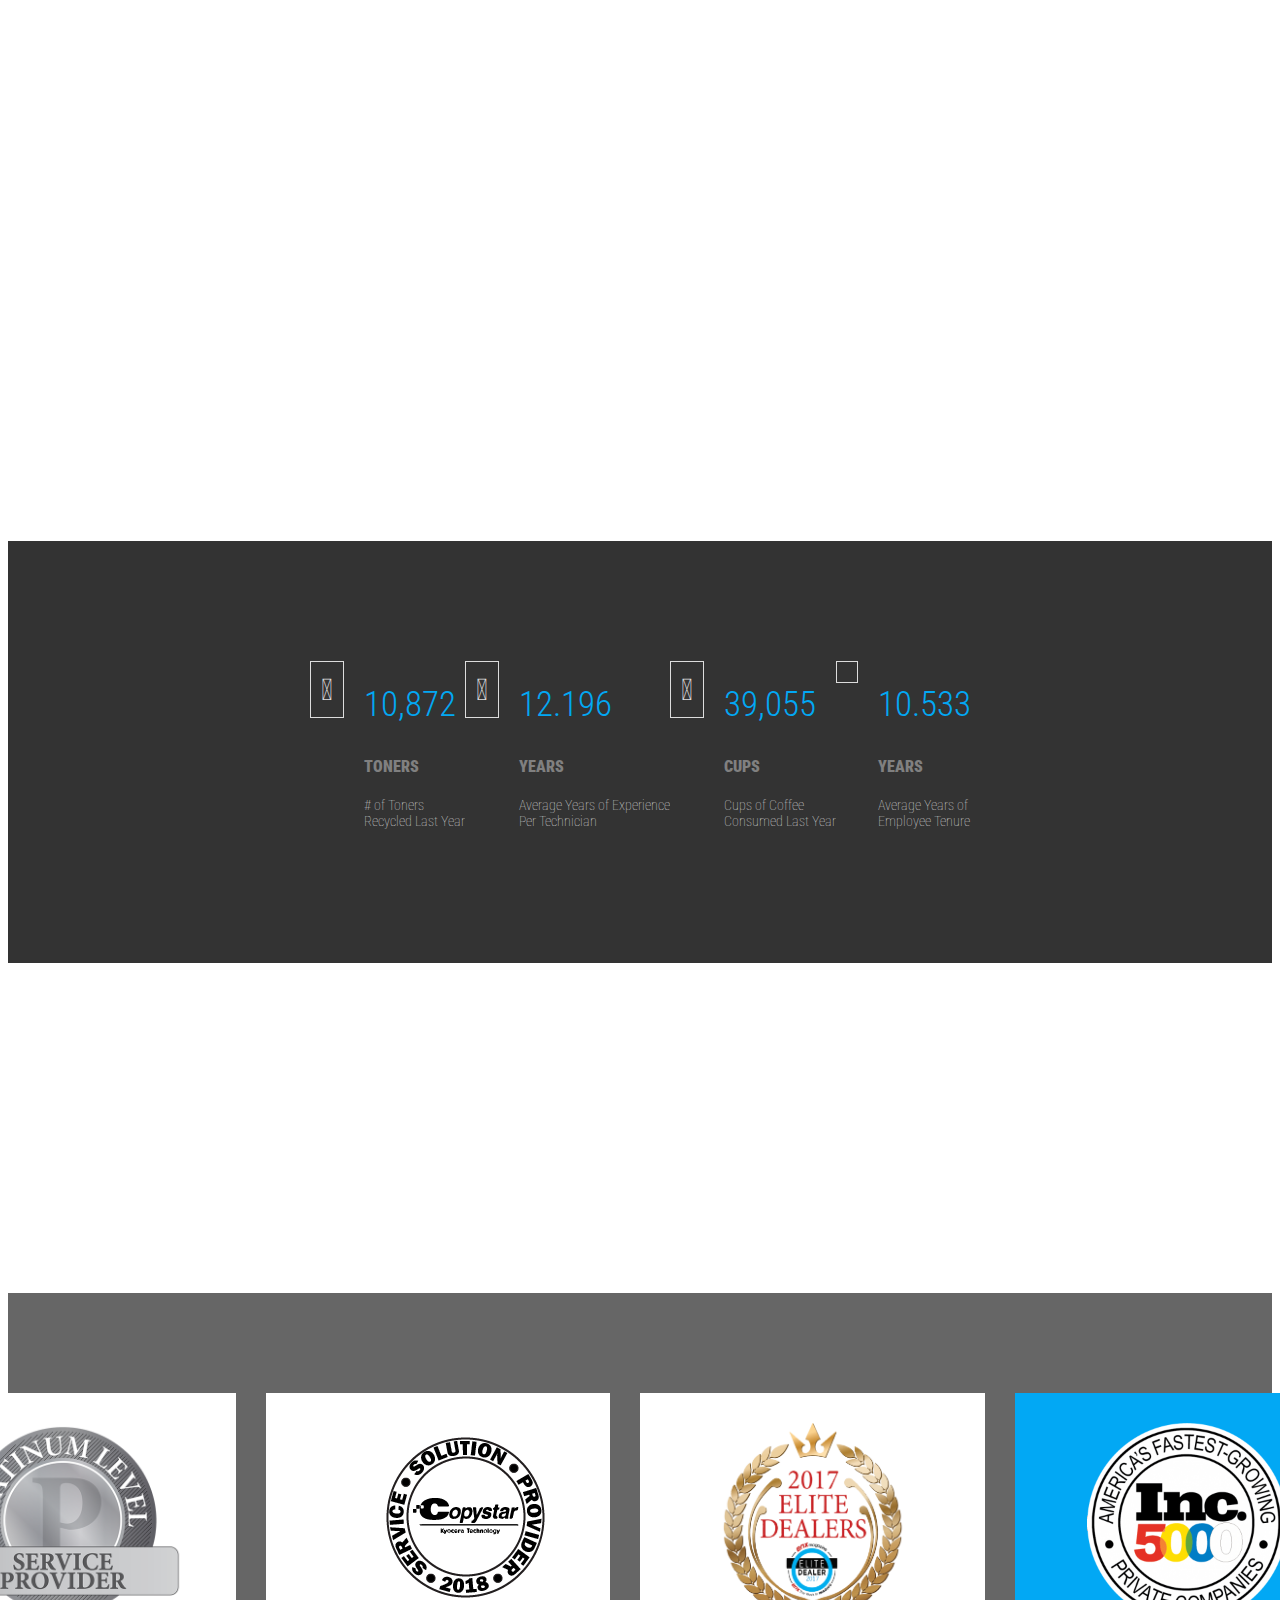
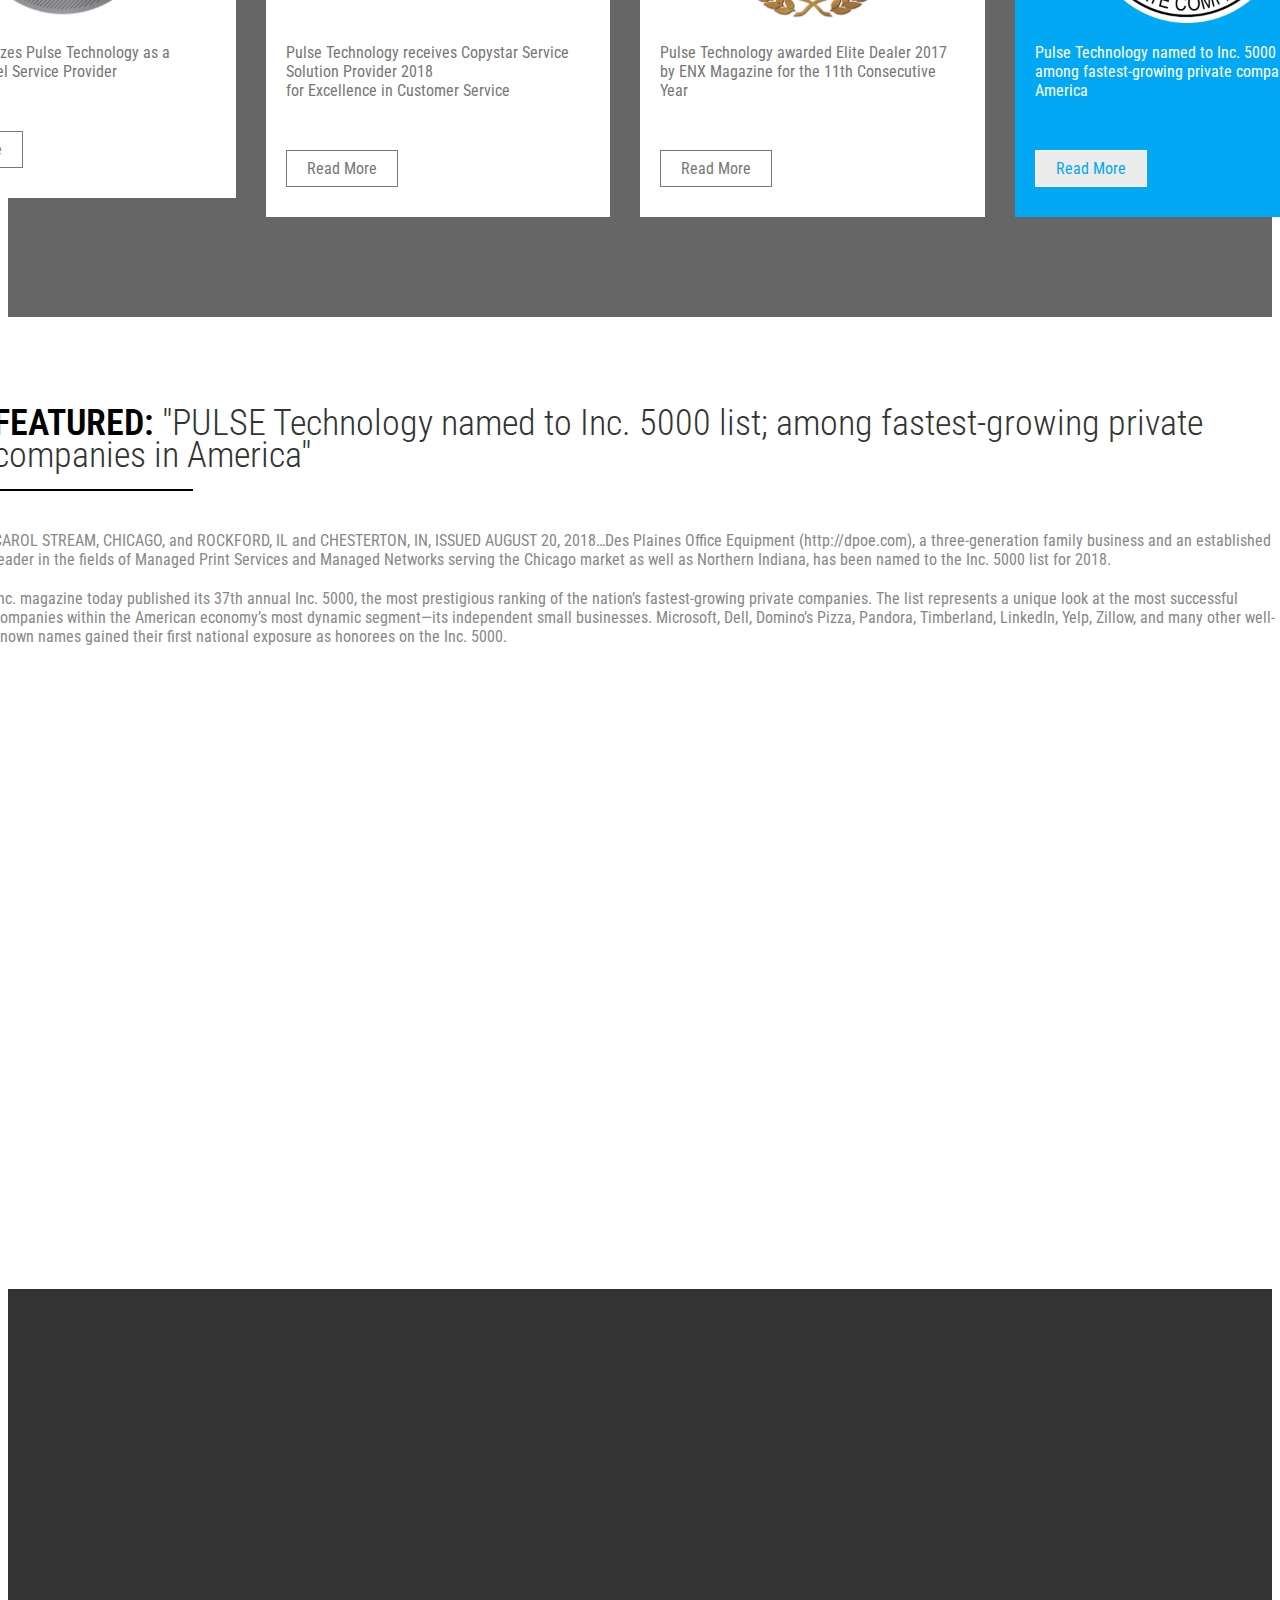
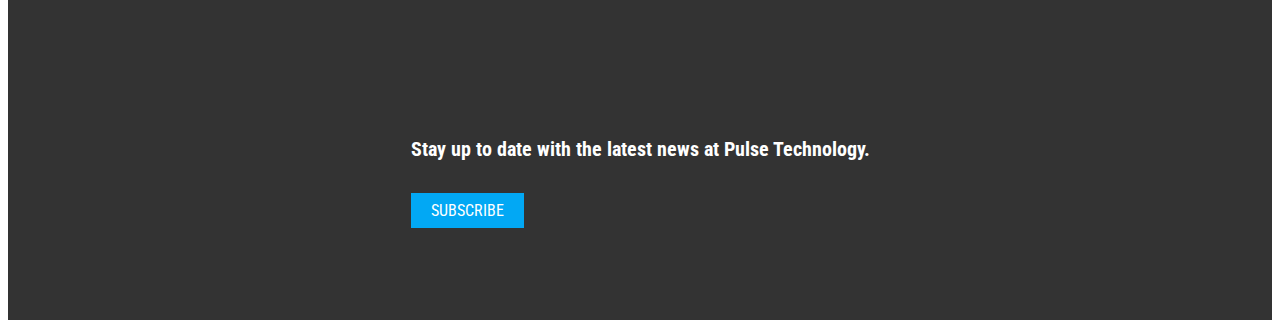
==== commit a9f98787: "navbar-new" ====
--- a/home.html
+++ b/home.html
@@ -35,59 +35,69 @@
             <script type="text/javascript" src="https://code.jquery.com/jquery-3.1.1.min.js"></script>
     </head>
 
-    <nav class="navbar navbar-expand-lg navbar-light bg-light">
-        <a class="navbar-brand" href="#">
-                <a id="logo-container" href="/home" class="brand-logo">
-                    <img src="BANNER.png" height="120px" width="295px">
-                </a>
-        </a>
-        <div class="row">
-        <ul class="nav justify-content-end">
-                <li class="nav-item">
-                  <a class="nav-link" href="#">Home</a>
-                </li>
-                <li class="nav-item">
-                  <a class="nav-link" href="#">About</a>
-                </li>
-                <li class="nav-item">
-                  <a class="nav-link" href="#">Support</a>
-                </li>
-                <li class="nav-item">
-                  <a class="nav-link" href="#">Careers</a>
-                </li>
-                <li class="nav-item">
-                    <a class="nav-link" href="#">Careers</a>
-                </li>
-                <li class="nav-item">
-                    <a class="nav-link" href="#">Careers</a>
-                </li>
-              </ul>
-        </div>
-
-
-            <div class="collapse navbar-collapse" id="navbarNav">
-              <ul class="navbar-nav">
-                <li class="nav-item">
-                  <a class="nav-link" href="#">Home <span class="sr-only"></span></a>
-                </li>
-                <li class="nav-item">
-                  <a class="nav-link" href="#">About</a>
-                </li>
-                <li class="nav-item">
-                  <a class="nav-link" href="#">Support</a>
-                </li>
-                <li class="nav-item">
-                  <a class="nav-link" href="#">Careers</a>
-                </li>
-                <li class="nav-item">
-                    <a class="nav-link" href="#">Blog</a>
-                </li>
-                <li class="nav-item">
-                    <a class="nav-link" href="#">Contact</a>
-                </li>
-              </ul>
-            </div>
-          </nav>
+        <nav class="navbar navbar-expand-lg navbar-light bg-light">
+                <a class="navbar-brand" href="#"><img src="BANNER.png" height="120px" width="295px"></a>
+                <button class="navbar-toggler" type="button" data-toggle="collapse" data-target="#navbarNavDropdown" aria-controls="navbarNavDropdown" aria-expanded="false" aria-label="Toggle navigation">
+                  <span class="navbar-toggler-icon"></span>
+                </button>
+                <div class="collapse navbar-collapse justify-content-end" id="navbarNavDropdown1">
+                    <ul class="navbar-nav">
+                        <li class="nav-item">
+                            <a class="nav-link" href="#">About</a>
+                        </li>
+                        <li class="nav-item">
+                            <a class="nav-link" href="#">Support</a>
+                        </li>
+                        <li class="nav-item">
+                            <a class="nav-link" href="#">Order Supplies</a>
+                        </li>
+                        <li class="nav-item">
+                            <a class="nav-link" href="#">Careers</a>
+                        </li>
+                        <li class="nav-item">
+                            <a class="nav-link" href="#">Blog</a>
+                        </li>
+                        <li class="nav-item">
+                            <a class="nav-link" href="#">Contact</a>
+                        </li>
+                    </ul>
+                </div>
+              </nav>
+
+              <nav class="navbar navbar-expand-lg navbar-light bg-light">
+                    <div class="collapse navbar-collapse justify-content-end" id="navbarNavDropdown2">
+                      <ul class="navbar-nav">
+                        <li class="nav-item">
+                          <a class="nav-link" href="#">IT Services</a>
+                        </li>
+                        <li class="nav-item">
+                          <a class="nav-link" href="#">Printers/Copiers</a>
+                        </li>
+                        <li class="nav-item">
+                          <a class="nav-link" href="#">Video Displays</a>
+                        </li>
+                        <li class="nav-item">
+                            <a class="nav-link" href="#">Document Software</a>
+                        </li>
+                        <li class="nav-item">
+                            <a class="nav-link" href="#">Office Essentials</a>
+                        </li>                     
+                        <li class="nav-item dropdown">
+                          <a class="nav-link dropdown-toggle" href="#" id="navbarDropdownMenuLink" role="button" data-toggle="dropdown" aria-haspopup="true" aria-expanded="false">
+                            Industries
+                          </a>
+                          <div class="dropdown-menu" aria-labelledby="navbarDropdownMenuLink">
+                            <a class="dropdown-item" href="#">Action</a>
+                            <a class="dropdown-item" href="#">Another action</a>
+                            <a class="dropdown-item" href="#">Something else here</a>
+                          </div>
+                        </li>
+                      </ul>
+                    </div>
+                  </nav>
+
+    
+
          
     <body data-spy="scroll" data-target=".navbar-fixed-top">
 <!-- Banner 1 Header -->
--- a/1style.css
+++ b/1style.css
@@ -10,7 +10,7 @@
 	flex-wrap: wrap;
 	margin-right: -15px;
 	margin-left: -15px;
-	justify-content: center !important;
+	justify-content: center;
   }
   
 
@@ -87,11 +87,11 @@
 	-webkit-transition: all .4s ease-in-out;
 	-moz-transition: all .4s ease-in-out;
 	-ms-transition: all .4s ease-in-out;
-    transition: all .4s ease-in-out;
+	transition: all .4s ease-in-out;
+	padding-top: 20px;
 }
 
 .nav>li {
-	padding: 20px;
 	-webkit-transition: padding .4s ease-in-out;
 	-moz-transition: padding .4s ease-in-out;
 	transition: padding .4s ease-in-out;
@@ -106,6 +106,7 @@
 .navbar-default .navbar-nav>li>a:hover {
 	color: #000000 !important;
 	border-bottom: 1px solid #000000 !important;
+	padding-bottom: 20px;
 }
 
 .navbar-default .navbar-nav>.active>a,
@@ -1126,4 +1127,31 @@
 	margin-left: auto;
 	margin-right: auto;
 	border: 10px solid #000000;
-}+}
+
+#navbarNav {
+	margin-top: -30px !important;
+	margin-right: 0px !important;
+}
+
+ul#navbar2.nav {
+	justify-content: end !important;
+	margin-top: 100px;
+	position: relative;
+}
+
+li.nav-item {
+	padding-top: 0px;
+	padding-bottom: 0px;
+}
+
+a#logo-container.brand-logo {
+	top: 20px !important;
+	position: absolute;
+	z-index: 100; 
+}
+
+#navbarNavDropdown1 {
+	margin-top: -100px;
+}
+
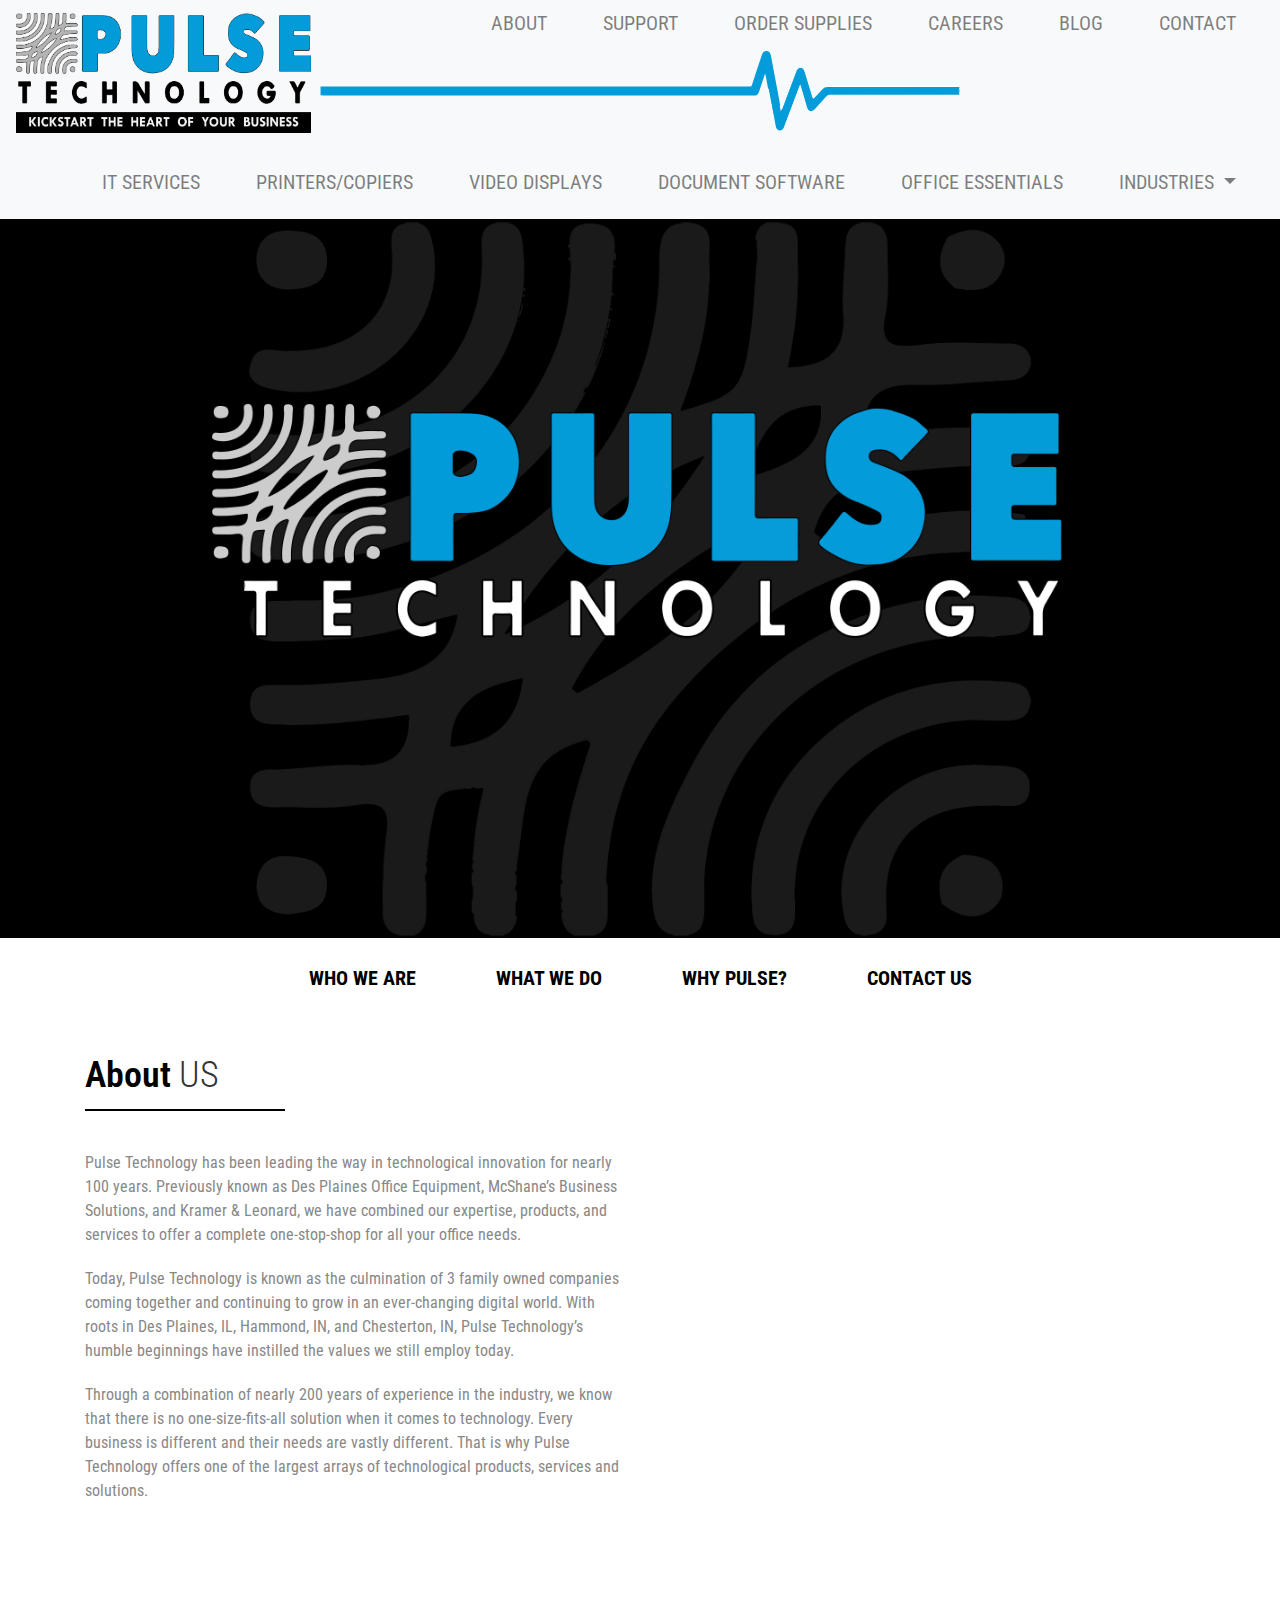
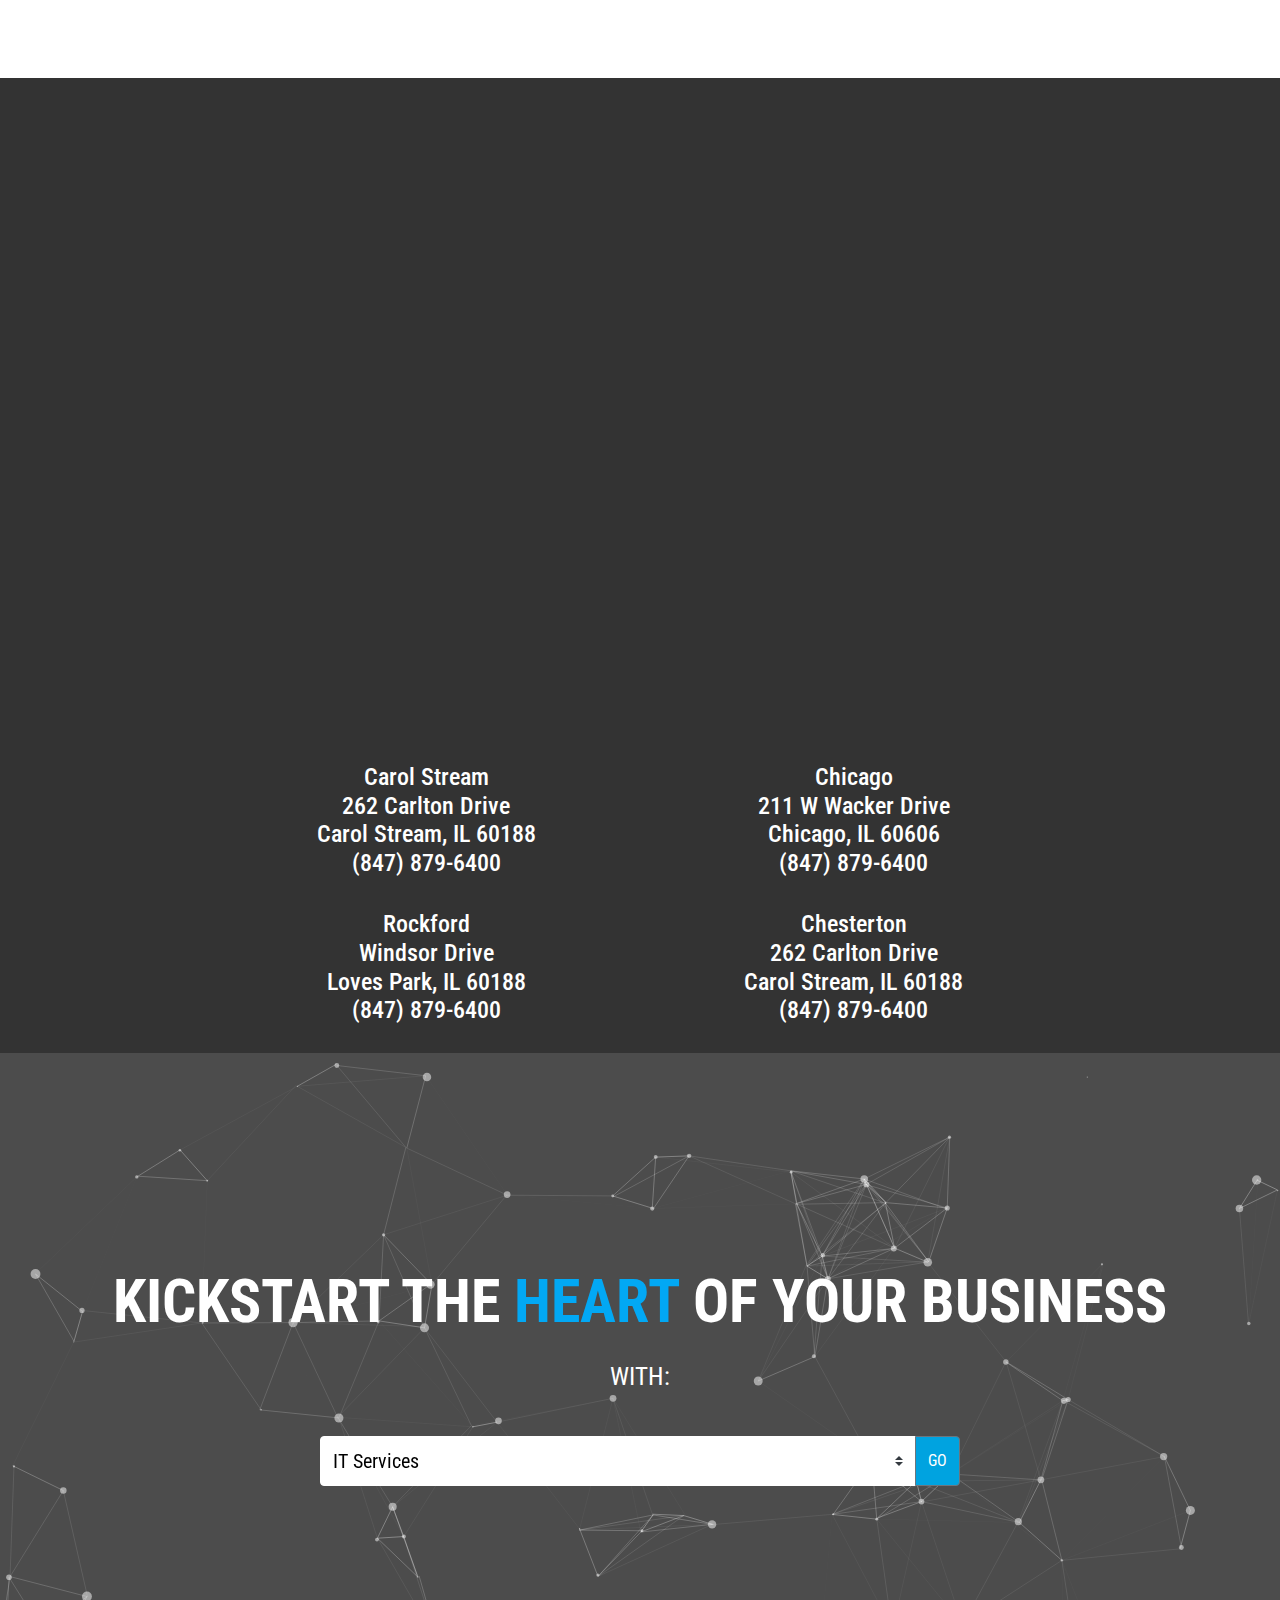
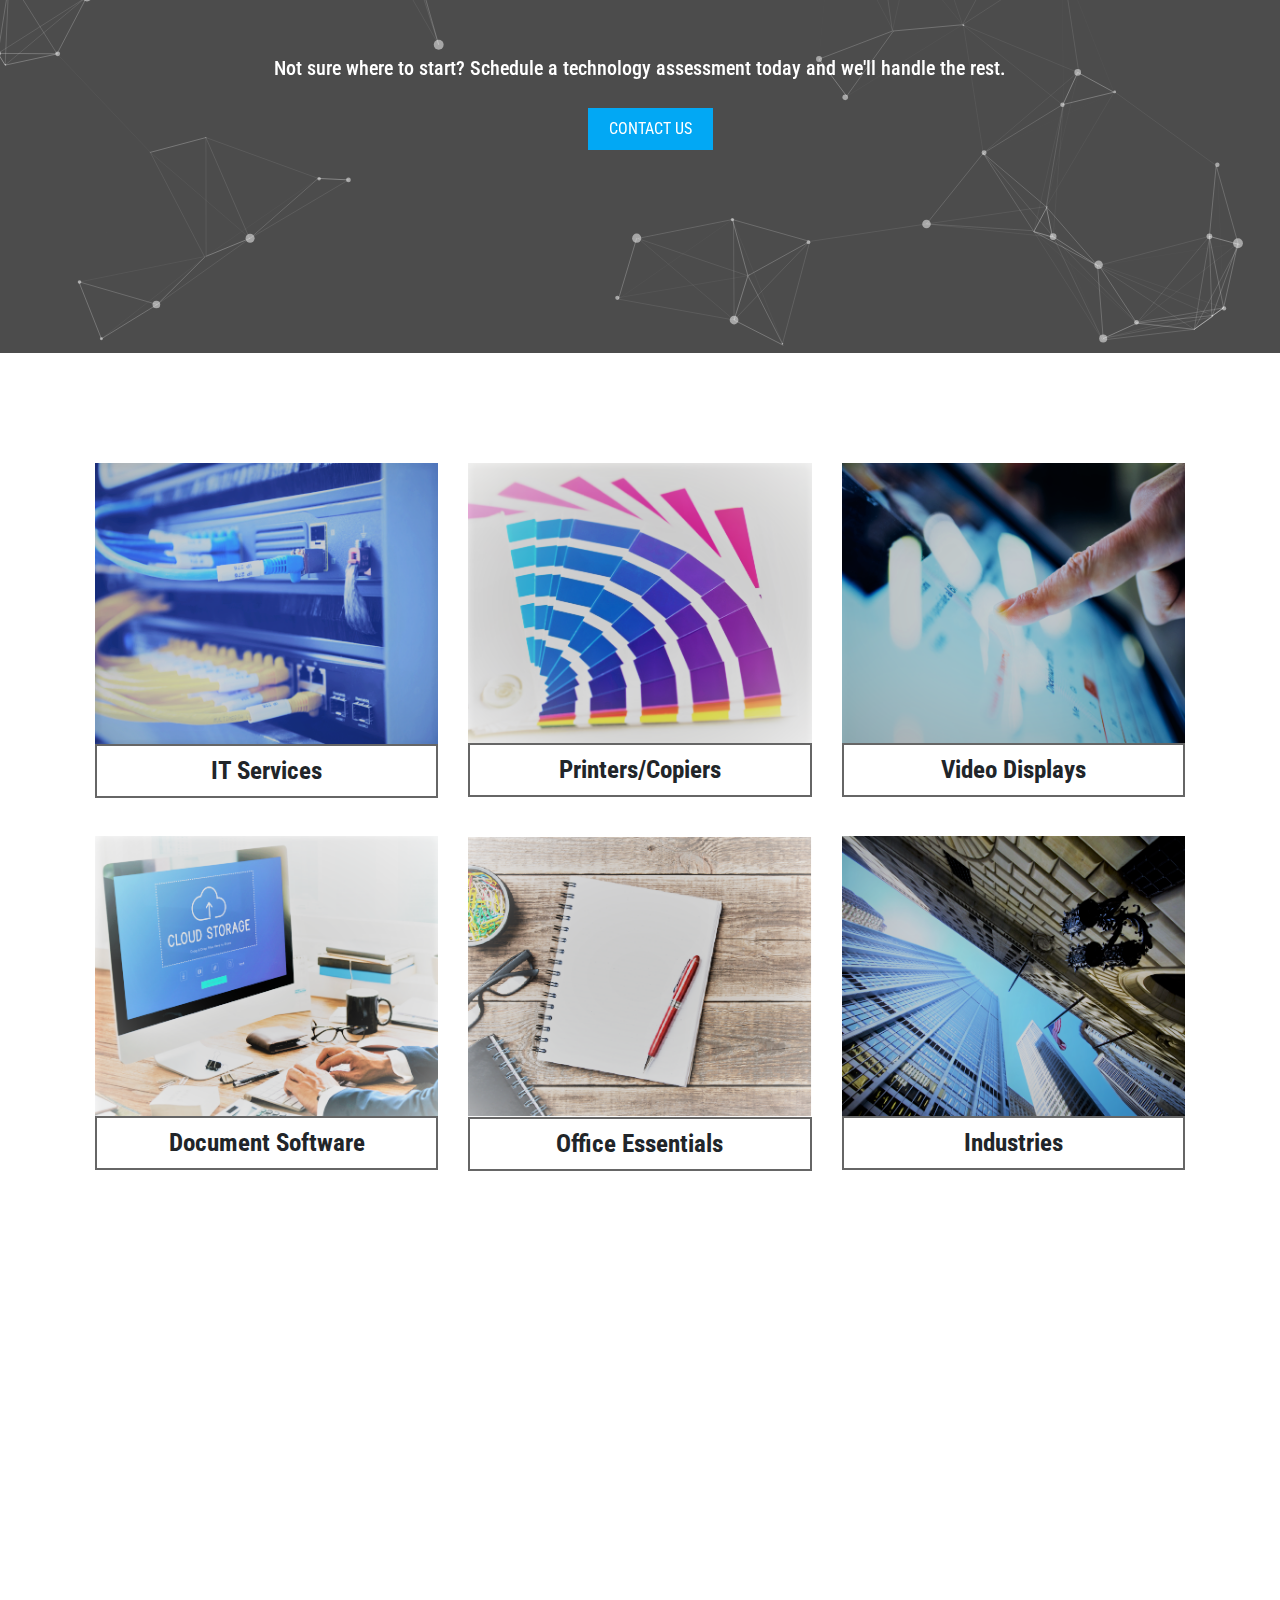
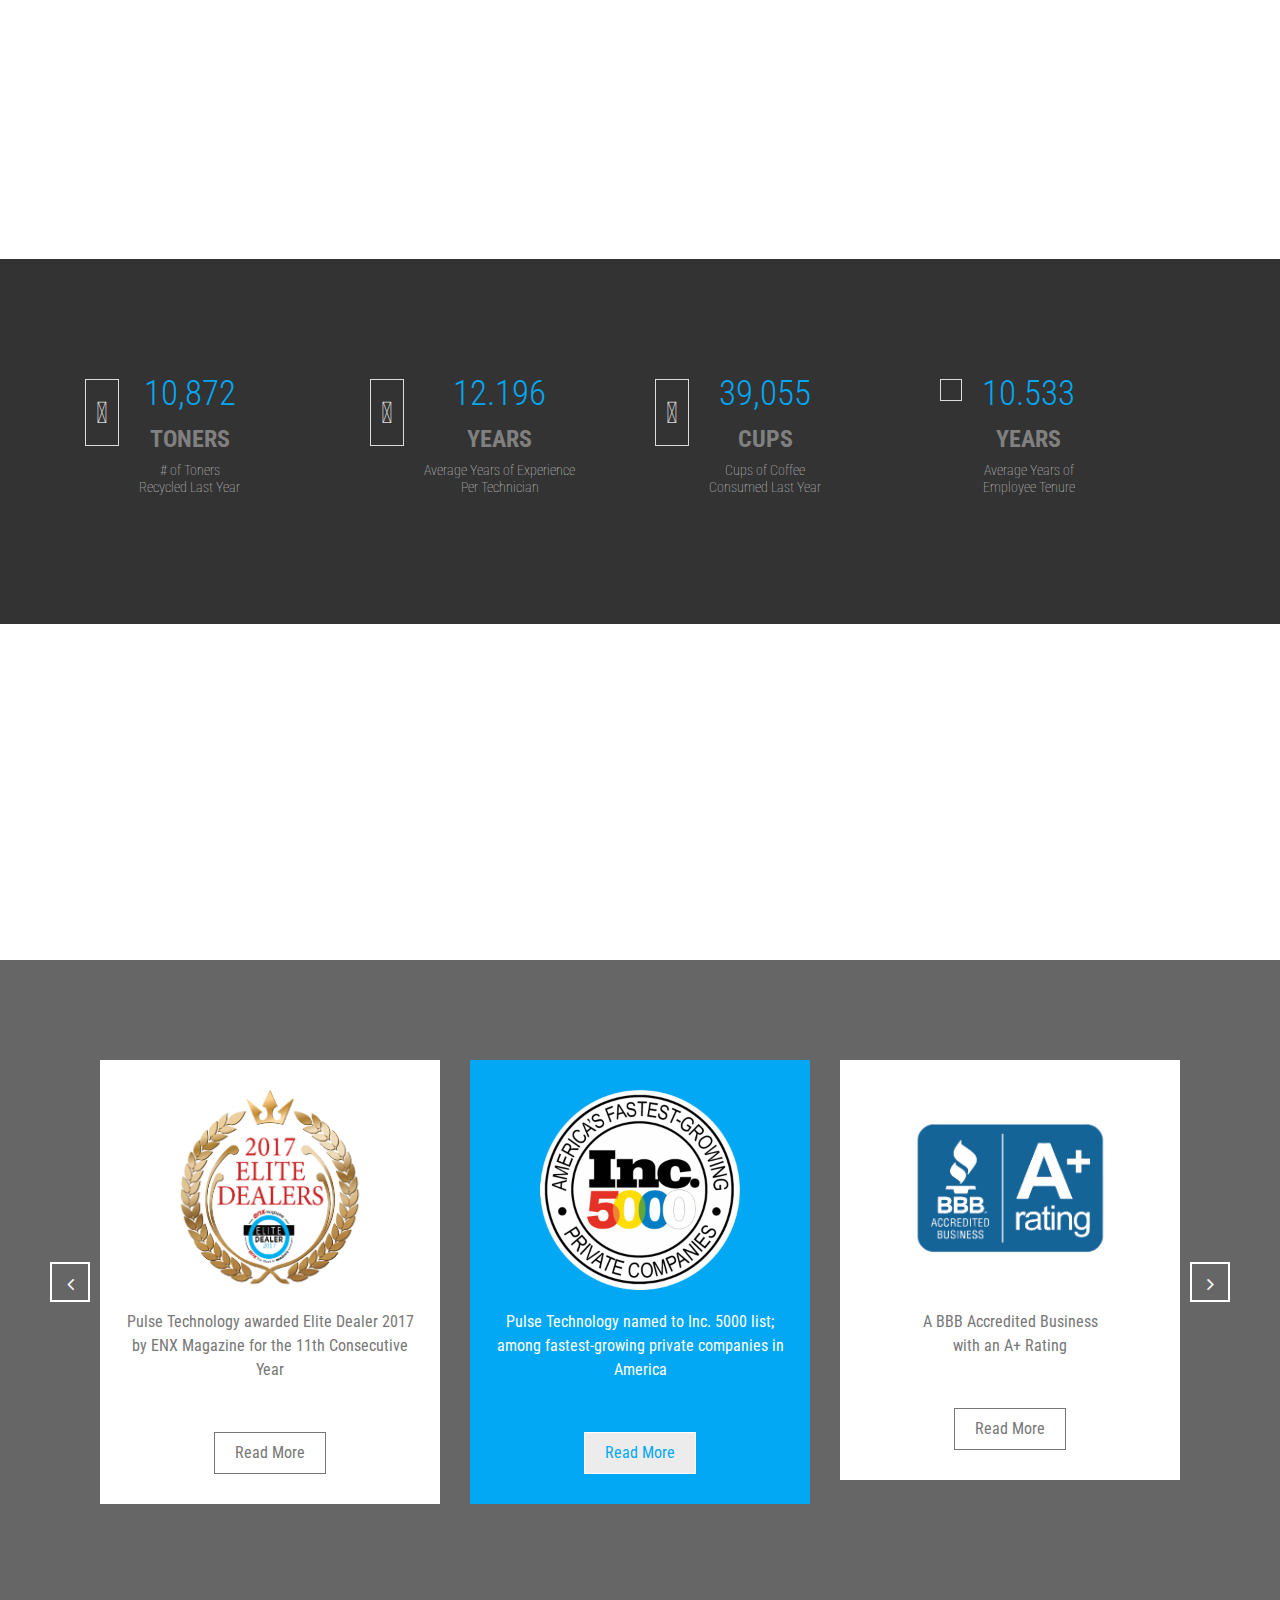
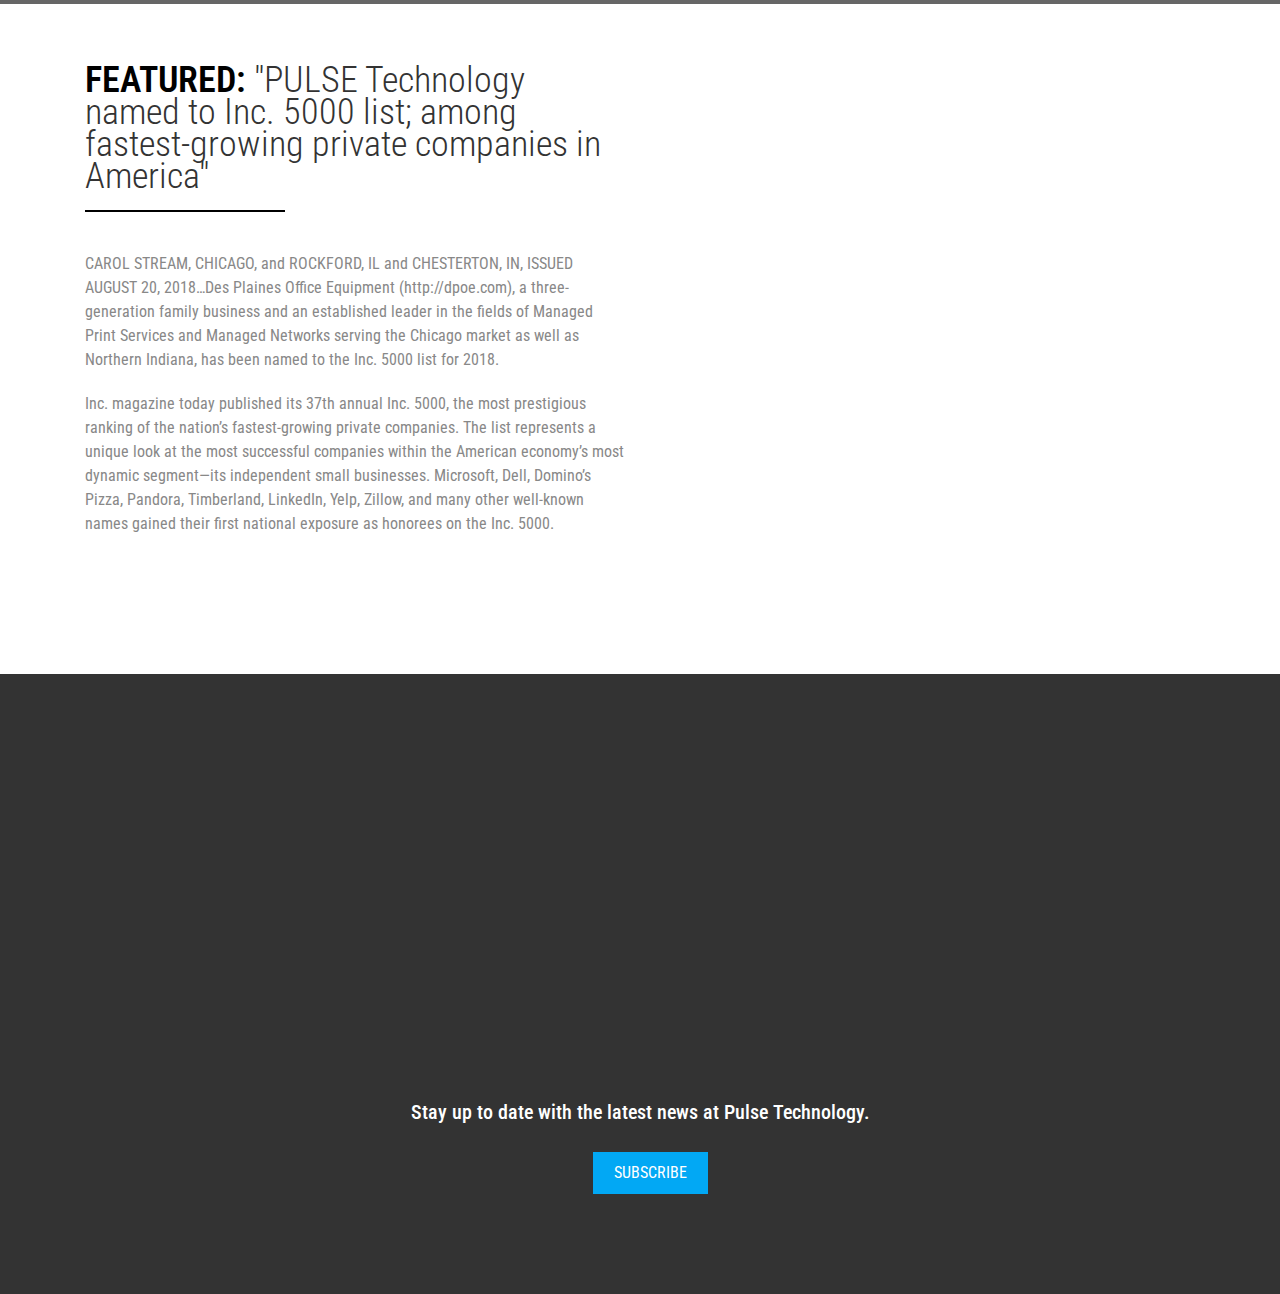
==== commit b5758fe5: "bootstrap-files" ====
--- a/home.html
+++ b/home.html
@@ -10,7 +10,7 @@
             <meta name="keywords" content="technology">
             <meta name="author" content="PulseTechnology.com">
         <!-- External CSS -->
-            <link rel="stylesheet" href="https://stackpath.bootstrapcdn.com/bootstrap/4.1.3/css/bootstrap.min.css" integrity="sha384-MCw98/SFnGE8fJT3GXwEOngsV7Zt27NXFoaoApmYm81iuXoPkFOJwJ8ERdknLPMO" crossorigin="anonymous">
+            <link rel="stylesheet" type="text/css" href="assets/css/bootstrap.css">
             <link rel="stylesheet" type="text/css" href="assets/css/font-awesome.min.css">
             <link rel="stylesheet" type="text/css" href="assets/css/owl.carousel.min.css">
             <link rel="stylesheet" type="text/css" href="assets/css/owl.theme.default.min.css">
@@ -655,20 +655,9 @@
 <script src="assets/switcher/switcher.js"></script>
 <!-- Main Custom Js -->
 <script src="javascript.js"></script>
-    </body>
-
-
-
-
-
-
-
-
-
-
-
-
-
+    
+
+</body>
 
 
 </html>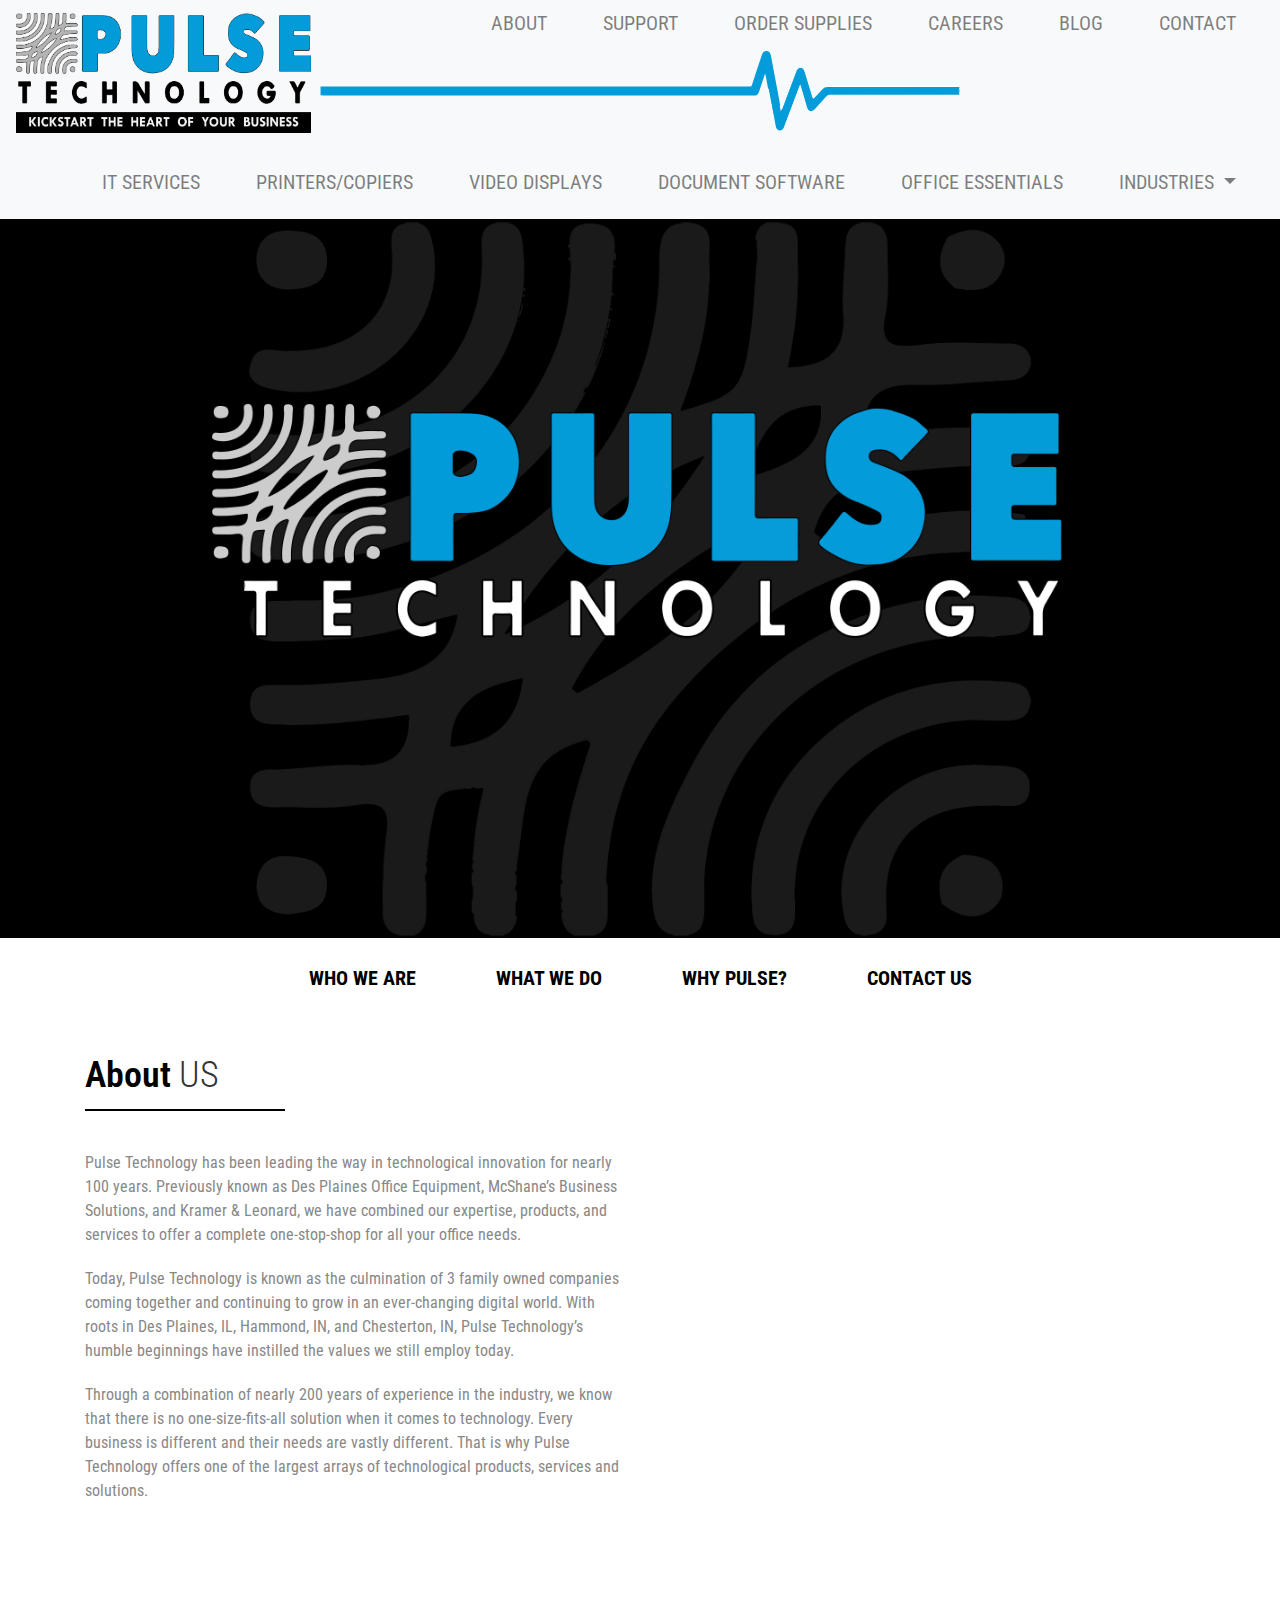
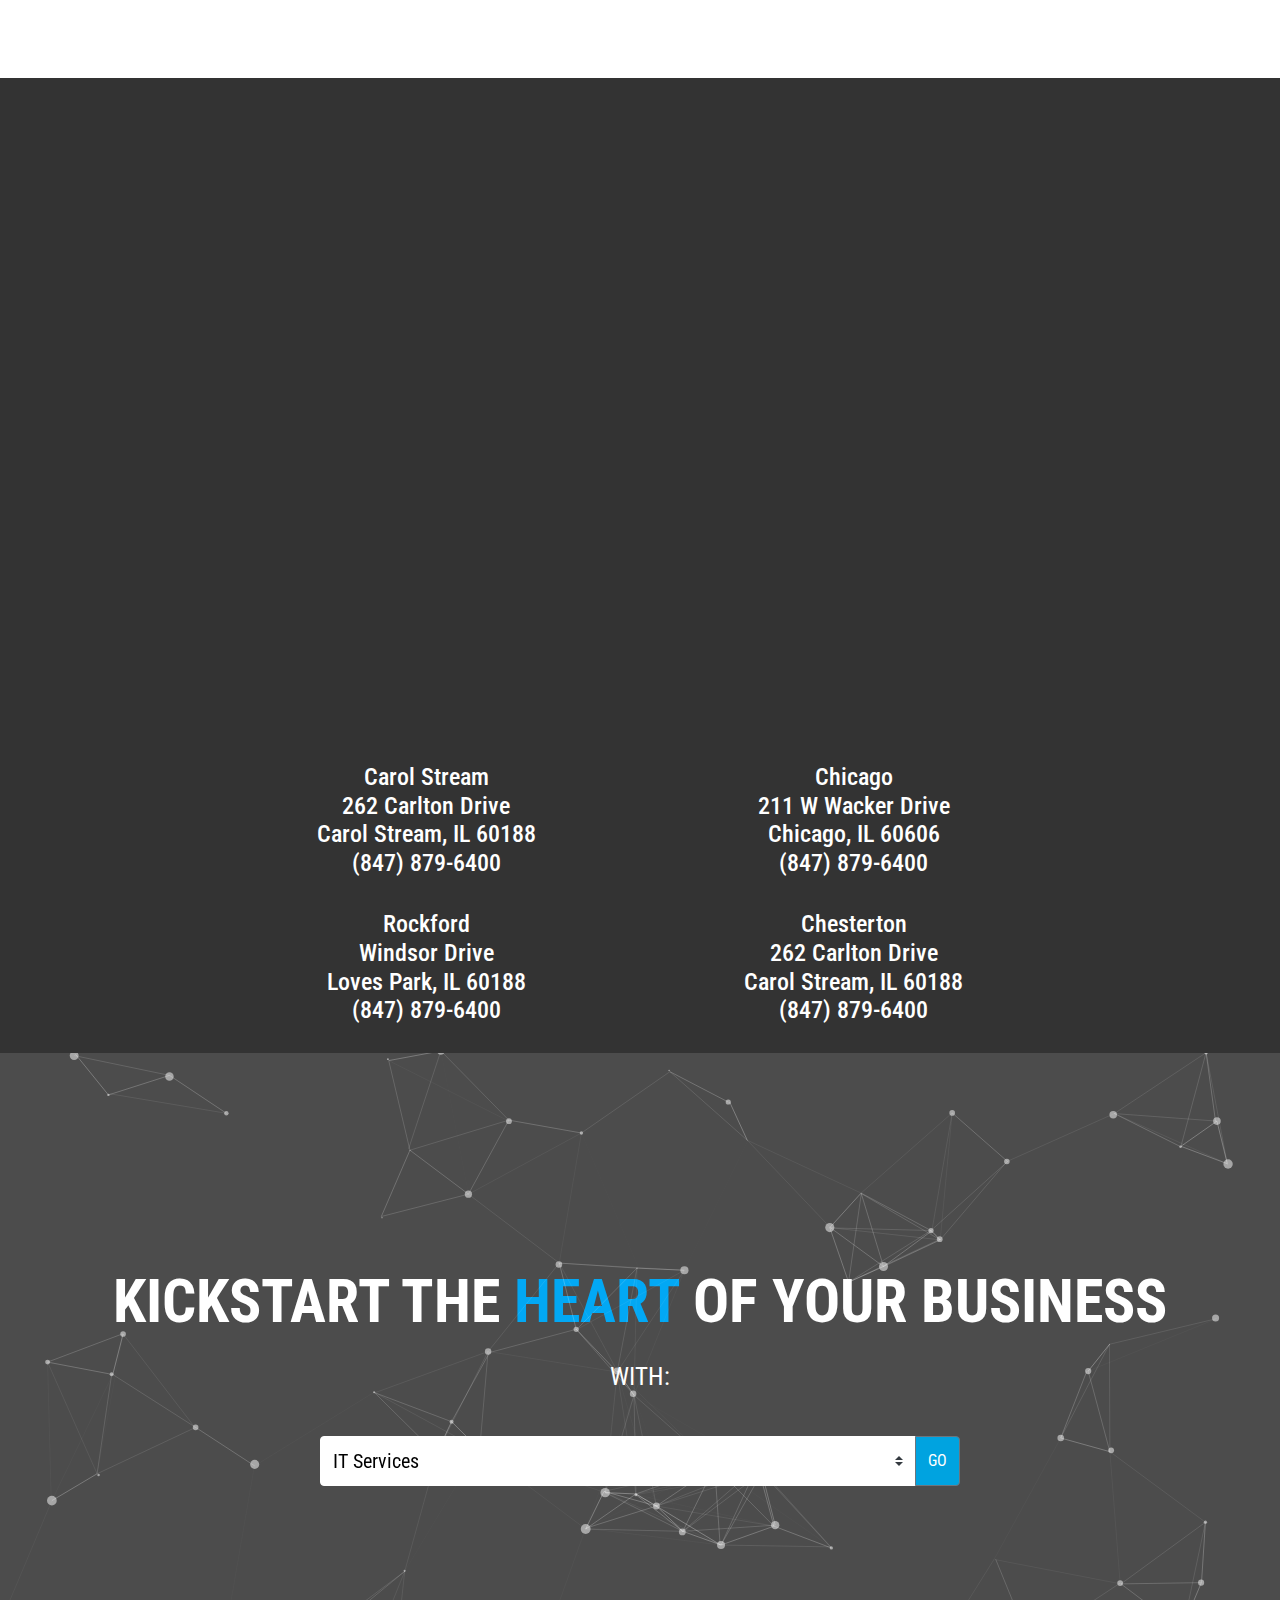
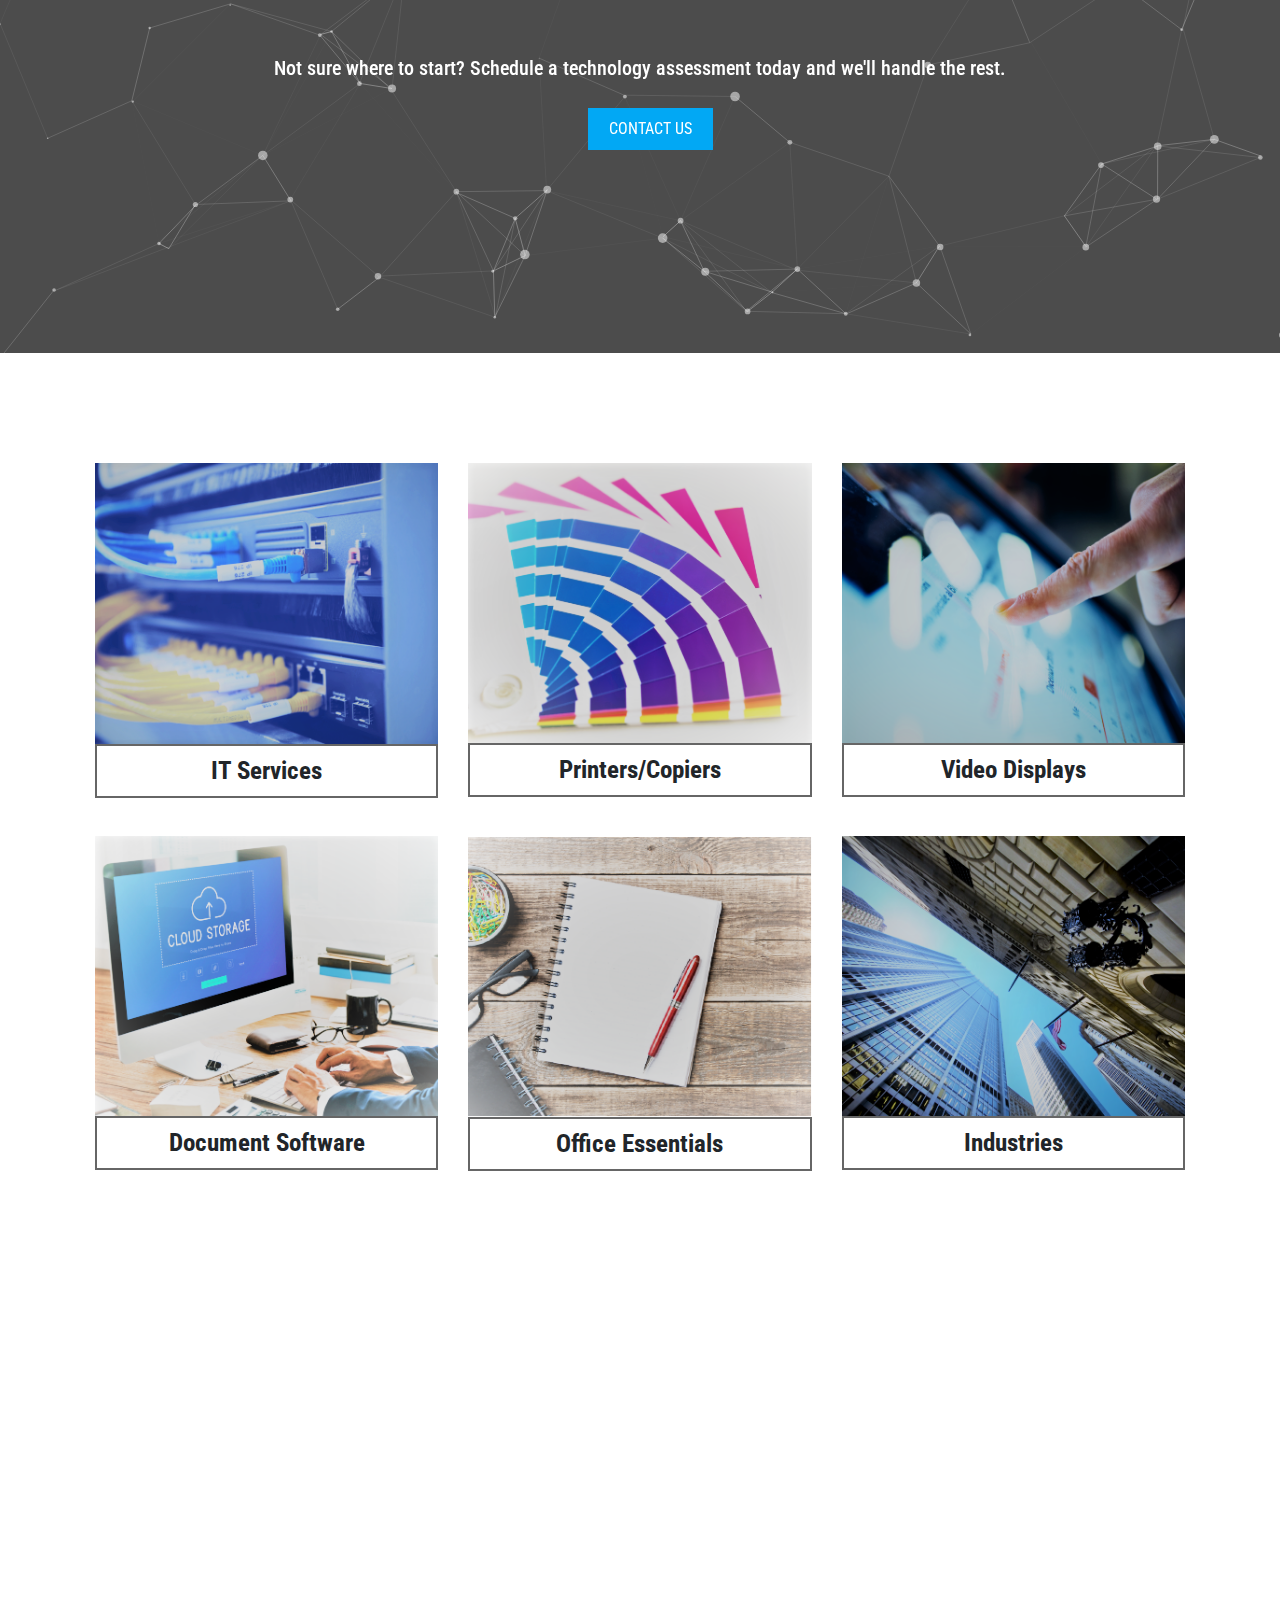
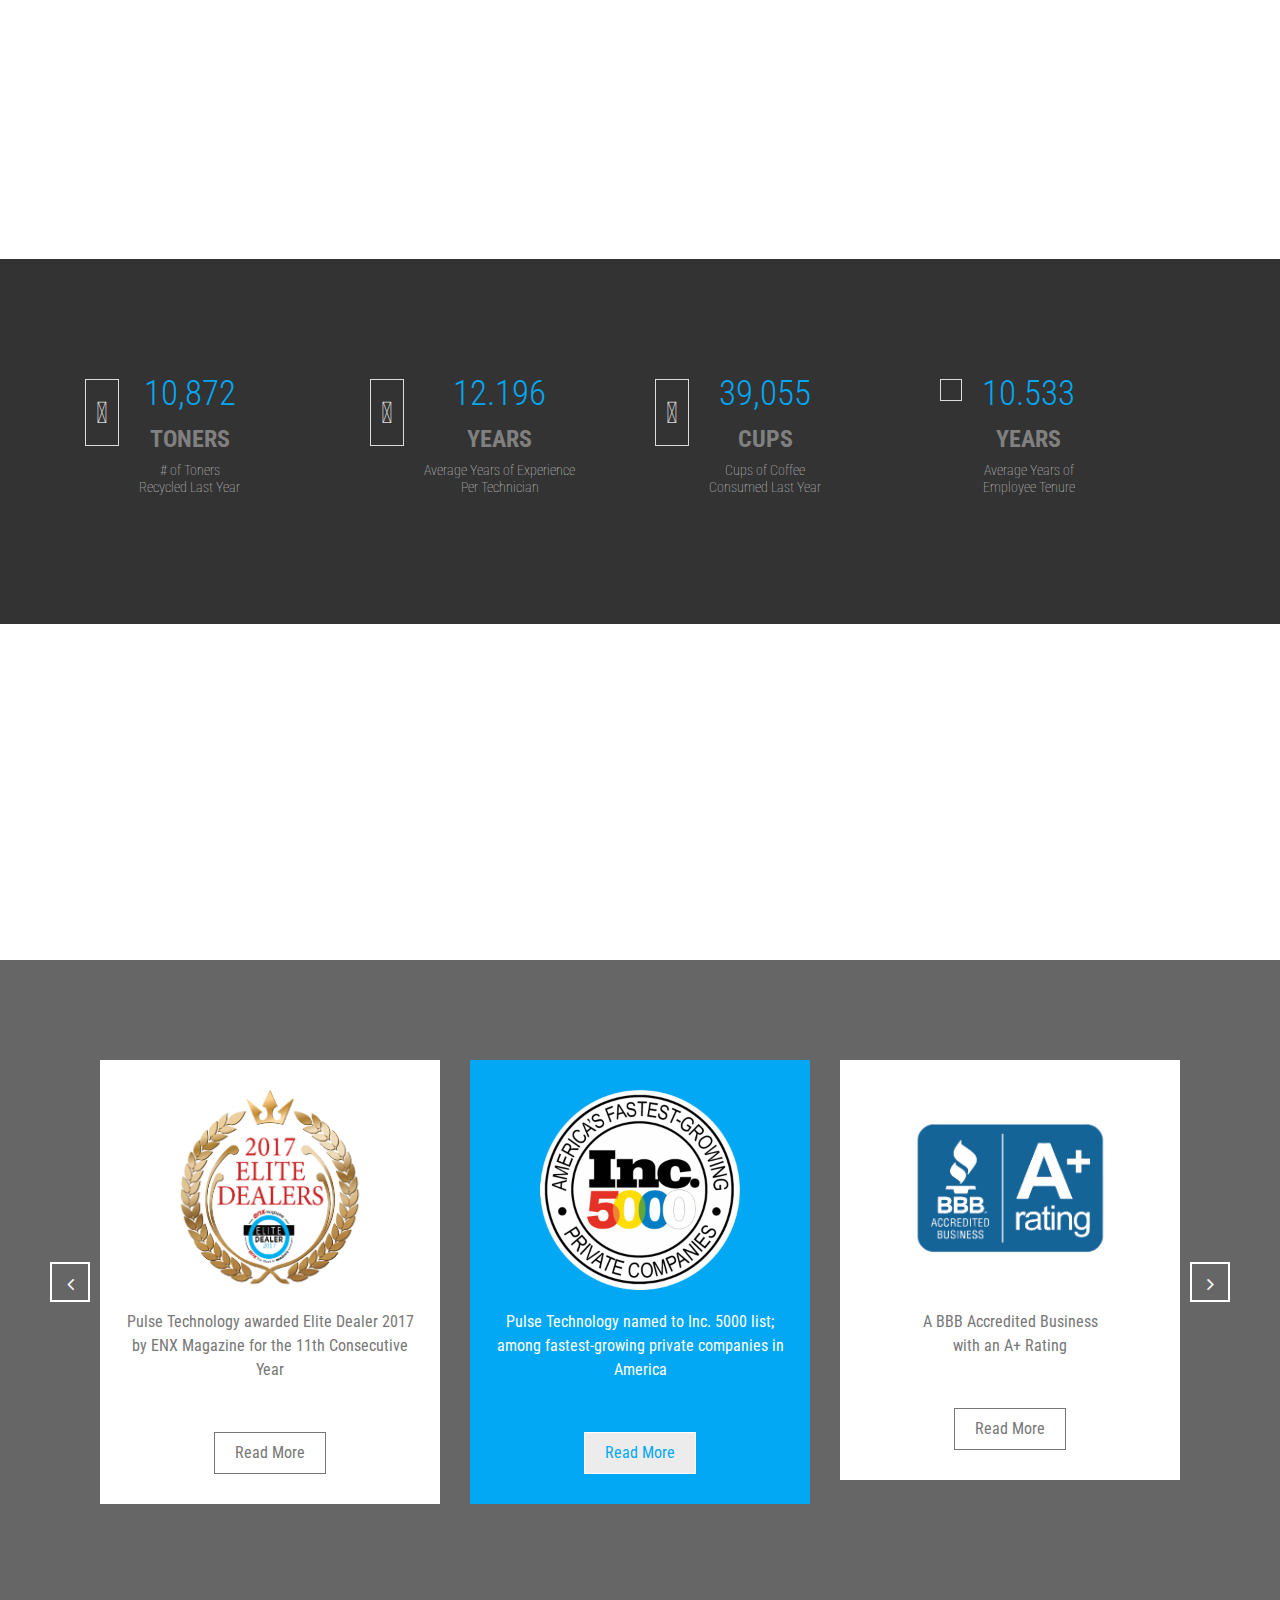
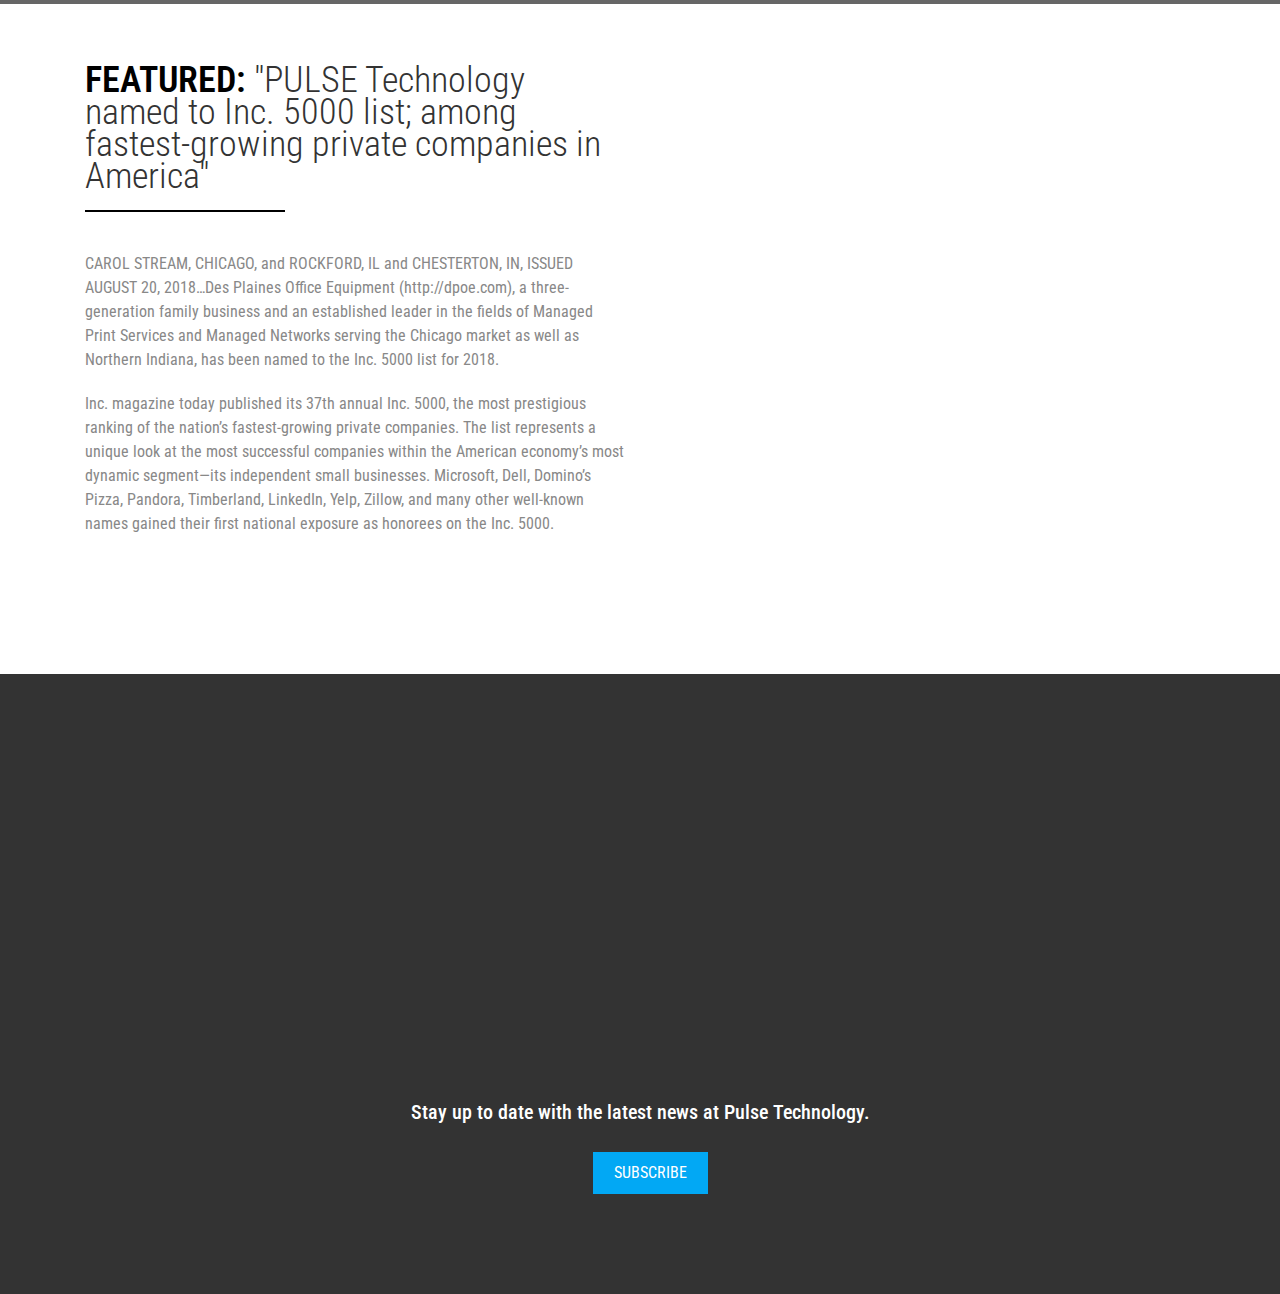
==== commit bc56c7f0: "nav" ====
--- a/home.html
+++ b/home.html
@@ -625,7 +625,7 @@
 
 <!-- jQuery js -->
 <script src="assets/js/jquery.min.js"></script>
-<script src="js/popper.min.js"></script>
+
 <!-- BootStrap js -->
 <script src="js/bootstrap.bundle.min.js"></script>
 <script src="js/bootstrap.js"></script>
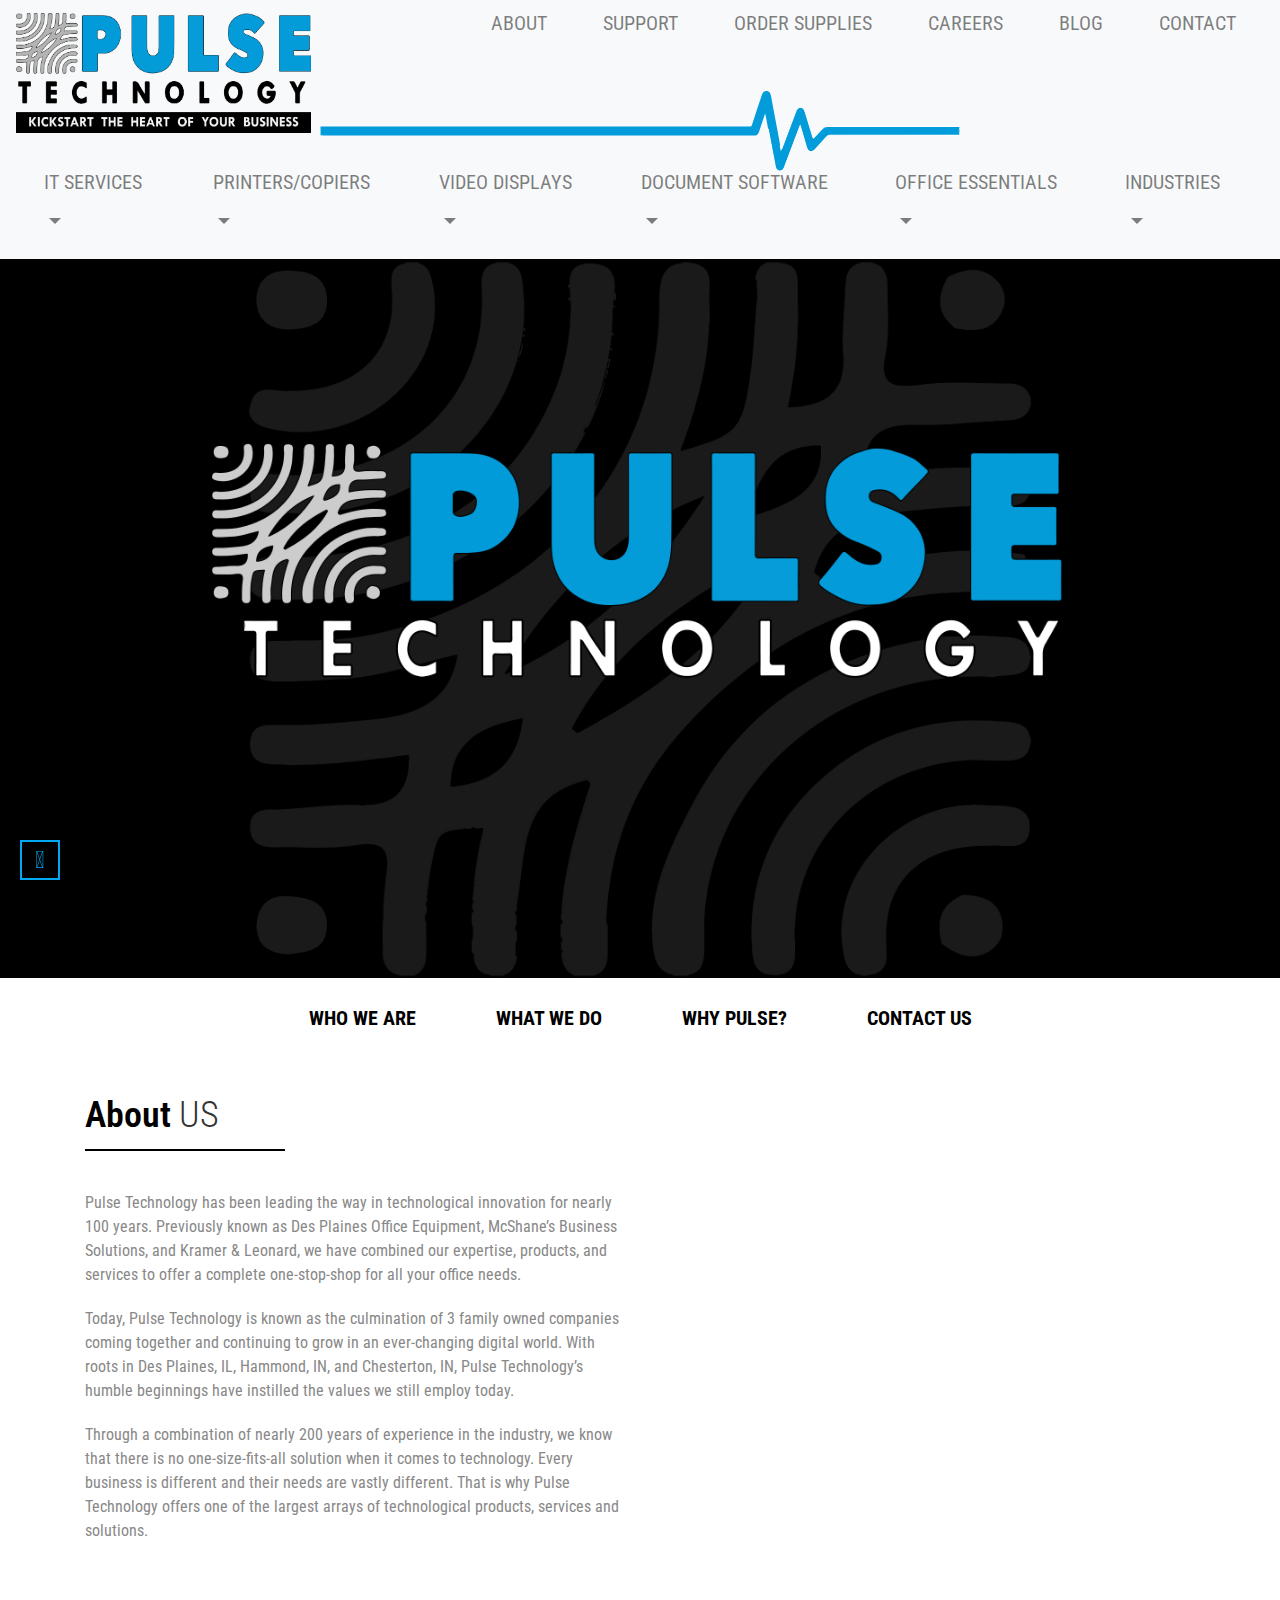
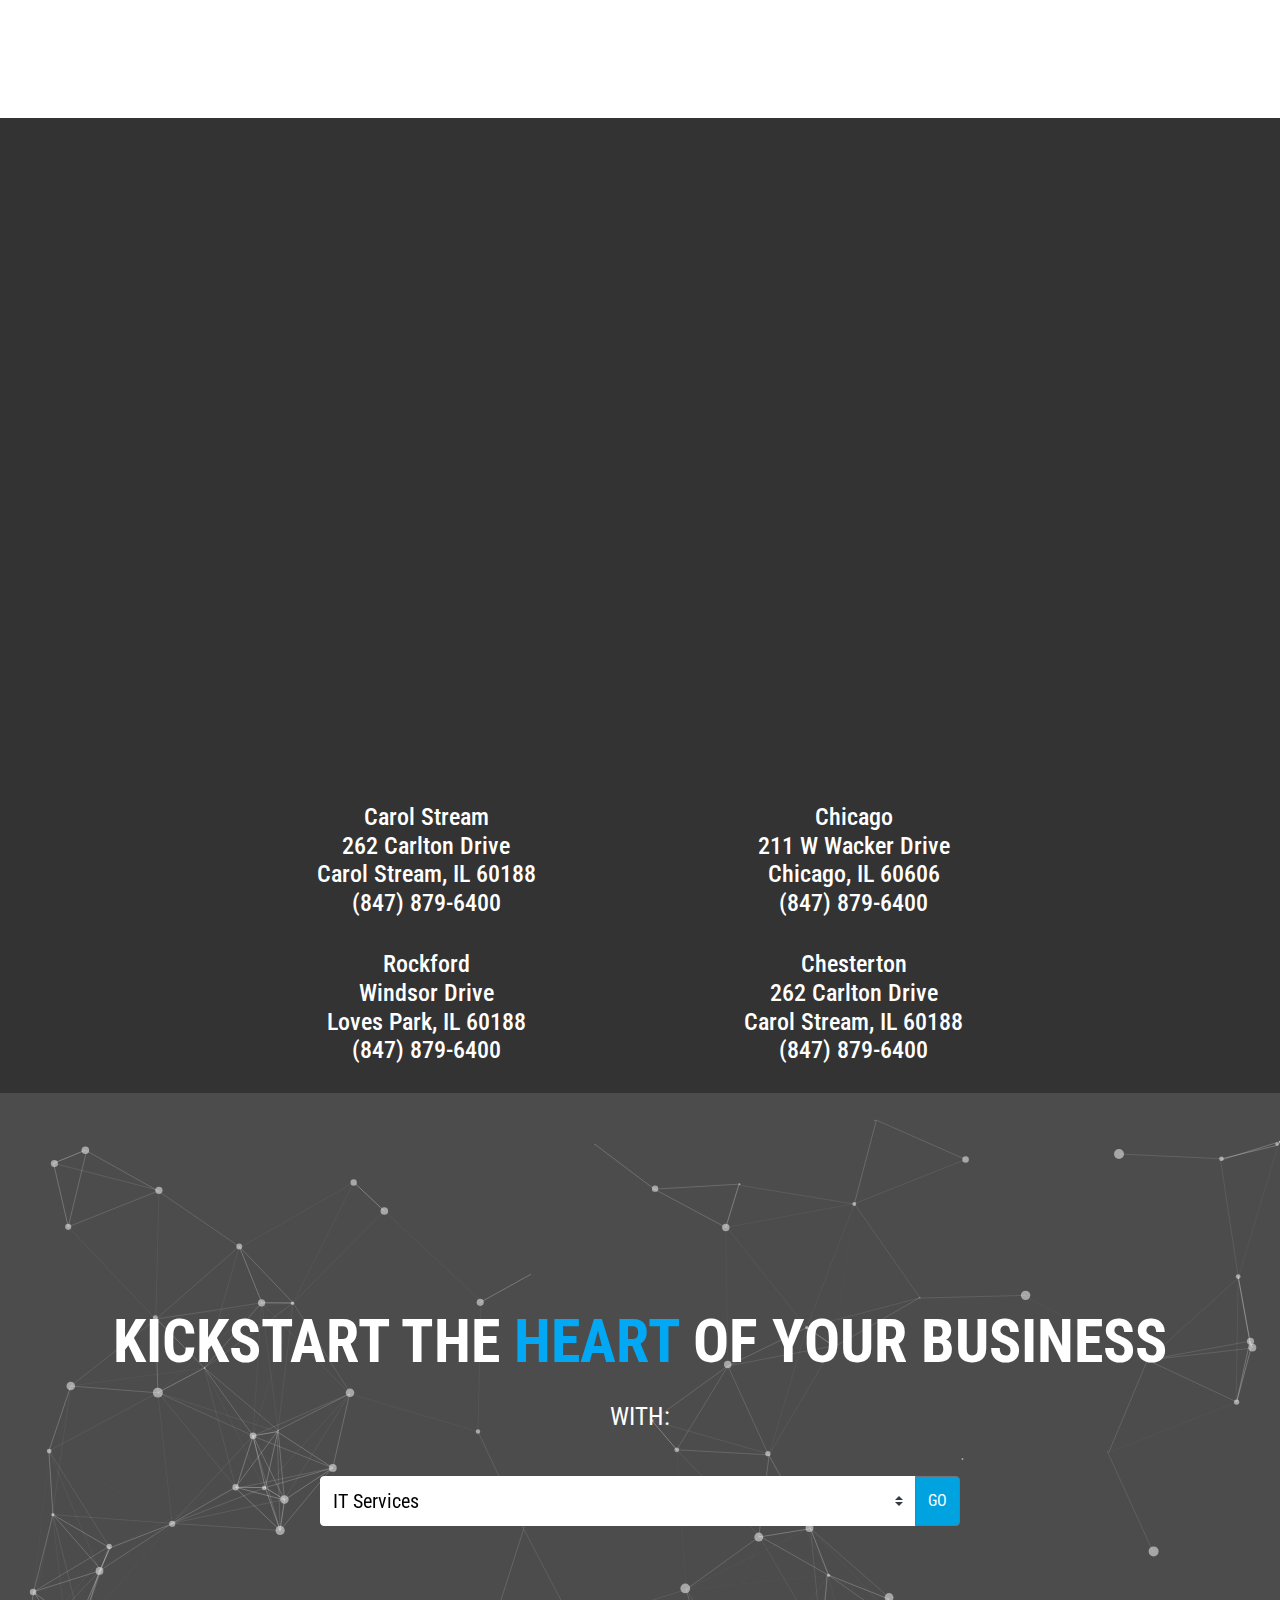
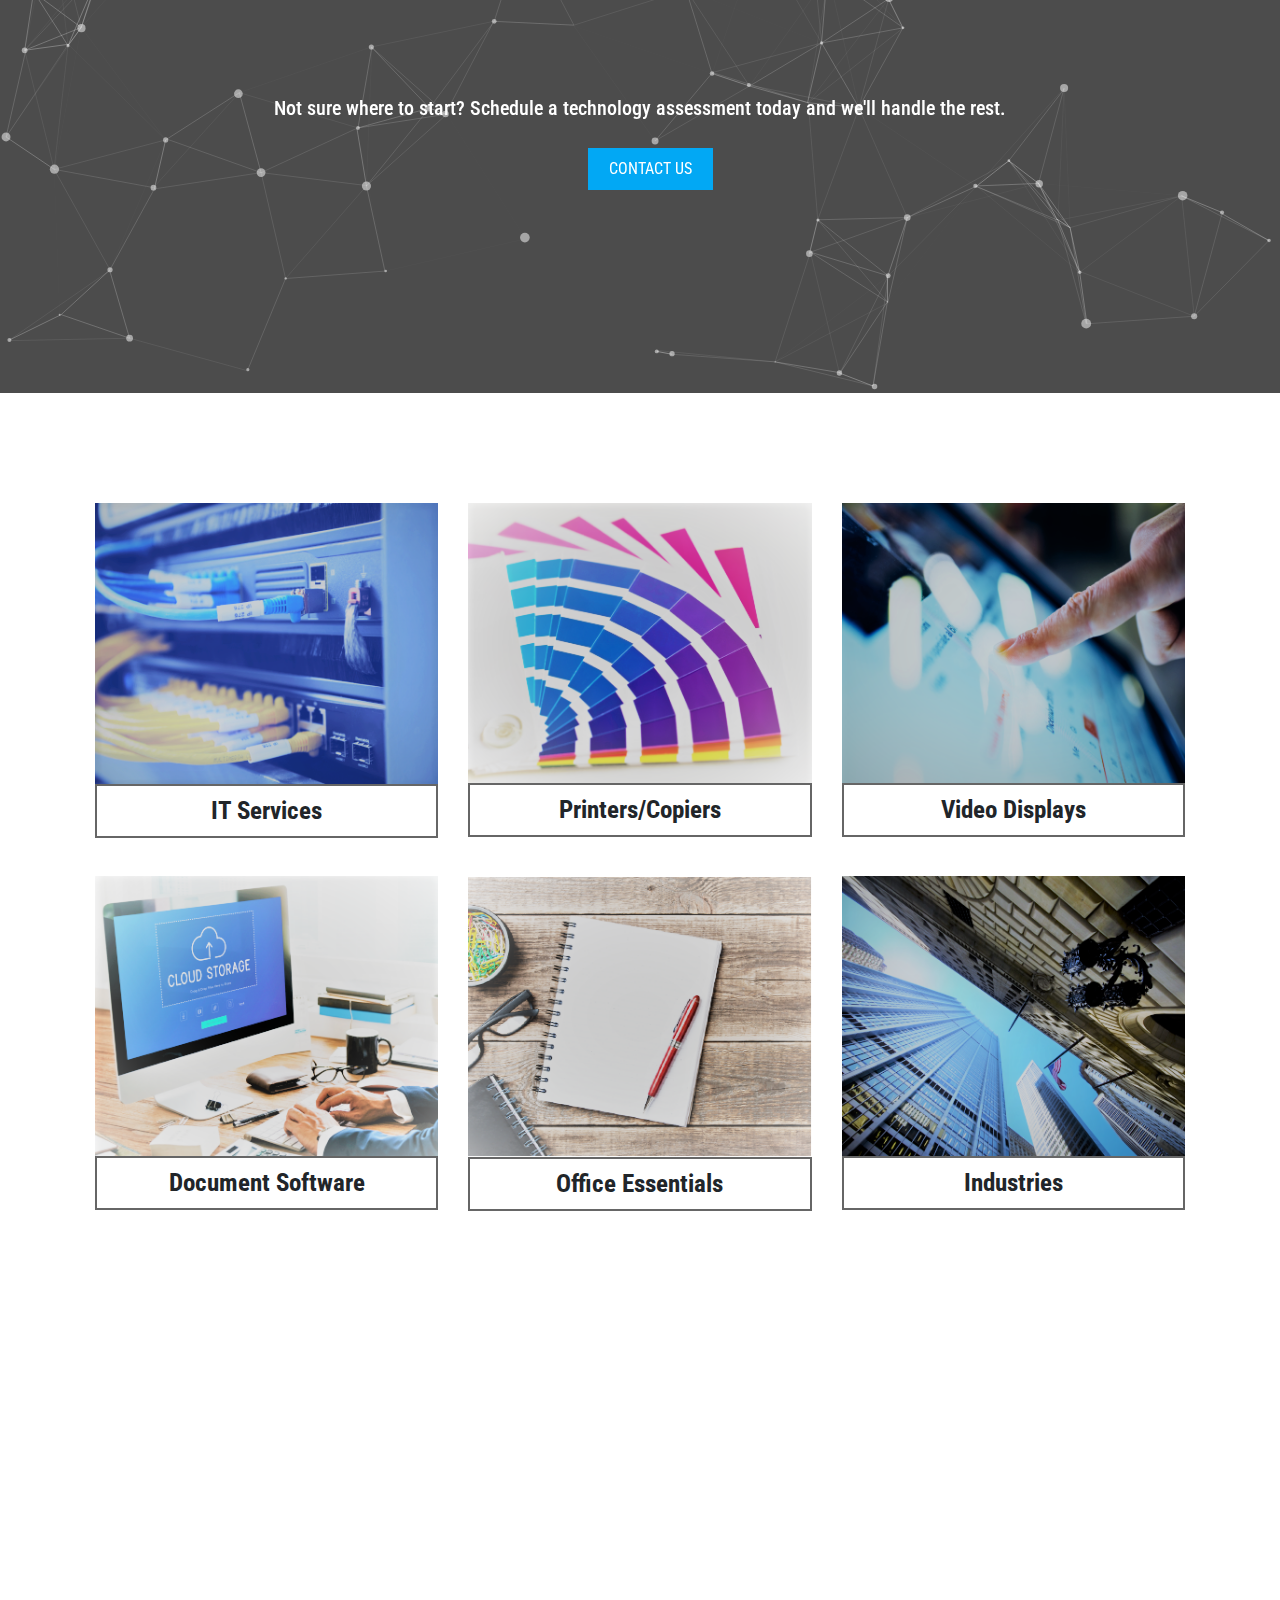
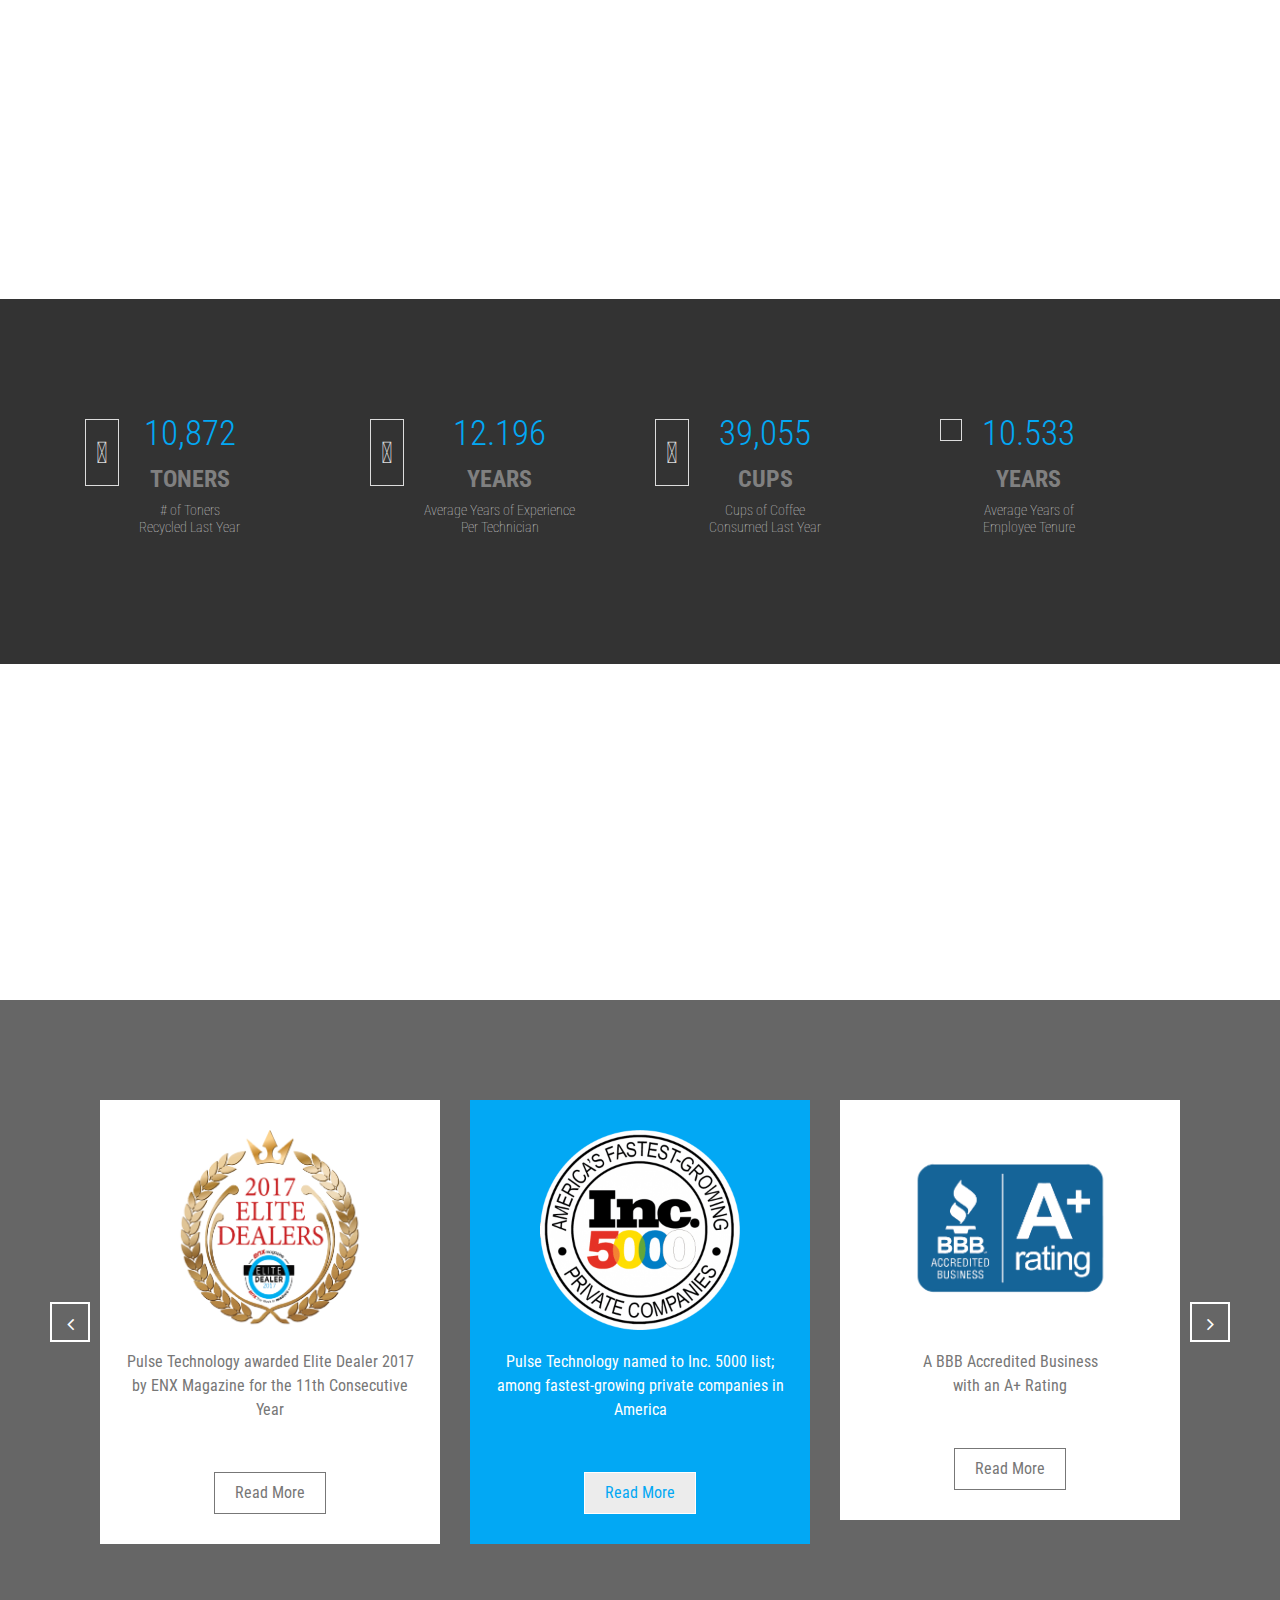
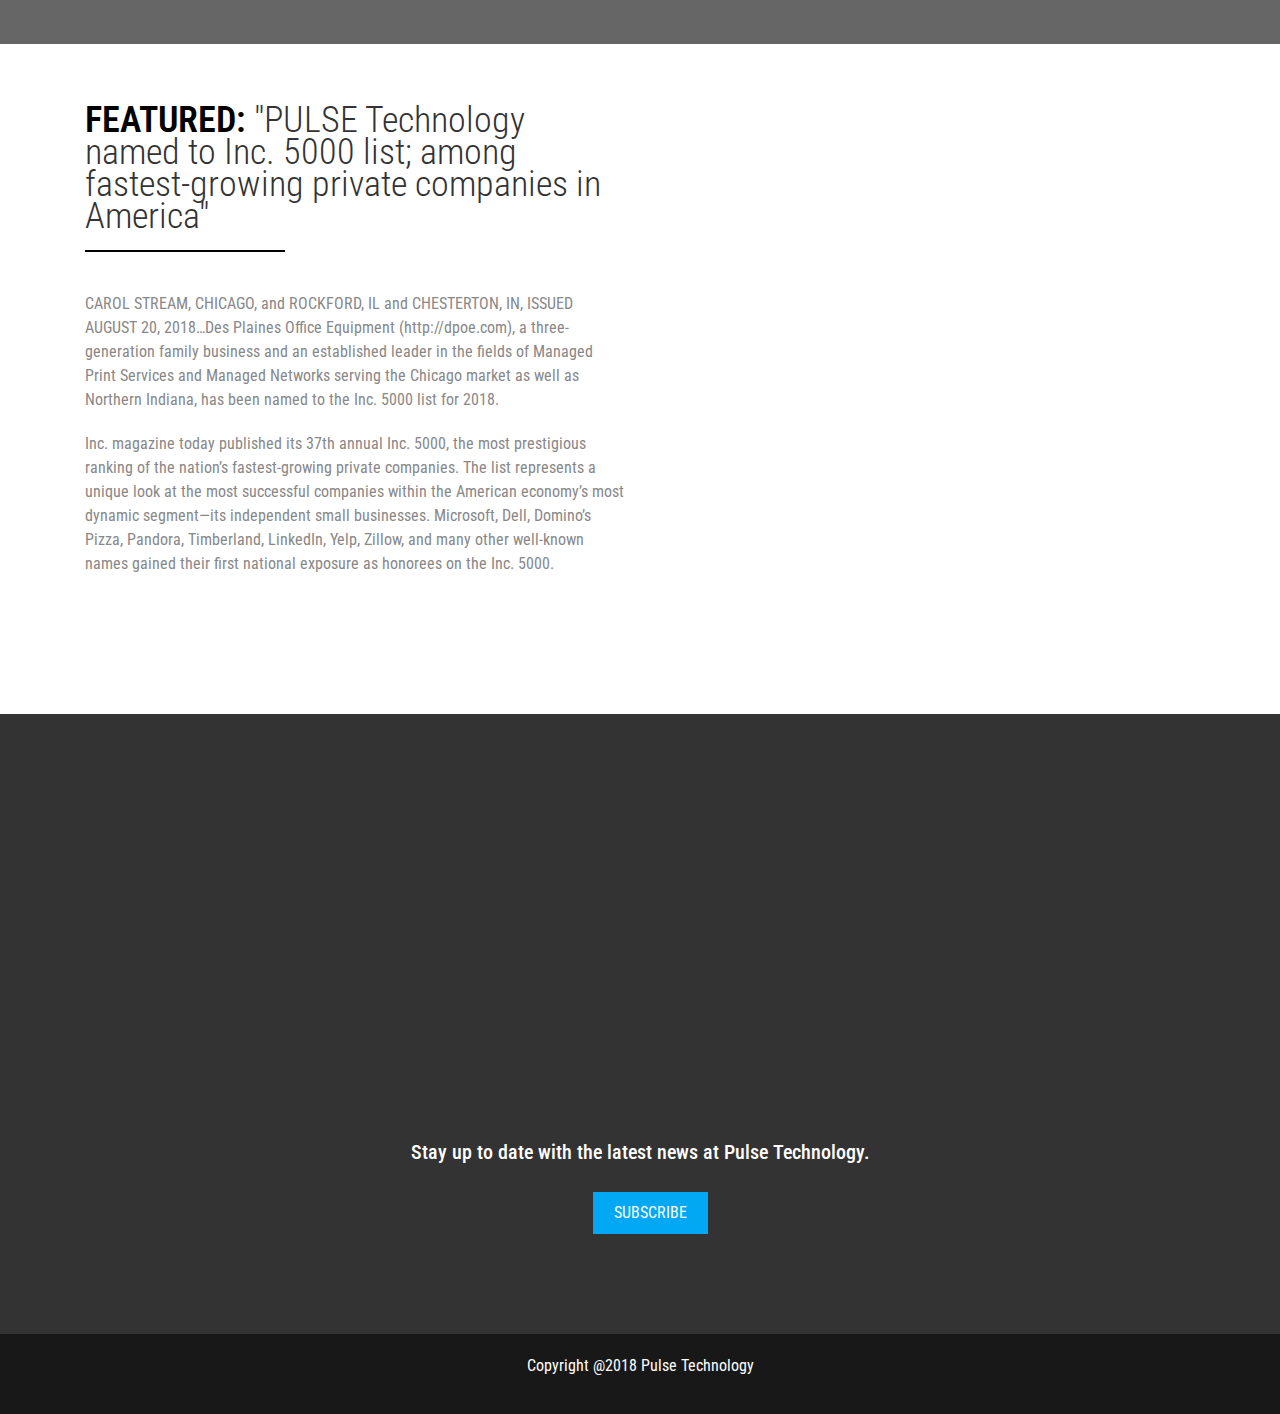
==== commit 71d2ec2a: "404-page" ====
--- a/home.html
+++ b/home.html
@@ -22,8 +22,6 @@
             <link rel="stylesheet" type="text/css" href="1style.css">
         <!-- Google Fonts -->
         <link href="https://fonts.googleapis.com/css?family=Carrois+Gothic|Didact+Gothic|Lato|Roboto+Condensed" rel="stylesheet"> 
-        <!-- Color Switcher -->
-            <link href="assets/switcher/switcher.css" rel="stylesheet">
         <!-- FontAwesome Icon -->
         <link rel="stylesheet" href="https://use.fontawesome.com/releases/v5.2.0/css/all.css" integrity="sha384-hWVjflwFxL6sNzntih27bfxkr27PmbbK/iSvJ+a4+0owXq79v+lsFkW54bOGbiDQ" crossorigin="anonymous">
         <!-- Favicon -->
@@ -67,30 +65,80 @@
               <nav class="navbar navbar-expand-lg navbar-light bg-light">
                     <div class="collapse navbar-collapse justify-content-end" id="navbarNavDropdown2">
                       <ul class="navbar-nav">
-                        <li class="nav-item">
-                          <a class="nav-link" href="#">IT Services</a>
-                        </li>
-                        <li class="nav-item">
-                          <a class="nav-link" href="#">Printers/Copiers</a>
-                        </li>
-                        <li class="nav-item">
-                          <a class="nav-link" href="#">Video Displays</a>
-                        </li>
-                        <li class="nav-item">
-                            <a class="nav-link" href="#">Document Software</a>
-                        </li>
-                        <li class="nav-item">
-                            <a class="nav-link" href="#">Office Essentials</a>
-                        </li>                     
+                        <li class="nav-item dropdown">
+                            <a class="nav-link dropdown-toggle" href="#" id="navbarDropdownMenuLink" role="button" data-toggle="dropdown" aria-haspopup="true" aria-expanded="false">
+                               IT Services
+                            </a>
+                            <div class="dropdown-menu" aria-labelledby="navbarDropdownMenuLink">
+                              <a class="dropdown-item" href="#">VCIO</a>
+                              <a class="dropdown-item" href="#">Backup & Recovery Services</a>
+                              <a class="dropdown-item" href="#">Managed Network Services</a>
+                              <a class="dropdown-item" href="#">Managed Antivirus</a>
+                              <a class="dropdown-item" href="#">Phone Systems</a>
+                            </div>
+                          </li>
+                        <li class="nav-item dropdown">
+                            <a class="nav-link dropdown-toggle" href="#" id="navbarDropdownMenuLink" role="button" data-toggle="dropdown" aria-haspopup="true" aria-expanded="false">
+                              Printers/Copiers
+                            </a>
+                            <div class="dropdown-menu" aria-labelledby="navbarDropdownMenuLink">
+                              <a class="dropdown-item" href="#">Multifunction Printers</a>
+                              <a class="dropdown-item" href="#">Desktop Printers</a>
+                              <a class="dropdown-item" href="#">Production Print</a>
+                              <a class="dropdown-item" href="#">Managed Print Services</a>
+                              <a class="dropdown-item" href="#">Business Applications</a>
+                            </div>
+                          </li>
+                        <li class="nav-item dropdown">
+                            <a class="nav-link dropdown-toggle" href="#" id="navbarDropdownMenuLink" role="button" data-toggle="dropdown" aria-haspopup="true" aria-expanded="false">
+                              Video Displays
+                            </a>
+                            <div class="dropdown-menu" aria-labelledby="navbarDropdownMenuLink">
+                              <a class="dropdown-item" href="#">Video Walls</a>
+                              <a class="dropdown-item" href="#">Interactive Touch Displays</a>
+                            </div>
+                          </li>
+                        <li class="nav-item dropdown">
+                            <a class="nav-link dropdown-toggle" href="#" id="navbarDropdownMenuLink" role="button" data-toggle="dropdown" aria-haspopup="true" aria-expanded="false">
+                              Document Software
+                            </a>
+                            <div class="dropdown-menu" aria-labelledby="navbarDropdownMenuLink">
+                              <a class="dropdown-item" href="#">Digital Storage & Retreival</a>
+                              <a class="dropdown-item" href="#">Workflow Management</a>
+                            </div>
+                          </li>
+                        <li class="nav-item dropdown">
+                            <a class="nav-link dropdown-toggle" href="#" id="navbarDropdownMenuLink" role="button" data-toggle="dropdown" aria-haspopup="true" aria-expanded="false">
+                              Office Essentials
+                            </a>
+                            <div class="dropdown-menu" aria-labelledby="navbarDropdownMenuLink">
+                              <a class="dropdown-item" href="#">Office Furniture</a>
+                              <a class="dropdown-item" href="#">Supplies</a>
+                              <a class="dropdown-item" href="#">Technology Equipment</a>
+                              <a class="dropdown-item" href="#">Pro Air Purifiers</a>
+                              <a class="dropdown-item" href="#">Water Coolers</a>
+                            </div>
+                          </li>                    
                         <li class="nav-item dropdown">
                           <a class="nav-link dropdown-toggle" href="#" id="navbarDropdownMenuLink" role="button" data-toggle="dropdown" aria-haspopup="true" aria-expanded="false">
                             Industries
                           </a>
                           <div class="dropdown-menu" aria-labelledby="navbarDropdownMenuLink">
-                            <a class="dropdown-item" href="#">Action</a>
-                            <a class="dropdown-item" href="#">Another action</a>
-                            <a class="dropdown-item" href="#">Something else here</a>
-                          </div>
+                            <a class="dropdown-item" href="#">Legal</a>
+                            <a class="dropdown-item" href="#">Engineering</a>
+                            <a class="dropdown-item" href="#">Healthcare</a>
+                            <a class="dropdown-item" href="#">Education</a>
+                            <a class="dropdown-item" href="#">Manufacturing</a>
+                            <a class="dropdown-item" href="#">Finance</a>
+                            <a class="dropdown-item" href="#">Government</a>
+                            <a class="dropdown-item" href="#">Non-Profit</a>
+                            <a class="dropdown-item" href="#">Real Estate</a>
+                            <a class="dropdown-item" href="#">Hospitality</a>
+                            <a class="dropdown-item" href="#">Automotive</a>
+                            <a class="dropdown-item" href="#">Advertising</a>
+                            <a class="dropdown-item" href="#">Religion</a>
+                            <a class="dropdown-item" href="#">Entertainment</a>
+                            </div>
                         </li>
                       </ul>
                     </div>
@@ -591,44 +639,23 @@
                 
                 </section>
 <!-- /End Connect With Us -->
-
-
-
-
-
-
-
-
-
-
-
-
-
-
-
-
-
-
-
-
-
-
-
-
-
-
-
-
-
+<footer id="footer">
+    <div class="container">
+        <div class="row">
+            <div class="col-md-12">
+                <div class="footer-buttom text-center">
+                    <p>Copyright @2018 Pulse Technology</p>
+                </div>
+            </div>
+        </div>
+    </div>
 </footer>
 <!-- /End Footer Area -->
 
 <!-- jQuery js -->
 <script src="assets/js/jquery.min.js"></script>
-
 <!-- BootStrap js -->
-<script src="js/bootstrap.bundle.min.js"></script>
-<script src="js/bootstrap.js"></script>
+<script src="assets/js/bootstrap.min.js"></script>
 <!-- OwlCarousel Js  -->
 <script src="assets/js/owl.carousel.min.js"></script>
 <!-- Wow js -->
@@ -651,13 +678,9 @@
 <!-- Mixitup Js -->
 <script src="assets/js/jquery.mixitup.js"></script>
 <script src="assets/js/jquery.mb.YTPlayer.min.js"></script>
-<!-- Color Switcher js -->
-<script src="assets/switcher/switcher.js"></script>
 <!-- Main Custom Js -->
 <script src="javascript.js"></script>
     
 
 </body>
-
-
 </html>--- a/1style.css
+++ b/1style.css
@@ -659,8 +659,8 @@
 }
 
 .single-blog-box:hover .single-blog-images img {
-	-webkit-transform: scale(1.2);
-	transform: scale(1.2);
+	-webkit-transform: scale(0.1);
+	transform: scale(0.8);
 }
 
 .blog-data {
@@ -1155,3 +1155,35 @@
 	margin-top: -100px;
 }
 
+/* -- Footer -- */
+
+#scrollup {
+	position: fixed;
+	bottom: 20px;
+	left: 20px;
+	width: 40px;
+	height: 40px;
+	color: #02a8f4;
+	cursor: pointer;
+	border: 2px solid #02a8f4;
+	text-align: center;
+	font-size: 24px;
+	line-height: 36px;
+	z-index: 9999;
+	display: none;
+	-webkit-transition: all 0.4s ease 0s;
+	-moz-transition: all 0.4s ease 0s;
+	-o-transition: all 0.4s ease 0s;
+	transition: all 0.4s ease 0s;
+}
+
+div#scrollup {
+	display: inline !important;
+}
+
+#footer {
+	background: #181818;
+	color: white;
+	text-align: center;
+	padding: 20px 0px;
+}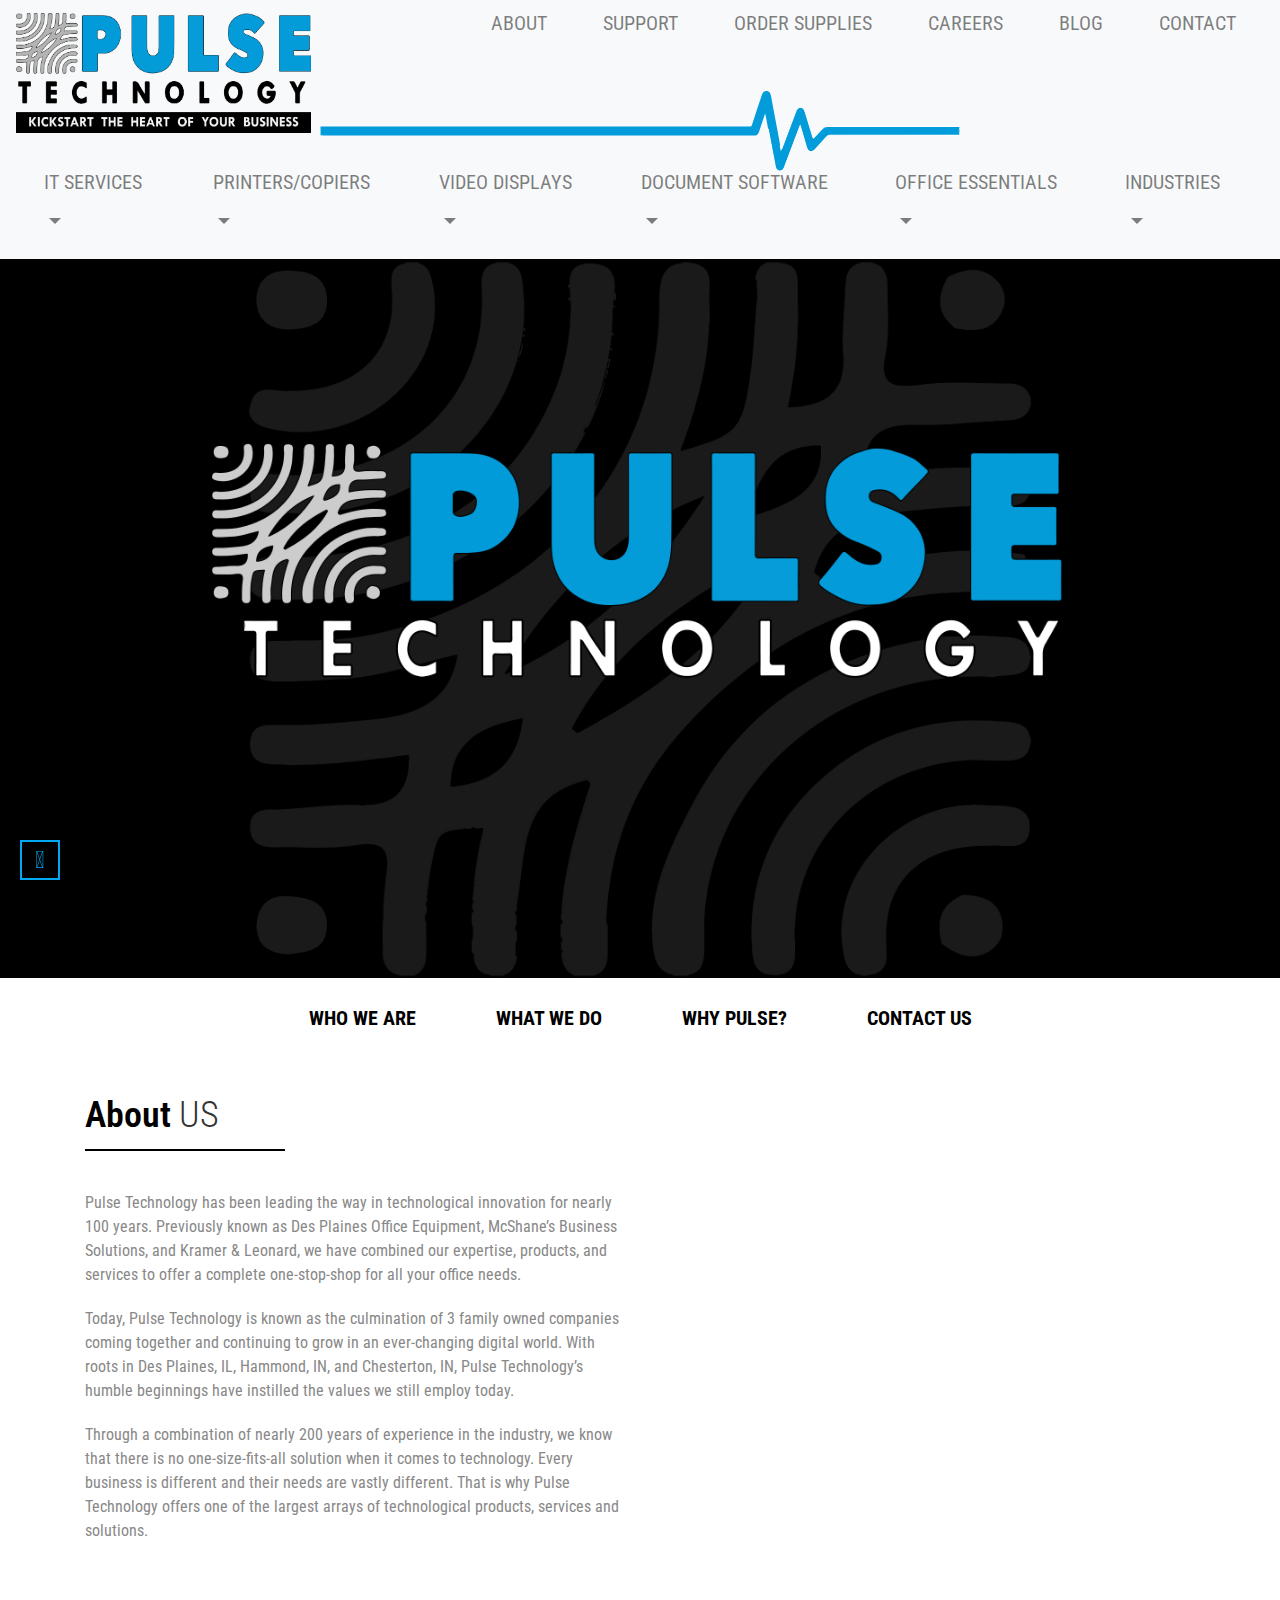
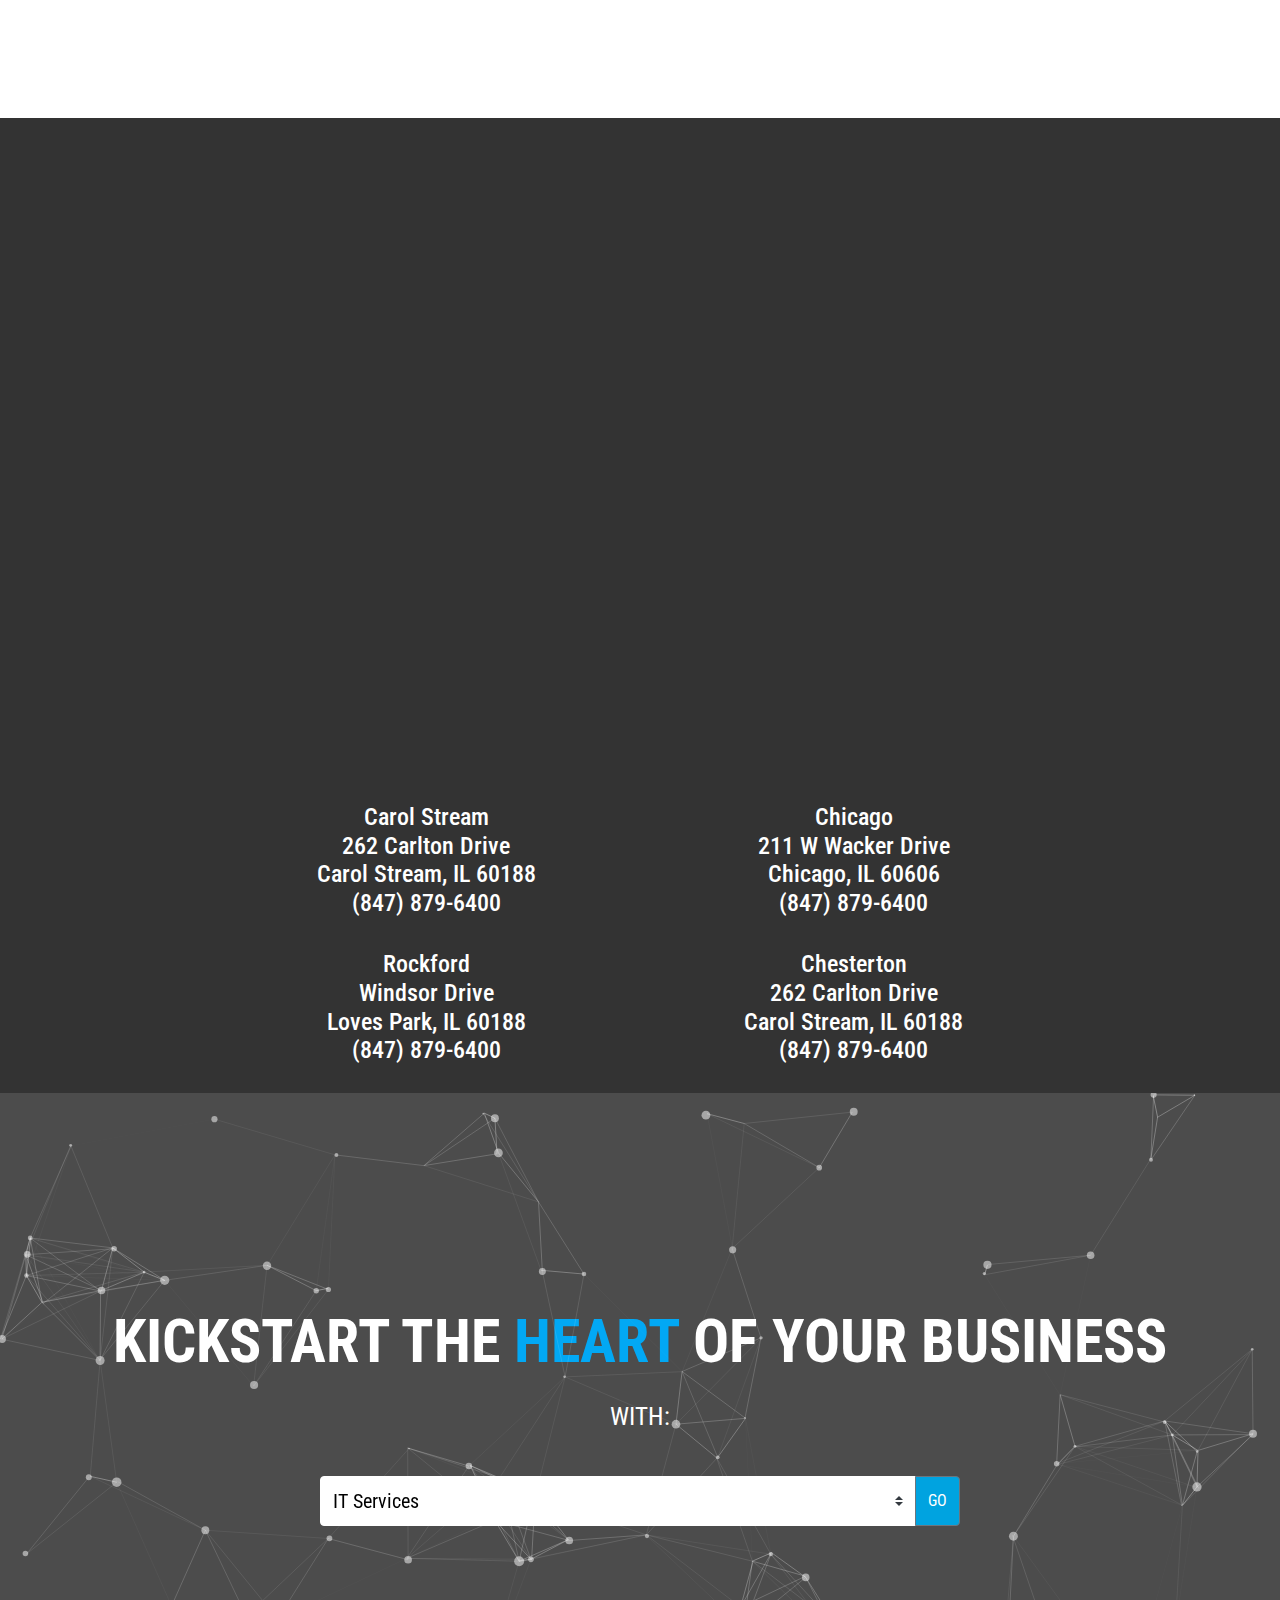
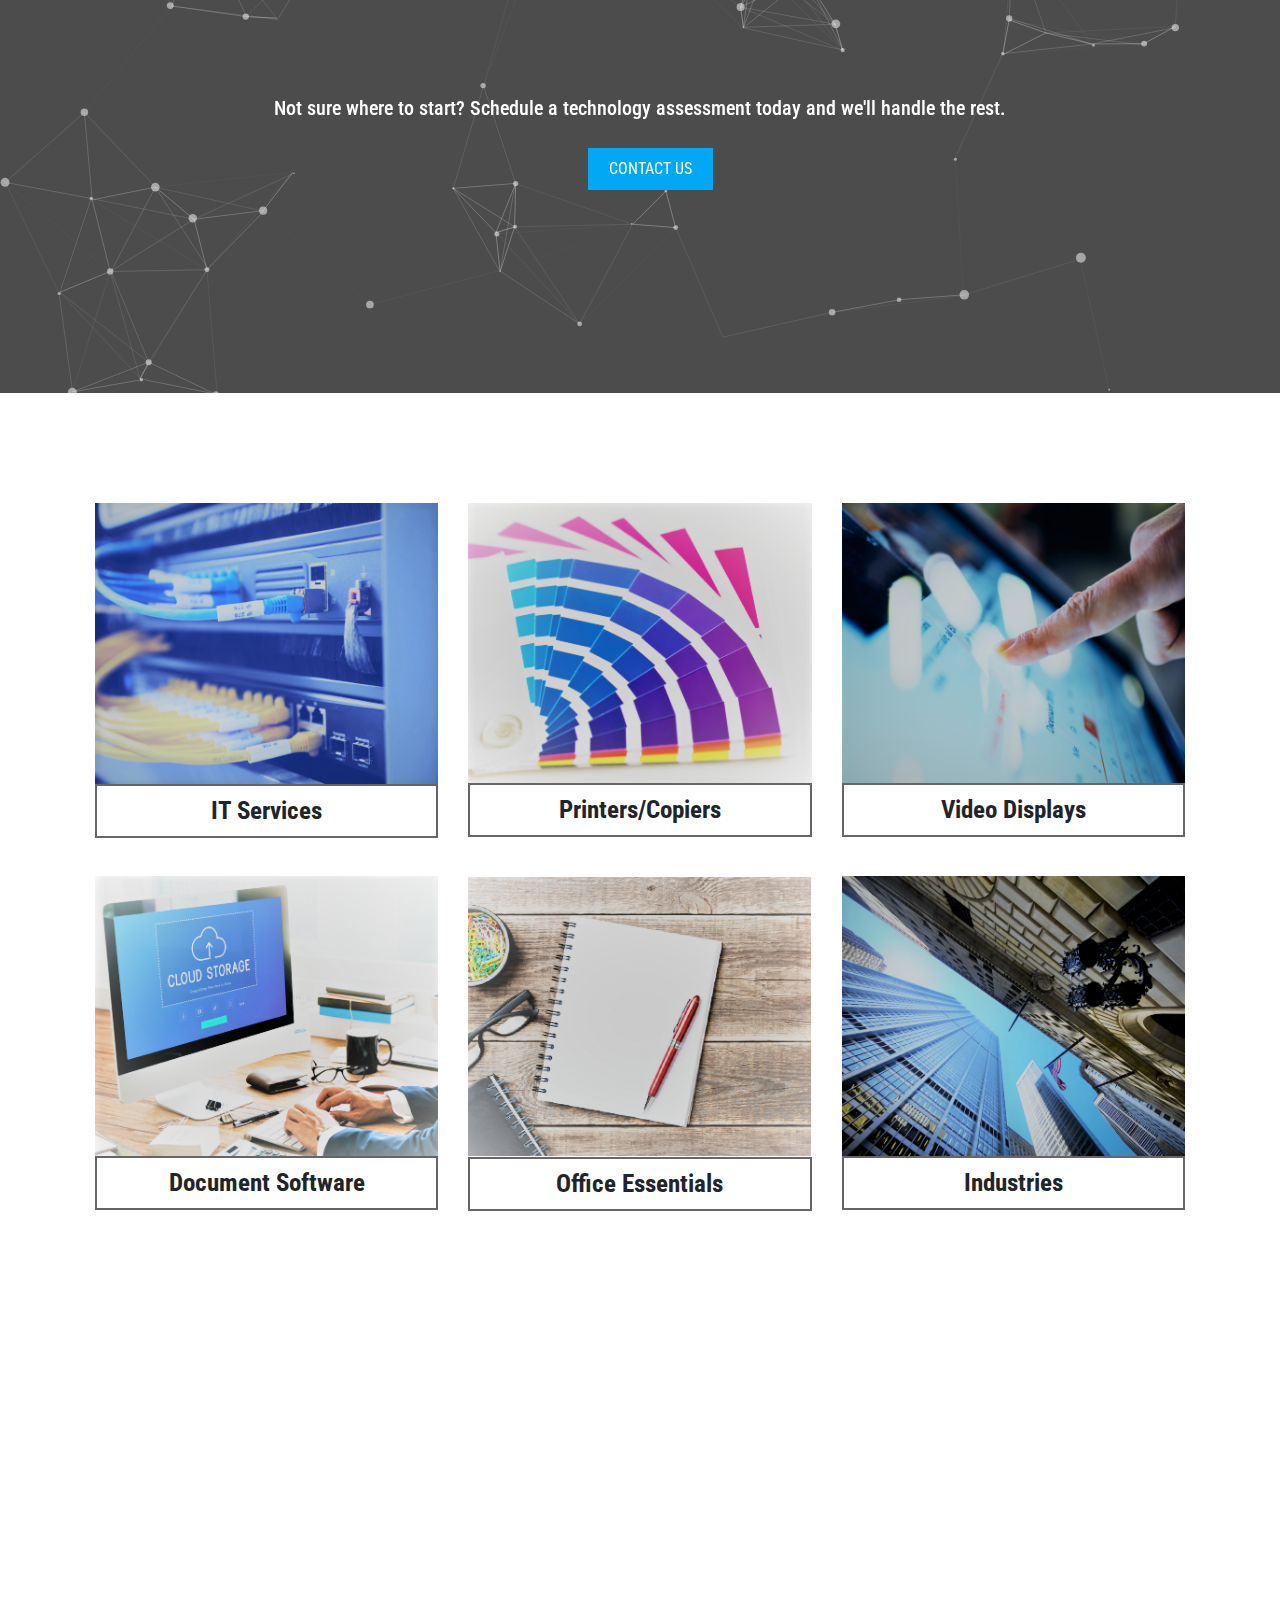
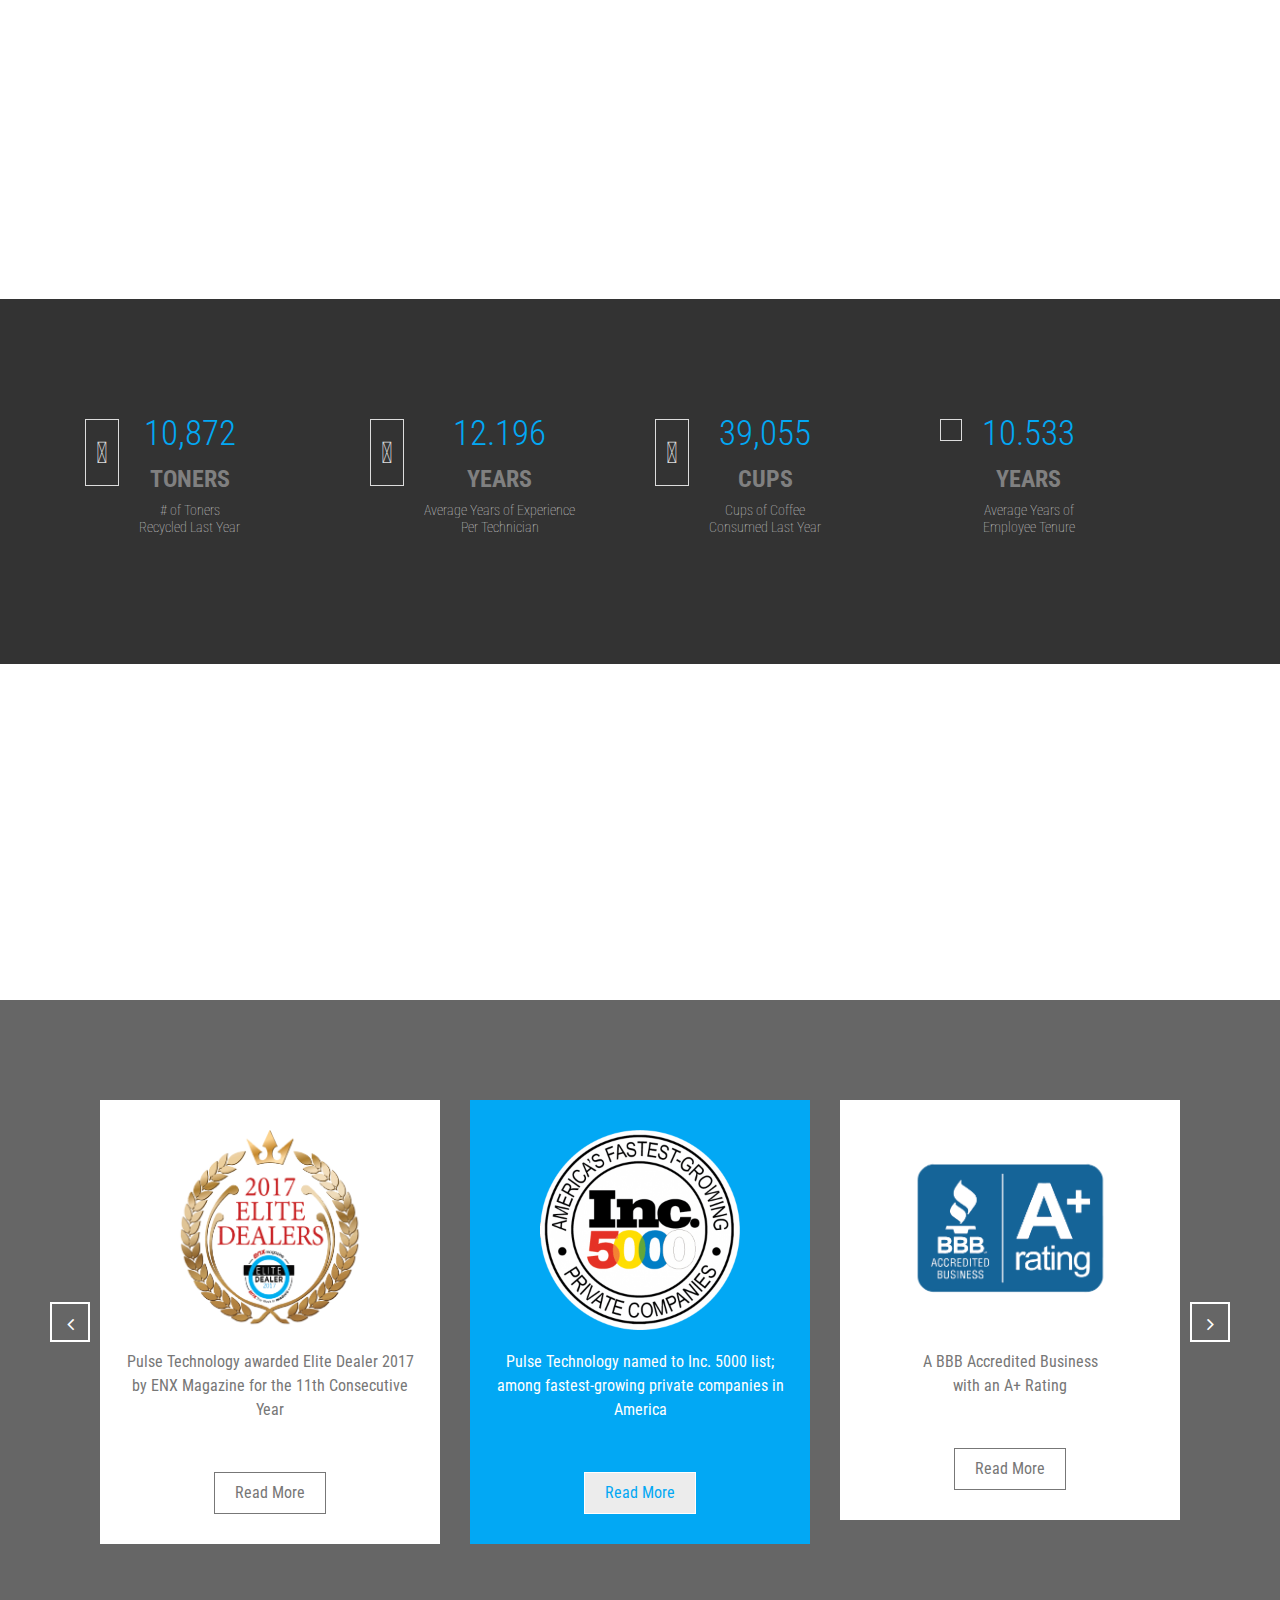
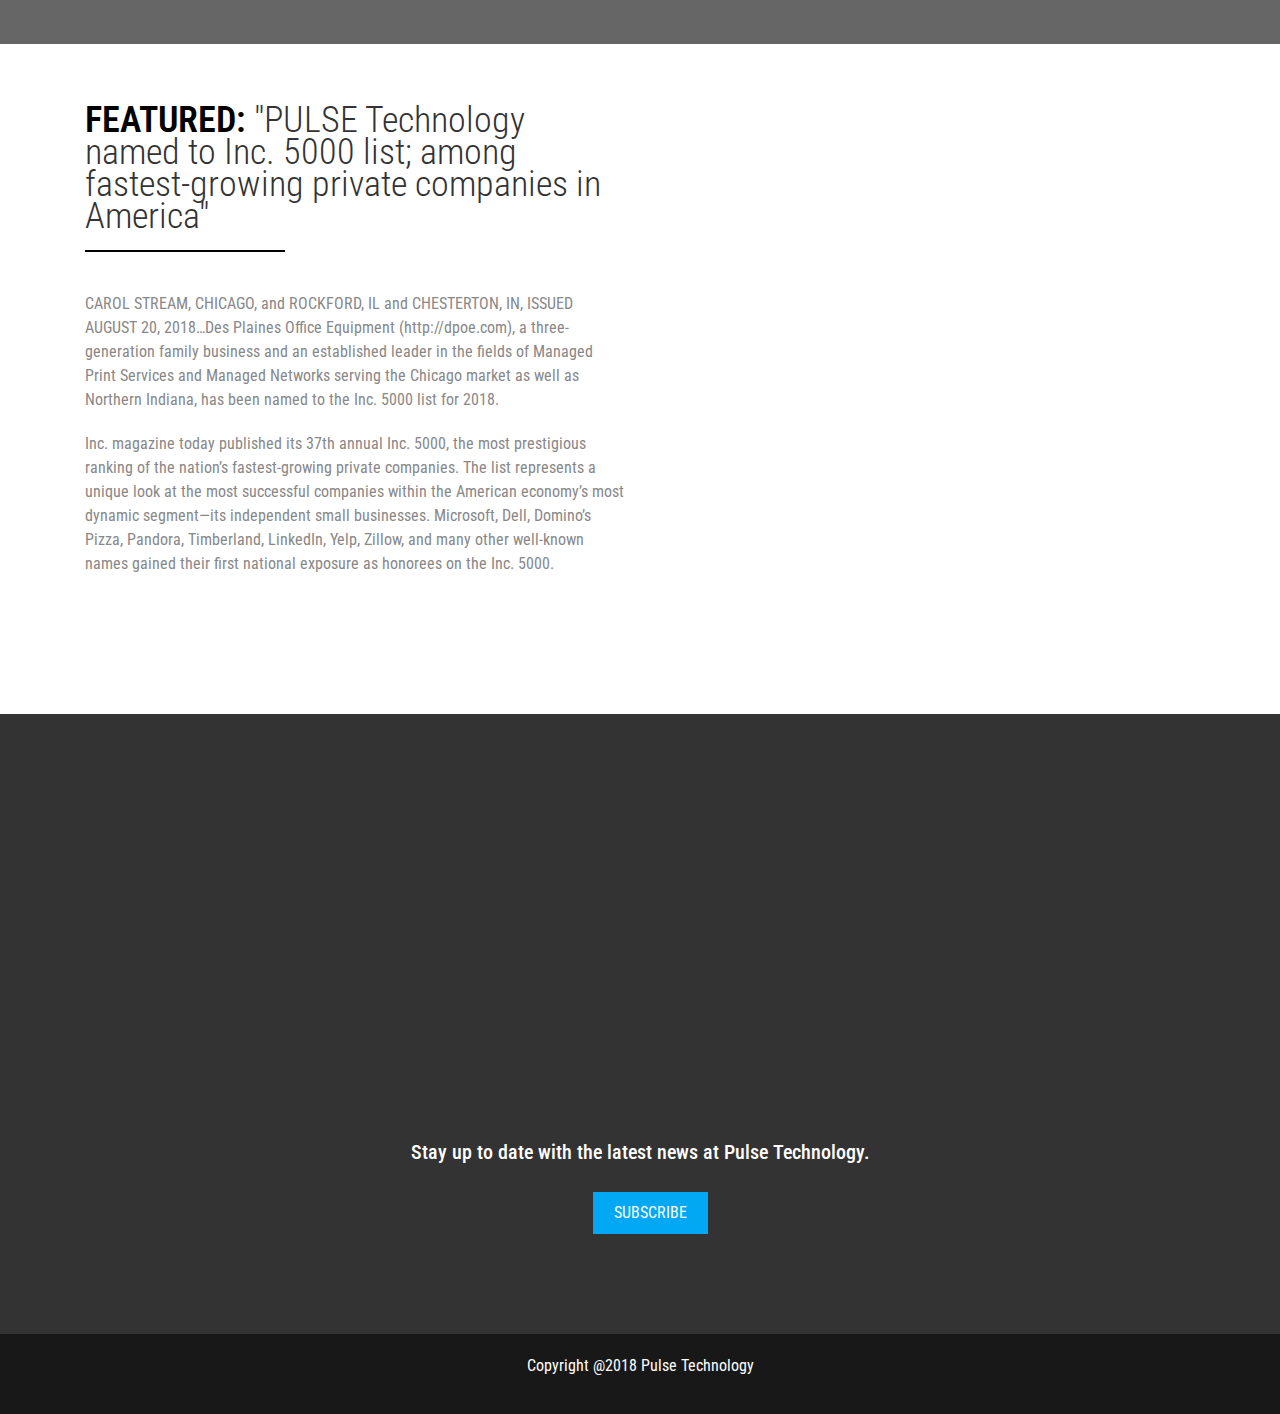
==== commit 432ea296: "starting" ====
--- a/home.html
+++ b/home.html
@@ -25,38 +25,38 @@
         <!-- FontAwesome Icon -->
         <link rel="stylesheet" href="https://use.fontawesome.com/releases/v5.2.0/css/all.css" integrity="sha384-hWVjflwFxL6sNzntih27bfxkr27PmbbK/iSvJ+a4+0owXq79v+lsFkW54bOGbiDQ" crossorigin="anonymous">
         <!-- Favicon -->
-            <link rel="icon" href="assets/images/header/favicon.png">
-            <link rel="apple-touch-icon" href="assets/img/template/apple-touch-icon.png">
-            <link rel="apple-touch-icon" sizes="72x72" href="assets/img/template/icon-72x72.png">
-            <link rel="apple-touch-icon" sizes="114x114" href="assets/img/template/icon-114x114.png">
-        <!-- Javascript -->
+            <link rel="icon" href="assets/images/header/favicon-pulse.png">
+            <link rel="apple-touch-icon" href="assets/images/header/apple-icon.png">
+            <link rel="apple-touch-icon" sizes="72x72" href="assets/images/header/apple-icon-72x72.jpg">
+            <link rel="apple-touch-icon" sizes="114x114" href="assets/images/header/apple-icon-114x114.png">
+        <!-- Jquery 3.1.1-->
             <script type="text/javascript" src="https://code.jquery.com/jquery-3.1.1.min.js"></script>
     </head>
 
         <nav class="navbar navbar-expand-lg navbar-light bg-light">
-                <a class="navbar-brand" href="#"><img src="BANNER.png" height="120px" width="295px"></a>
+                <a class="navbar-brand" href="home.html"><img src="BANNER.png" height="120px" width="295px"></a>
                 <button class="navbar-toggler" type="button" data-toggle="collapse" data-target="#navbarNavDropdown" aria-controls="navbarNavDropdown" aria-expanded="false" aria-label="Toggle navigation">
                   <span class="navbar-toggler-icon"></span>
                 </button>
                 <div class="collapse navbar-collapse justify-content-end" id="navbarNavDropdown1">
                     <ul class="navbar-nav">
                         <li class="nav-item">
-                            <a class="nav-link" href="#">About</a>
+                            <a class="nav-link" href="404.html">About</a>
                         </li>
                         <li class="nav-item">
-                            <a class="nav-link" href="#">Support</a>
+                            <a class="nav-link" href="404.html">Support</a>
                         </li>
                         <li class="nav-item">
-                            <a class="nav-link" href="#">Order Supplies</a>
+                            <a class="nav-link" href="404.html">Order Supplies</a>
                         </li>
                         <li class="nav-item">
-                            <a class="nav-link" href="#">Careers</a>
+                            <a class="nav-link" href="careers.html">Careers</a>
                         </li>
                         <li class="nav-item">
-                            <a class="nav-link" href="#">Blog</a>
+                            <a class="nav-link" href="404.html">Blog</a>
                         </li>
                         <li class="nav-item">
-                            <a class="nav-link" href="#">Contact</a>
+                            <a class="nav-link" href="404.html">Contact</a>
                         </li>
                     </ul>
                 </div>
@@ -66,78 +66,78 @@
                     <div class="collapse navbar-collapse justify-content-end" id="navbarNavDropdown2">
                       <ul class="navbar-nav">
                         <li class="nav-item dropdown">
-                            <a class="nav-link dropdown-toggle" href="#" id="navbarDropdownMenuLink" role="button" data-toggle="dropdown" aria-haspopup="true" aria-expanded="false">
+                            <a class="nav-link dropdown-toggle" href="404.html" id="navbarDropdownMenuLink" role="button" data-toggle="dropdown" aria-haspopup="true" aria-expanded="false">
                                IT Services
                             </a>
                             <div class="dropdown-menu" aria-labelledby="navbarDropdownMenuLink">
-                              <a class="dropdown-item" href="#">VCIO</a>
-                              <a class="dropdown-item" href="#">Backup & Recovery Services</a>
-                              <a class="dropdown-item" href="#">Managed Network Services</a>
-                              <a class="dropdown-item" href="#">Managed Antivirus</a>
-                              <a class="dropdown-item" href="#">Phone Systems</a>
+                              <a class="dropdown-item" href="404.html">VCIO</a>
+                              <a class="dropdown-item" href="404.html">Backup & Recovery Services</a>
+                              <a class="dropdown-item" href="404.html">Managed Network Services</a>
+                              <a class="dropdown-item" href="404.html">Managed Antivirus</a>
+                              <a class="dropdown-item" href="404.html">Phone Systems</a>
                             </div>
                           </li>
                         <li class="nav-item dropdown">
-                            <a class="nav-link dropdown-toggle" href="#" id="navbarDropdownMenuLink" role="button" data-toggle="dropdown" aria-haspopup="true" aria-expanded="false">
+                            <a class="nav-link dropdown-toggle" href="404.html" id="navbarDropdownMenuLink" role="button" data-toggle="dropdown" aria-haspopup="true" aria-expanded="false">
                               Printers/Copiers
                             </a>
                             <div class="dropdown-menu" aria-labelledby="navbarDropdownMenuLink">
-                              <a class="dropdown-item" href="#">Multifunction Printers</a>
-                              <a class="dropdown-item" href="#">Desktop Printers</a>
-                              <a class="dropdown-item" href="#">Production Print</a>
-                              <a class="dropdown-item" href="#">Managed Print Services</a>
-                              <a class="dropdown-item" href="#">Business Applications</a>
+                              <a class="dropdown-item" href="404.html">Multifunction Printers</a>
+                              <a class="dropdown-item" href="404.html">Desktop Printers</a>
+                              <a class="dropdown-item" href="404.html">Production Print</a>
+                              <a class="dropdown-item" href="404.html">Managed Print Services</a>
+                              <a class="dropdown-item" href="404.html">Business Applications</a>
                             </div>
                           </li>
                         <li class="nav-item dropdown">
-                            <a class="nav-link dropdown-toggle" href="#" id="navbarDropdownMenuLink" role="button" data-toggle="dropdown" aria-haspopup="true" aria-expanded="false">
+                            <a class="nav-link dropdown-toggle" href="404.html" id="navbarDropdownMenuLink" role="button" data-toggle="dropdown" aria-haspopup="true" aria-expanded="false">
                               Video Displays
                             </a>
                             <div class="dropdown-menu" aria-labelledby="navbarDropdownMenuLink">
-                              <a class="dropdown-item" href="#">Video Walls</a>
-                              <a class="dropdown-item" href="#">Interactive Touch Displays</a>
+                              <a class="dropdown-item" href="404.html">Video Walls</a>
+                              <a class="dropdown-item" href="404.html">Interactive Touch Displays</a>
                             </div>
                           </li>
                         <li class="nav-item dropdown">
-                            <a class="nav-link dropdown-toggle" href="#" id="navbarDropdownMenuLink" role="button" data-toggle="dropdown" aria-haspopup="true" aria-expanded="false">
+                            <a class="nav-link dropdown-toggle" href="404.html" id="navbarDropdownMenuLink" role="button" data-toggle="dropdown" aria-haspopup="true" aria-expanded="false">
                               Document Software
                             </a>
                             <div class="dropdown-menu" aria-labelledby="navbarDropdownMenuLink">
-                              <a class="dropdown-item" href="#">Digital Storage & Retreival</a>
-                              <a class="dropdown-item" href="#">Workflow Management</a>
+                              <a class="dropdown-item" href="404.html">Digital Storage & Retreival</a>
+                              <a class="dropdown-item" href="404.html">Workflow Management</a>
                             </div>
                           </li>
                         <li class="nav-item dropdown">
-                            <a class="nav-link dropdown-toggle" href="#" id="navbarDropdownMenuLink" role="button" data-toggle="dropdown" aria-haspopup="true" aria-expanded="false">
+                            <a class="nav-link dropdown-toggle" href="404.html" id="navbarDropdownMenuLink" role="button" data-toggle="dropdown" aria-haspopup="true" aria-expanded="false">
                               Office Essentials
                             </a>
                             <div class="dropdown-menu" aria-labelledby="navbarDropdownMenuLink">
-                              <a class="dropdown-item" href="#">Office Furniture</a>
-                              <a class="dropdown-item" href="#">Supplies</a>
-                              <a class="dropdown-item" href="#">Technology Equipment</a>
-                              <a class="dropdown-item" href="#">Pro Air Purifiers</a>
-                              <a class="dropdown-item" href="#">Water Coolers</a>
+                              <a class="dropdown-item" href="404.html">Office Furniture</a>
+                              <a class="dropdown-item" href="404.html">Supplies</a>
+                              <a class="dropdown-item" href="404.html">Technology Equipment</a>
+                              <a class="dropdown-item" href="404.html">Pro Air Purifiers</a>
+                              <a class="dropdown-item" href="404.html">Water Coolers</a>
                             </div>
                           </li>                    
                         <li class="nav-item dropdown">
-                          <a class="nav-link dropdown-toggle" href="#" id="navbarDropdownMenuLink" role="button" data-toggle="dropdown" aria-haspopup="true" aria-expanded="false">
+                          <a class="nav-link dropdown-toggle" href="404.html" id="navbarDropdownMenuLink" role="button" data-toggle="dropdown" aria-haspopup="true" aria-expanded="false">
                             Industries
                           </a>
                           <div class="dropdown-menu" aria-labelledby="navbarDropdownMenuLink">
-                            <a class="dropdown-item" href="#">Legal</a>
-                            <a class="dropdown-item" href="#">Engineering</a>
-                            <a class="dropdown-item" href="#">Healthcare</a>
-                            <a class="dropdown-item" href="#">Education</a>
-                            <a class="dropdown-item" href="#">Manufacturing</a>
-                            <a class="dropdown-item" href="#">Finance</a>
-                            <a class="dropdown-item" href="#">Government</a>
-                            <a class="dropdown-item" href="#">Non-Profit</a>
-                            <a class="dropdown-item" href="#">Real Estate</a>
-                            <a class="dropdown-item" href="#">Hospitality</a>
-                            <a class="dropdown-item" href="#">Automotive</a>
-                            <a class="dropdown-item" href="#">Advertising</a>
-                            <a class="dropdown-item" href="#">Religion</a>
-                            <a class="dropdown-item" href="#">Entertainment</a>
+                            <a class="dropdown-item" href="404.html">Legal</a>
+                            <a class="dropdown-item" href="404.html">Engineering</a>
+                            <a class="dropdown-item" href="404.html">Healthcare</a>
+                            <a class="dropdown-item" href="404.html">Education</a>
+                            <a class="dropdown-item" href="404.html">Manufacturing</a>
+                            <a class="dropdown-item" href="404.html">Finance</a>
+                            <a class="dropdown-item" href="404.html">Government</a>
+                            <a class="dropdown-item" href="404.html">Non-Profit</a>
+                            <a class="dropdown-item" href="404.html">Real Estate</a>
+                            <a class="dropdown-item" href="404.html">Hospitality</a>
+                            <a class="dropdown-item" href="404.html">Automotive</a>
+                            <a class="dropdown-item" href="404.html">Advertising</a>
+                            <a class="dropdown-item" href="404.html">Religion</a>
+                            <a class="dropdown-item" href="404.html">Entertainment</a>
                             </div>
                         </li>
                       </ul>
@@ -150,7 +150,7 @@
     <body data-spy="scroll" data-target=".navbar-fixed-top">
 <!-- Banner 1 Header -->
     <div>
-        <img src="Pulse-Banner-Black1.png" id="tagline-img" width="100%" height="auto">
+        <img src="assets/images/home/Pulse-Banner-Black1.png" id="tagline-img" width="100%" height="auto">
         <!-- PULSE Animation -->
             <span>
                 <svg class="animation" id="Layer_1" data-name="Layer 1" xmlns="http://www.w3.org/2000/svg" viewBox="0 0 1213 151.94">
@@ -182,13 +182,13 @@
                         <p>Today, Pulse Technology is known as the culmination of 3 family owned companies coming together and continuing to grow in an ever-changing digital world. With roots in Des Plaines, IL, Hammond, IN, and Chesterton, IN, Pulse Technology’s humble beginnings have instilled the values we still employ today.</p>
                         <p>Through a combination of nearly 200 years of experience in the industry, we know that there is no one-size-fits-all solution when it comes to technology. Every business is different and their needs are vastly different. That is why Pulse Technology offers one of the largest arrays of technological products, services and solutions.</p>
                         <div class="about-button wow fadeIn">
-                            <a class="btn btn-primary" href="#">Learn More</a>
+                            <a class="btn btn-primary" href="404.html">Learn More</a>
                         </div>
                     </div>
                 </div>
                 <div class="col-xs-12 col-sm-12 col-md-12 col-lg-6">
                     <div class="about-images wow fadeIn">
-                        <a href="#"><img src="PulseSign1.png" alt="about misti" class="img-fluid" id="pulse-sign"></a>
+                        <a href="#"><img src="assets/images/home/PulseSign1.png" alt="about misti" class="img-fluid" id="pulse-sign"></a>
                     </div>
                 </div>
             </div>
@@ -201,7 +201,7 @@
 <div class="row" >
                 <div class="col-xs-12 col-sm-12 col-md-4 justify-content-center">
                         <div class="about-images wow fadeIn">
-                            <a href="#"><img src="OurLocations.png" alt="about misti" class="img-fluid" id="IL-IN"></a>
+                            <a href="#"><img src="assets/images/home/OurLocations.png" alt="about misti" class="img-fluid" id="IL-IN"></a>
                         </div>
                 </div>
                 <div class="section-title">
@@ -270,7 +270,7 @@
                     
                     <div class="button-group slider-animation-up">
                         <h3 class="contact1">Not sure where to start? Schedule a technology assessment today and we'll handle the rest.</h3>
-							<a class="btn btn-normal btn-lg" href="#">CONTACT US</a>
+							<a class="btn btn-normal btn-lg" href="404.html">CONTACT US</a>
 					</div>
                     </div>
         </div>
@@ -283,60 +283,60 @@
                 <div class="row portfolio-posts">
                     <div class="mix photography development col-sm-6 col-md-4">
                         <div class="item">
-                            <img src="IT-Services.png" alt="">
+                            <img src="assets/images/home/IT-Services.png" alt="">
                             <span><h1 class="item-h1 text-center"><b>IT Services</b></h1></span>
                             <div class="portfolio-caption">
-                                <a href="#" class="protfolio-link-bt"><i class="fas fa-cogs fa-3x"></i></i></a>
+                                <a href="404.html" class="protfolio-link-bt"><i class="fas fa-cogs fa-3x"></i></i></a>
                                 <h3>IT Services</h3>
                             </div>
                         </div>
                     </div>
                     <div class="mix webdesign development col-sm-6 col-md-4">
                         <div class="item">
-                            <img src="Printers-Copiers.png" alt="">
+                            <img src="assets/images/home/Printers-Copiers.png" alt="">
                             <span><h1 class="item-h1 text-center"><b>Printers/Copiers</b></h1></span>
                             <div class="portfolio-caption">
-                                <a href="#" class="protfolio-link-bt"><i class="fas fa-print fa-3x"></i></a>
+                                <a href="404.html" class="protfolio-link-bt"><i class="fas fa-print fa-3x"></i></a>
                                 <h3>Printers/Copiers</h3>
                             </div>
                         </div>
                     </div>
                     <div class="mix webdesign development col-sm-6 col-md-4">
                         <div class="item">
-                            <img src="Video-Displays.png" alt="">
+                            <img src="assets/images/home/Video-Displays.png" alt="">
                             <span><h1 class="item-h1 text-center"><b>Video Displays</b></h1></span>
                             <div class="portfolio-caption">
-                                <a href="#" class="protfolio-link-bt"><i class="fas fa-desktop fa-3x"></i> </a>
+                                <a href="404.html" class="protfolio-link-bt"><i class="fas fa-desktop fa-3x"></i> </a>
                                 <h3>Video Displays</h3>
                             </div>
                         </div>
                     </div>
                     <div class="mix development development col-sm-6 col-md-4">
                         <div class="item">
-                            <img src="Doc-Software1.png" alt="">
+                            <img src="assets/images/home/Doc-Software1.png" alt="">
                             <span><h1 class="item-h1 text-center"><b>Document Software</b></h1></span>
                             <div class="portfolio-caption">
-                                <a href="#" class="protfolio-link-bt"><i class="fas fa-cloud-upload-alt fa-3x"></i></a>
+                                <a href="404.html" class="protfolio-link-bt"><i class="fas fa-cloud-upload-alt fa-3x"></i></a>
                                 <h3>Document Software</h3>
                             </div>
                         </div>
                     </div>
                     <div class="mix webdesign development col-sm-6 col-md-4">
                         <div class="item">
-                            <img src="office-essentials.png" alt="">
+                            <img src="assets/images/home/office-essentials.png" alt="">
                             <span><h1 class="item-h1 text-center"><b>Office Essentials</b></h1></span>
                             <div class="portfolio-caption">
-                                <a href="#" class="protfolio-link-bt"><i class="fas fa-paperclip fa-3x"></i></a>
+                                <a href="404.html" class="protfolio-link-bt"><i class="fas fa-paperclip fa-3x"></i></a>
                                 <h3>Office Essentials</h3>
                             </div>
                         </div>
                     </div>
                     <div class="mix development development col-sm-6 col-md-4">
                         <div class="item">
-                            <img src="Industries.png" alt="">
+                            <img src="assets/images/home/Industries.png" alt="">
                             <span><h1 class="item-h1 text-center"><b>Industries</b></h1></span>
                             <div class="portfolio-caption">
-                                <a href="#" class="protfolio-link-bt"><i class="fas fa-industry fa-3x"></i></a>
+                                <a href="404.html" class="protfolio-link-bt"><i class="fas fa-industry fa-3x"></i></a>
                                 <h3>Industries</h3>
                             </div>
                         </div>
@@ -501,42 +501,42 @@
                         <div class="col-sm-12">
                             <div class="special-item owl-carousel">
                                 <div class="special-single-content text-center">
-                                    <img src="ENX.png" class="img-fluid">
+                                    <img src="assets/images/home/ENX.png" class="img-fluid">
                                     <p>Pulse Technology awarded Elite Dealer 2017 <br>by ENX Magazine for the 11th Consecutive Year</p>
                                     <a class="btn-service" href="https://www.dailyherald.com/business/20180115/des-plaines-office-equipment-receives-elite-award" target="_blank"> Read More</a>
                                 </div>
                                 <div class="special-single-content item-open text-center">
-                                    <img src="INC5000.png" class="img-fluid">
+                                    <img src="assets/images/home/INC5000.png" class="img-fluid">
                                     <p>Pulse Technology named to Inc. 5000 list; <br>among fastest-growing private companies in America </p>
                                     <a class="btn-service" href="https://www.prweb.com/releases/des_plaines_office_equipment_named_to_inc_5000_list_among_fastest_growing_private_companies_in_america/prweb15704605.htm" target="_blank"> Read More</a>
                                 </div>
                                 <div class="special-single-content text-center">
-                                    <img src="BBB.png" class="img-fluid">
+                                    <img src="assets/images/home/BBB.png" class="img-fluid">
                                     <p>A BBB Accredited Business<br> with an A+ Rating</p> </p>
                                     <a class="btn-service" href="https://www.bbb.org/us/il/elk-grove-village/profile/office-furniture/des-plaines-office-equipment-0654-33002304" target="_blank"> Read More</a>
                                 </div>
                                 <div class="special-single-content text-center">
-                                        <img src="greatamerica.png" class="img-fluid">
+                                        <img src="assets/images/home/greatamerica.png" class="img-fluid">
                                     <p>Awarded 2017 Prestige Dealer from <br>Great America Financial Services </p>
                                     <a class="btn-service" href="#"> Read More</a>
                                 </div>
                                 <div class="special-single-content text-center">
-                                        <img src="Sharp-Hyk.png" class="img-fluid">
+                                        <img src="assets/images/home/Sharp-Hyk.png" class="img-fluid">
                                         <p>Sharp recognizes Pulse Technology<br>as a Hyakuman Kai Dealer</p>
                                         <a class="btn-service" href="https://www.dailyherald.com/article/20170411/business/170419957/" target="_blank"> Read More</a>
                                 </div>
                                 <div class="special-single-content text-center">
-                                        <img src="Kyocera.png" class="img-fluid">
+                                        <img src="assets/images/home/Kyocera.png" class="img-fluid">
                                         <p>Kyocera recognizes Pulse Technology<br>as a Premier Dealer</p>
                                         <a class="btn-service" href="#"> Read More</a>
                                 </div>
                                 <div class="special-single-content text-center">
-                                        <img src="Platinum.png" class="img-fluid">
+                                        <img src="assets/images/home/Platinum.png" class="img-fluid">
                                         <p>Sharp recognizes Pulse Technology as a<br>Platinum Level Service Provider</p>
                                         <a class="btn-service" href="#"> Read More</a>
                                 </div>
                                 <div class="special-single-content text-center">
-                                    <img src="Kyocera-Solutions.png" class="img-fluid">
+                                    <img src="assets/images/home/Kyocera-Solutions.png" class="img-fluid">
                                     <p>Pulse Technology receives Copystar Service Solution Provider 2018<br>for Excellence in Customer Service </p>
                                     <a class="btn-service" href="https://www.facebook.com/dpoecompany/posts/1933559573369234" target="_blank"> Read More</a>
                             </div>
@@ -562,7 +562,7 @@
                 </div>
                 <div class="col-xs-12 col-sm-12 col-md-12 col-lg-6">
                     <div class="about-images wow fadeIn">
-                        <a href="#"><img src="INC5000-Congrats.png" alt="about misti" class="img-fluid" id="INC5000"></a>
+                        <a href="#"><img src="assets/images/home/INC5000-Congrats.png" alt="about misti" class="img-fluid" id="INC5000"></a>
                     </div>
                 </div>
             </div>
@@ -633,7 +633,7 @@
                 <div class="row text-center">
                     <div class="button-group slider-animation-up">
                         <h3 class="subscribe">Stay up to date with the latest news at Pulse Technology.</h3>
-							<a class="btn btn-normal btn-xl" href="#">SUBSCRIBE</a>
+							<a class="btn btn-normal btn-xl" href="404.html">SUBSCRIBE</a>
 					</div>
                 </div>
                 
